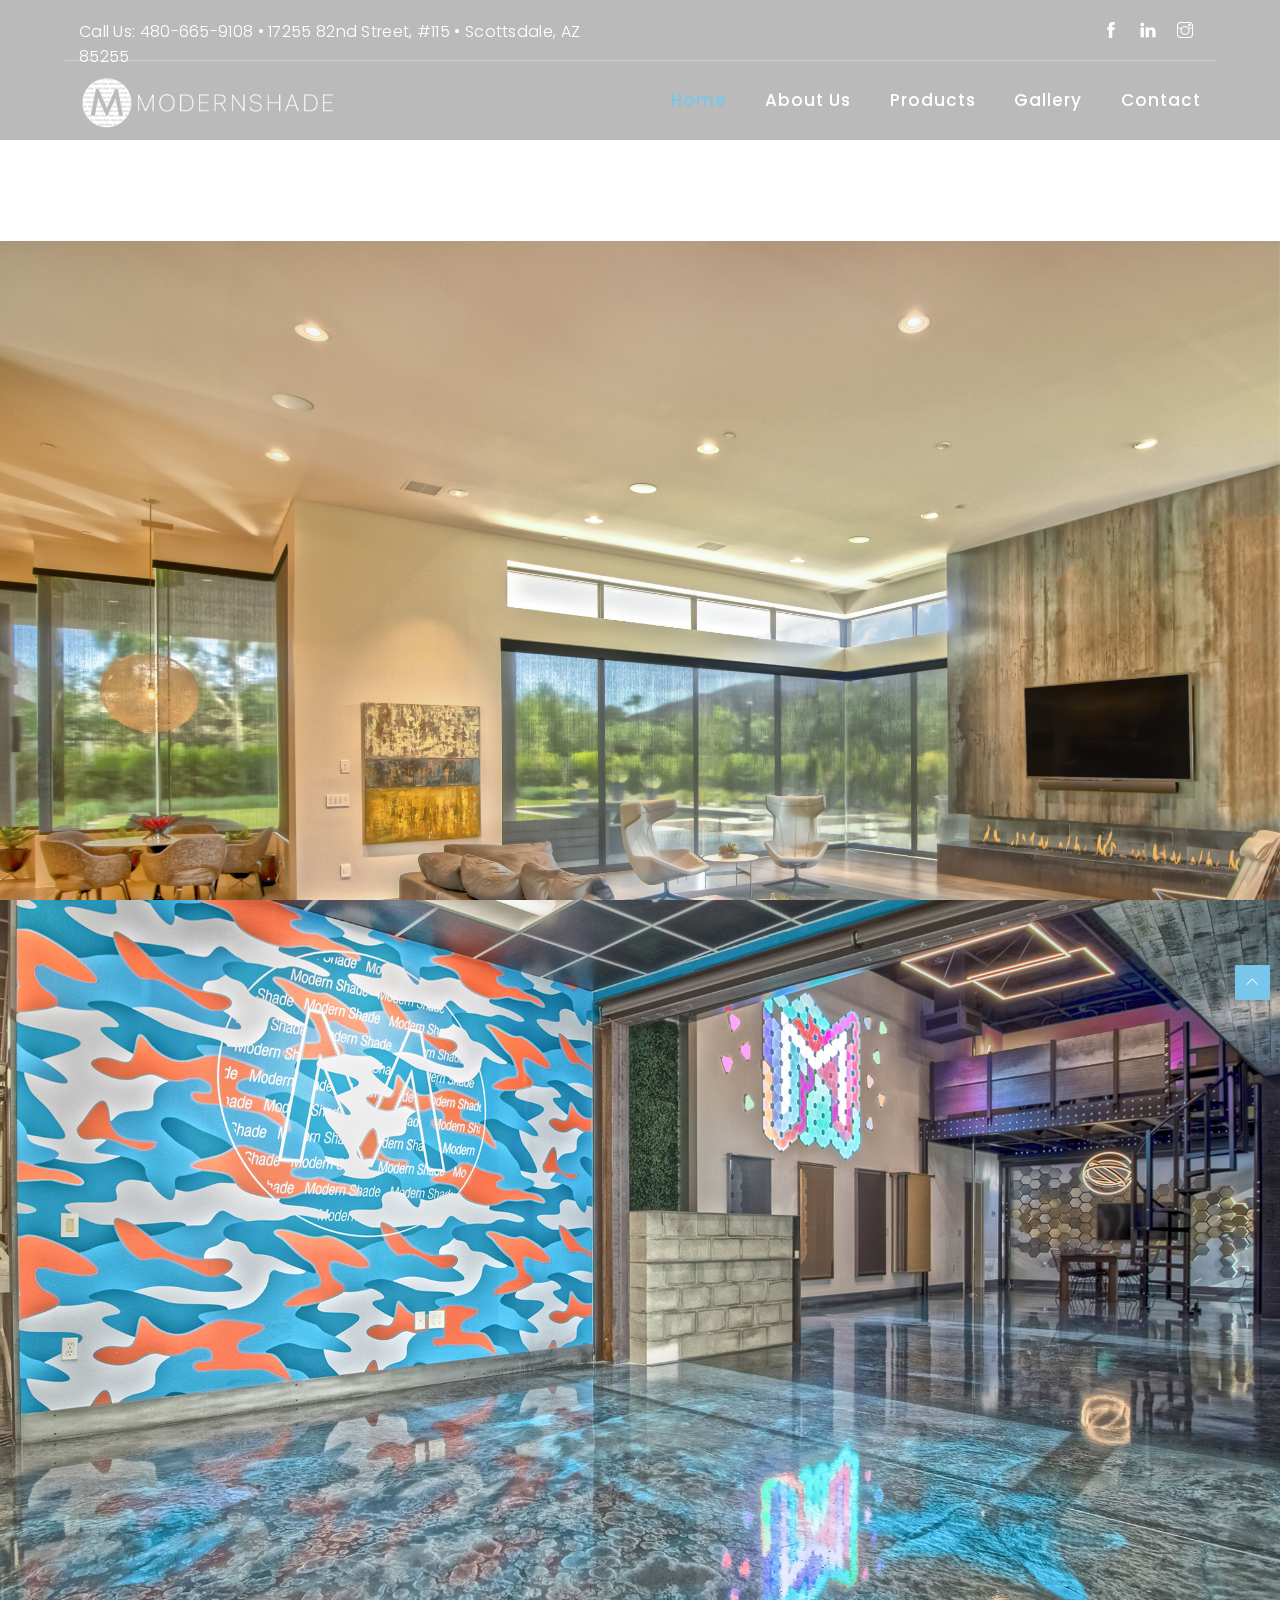
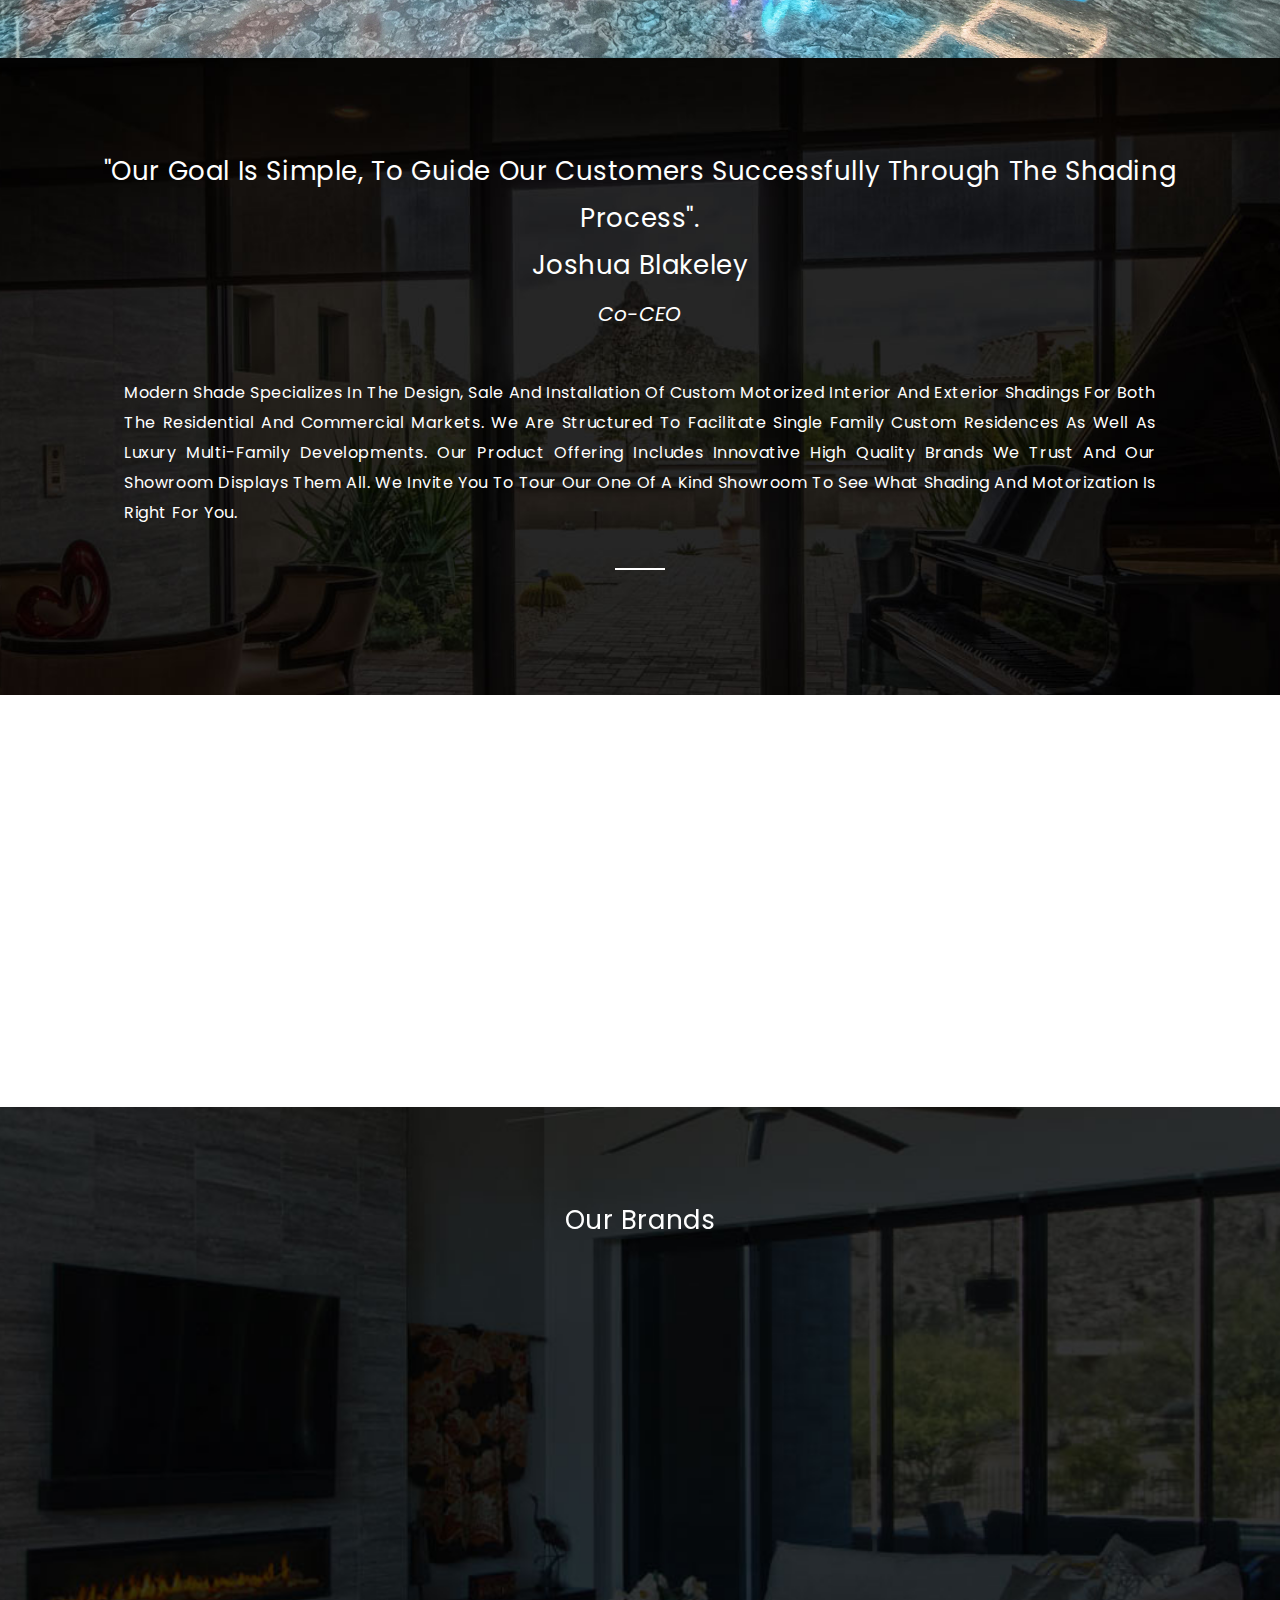
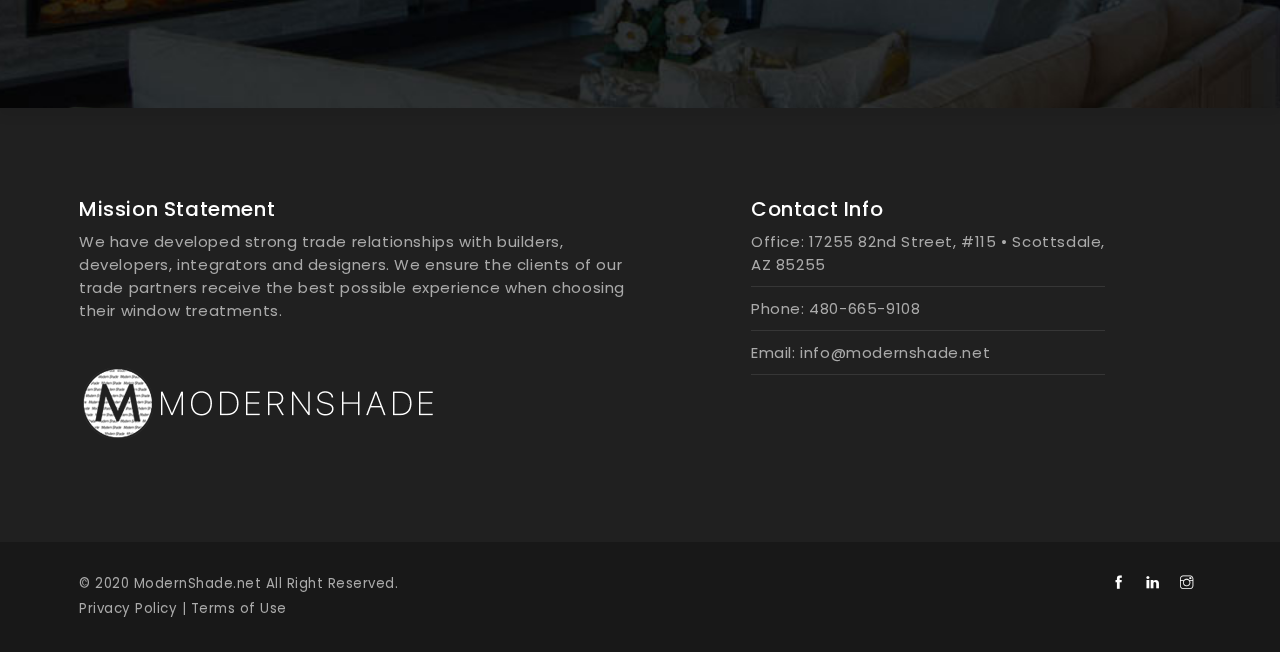
==== index.html @ 131667fb "update mobile" ====
<!DOCTYPE html>
<html lang="zxx">

<head>
    <meta charset="utf-8">
    <title>ModernShade.net</title>
    <meta content="" name="description">
    <meta content="" name="author">
    <meta content="" name="keywords">
    <meta content="width=device-width, initial-scale=1, maximum-scale=1" name="viewport">
    <!-- favicon -->
    <link href="img/favicon.png" rel="icon" sizes="32x32" type="image/png">
    <!-- Bootstrap CSS -->
    <link href="css/bootstrap.min.css" rel="stylesheet">
    <!-- font themify CSS -->
    <link rel="stylesheet" href="css/themify-icons.css">
    <!-- font awesome CSS -->
    <link href="font-awesome/css/font-awesome.css" rel="stylesheet">
    <!-- date picker CSS -->
    <link href="css/datepicker.min.css" rel="stylesheet">
    <!-- revolution slider css -->
    <link rel="stylesheet" type="text/css" href="css/fullscreen.css" media="screen" />
    <link rel="stylesheet" type="text/css" href="rs-plugin/css/settings.css" media="screen" />
    <link rel="stylesheet" href="css/rev-settings.css" type="text/css">
    <!-- on3step CSS -->
    <link href="css/animated-on3step.css" rel="stylesheet">
    <link href="css/owl.carousel.css" rel="stylesheet">
    <link href="css/owl.theme.css" rel="stylesheet">
    <link href="css/owl.transitions.css" rel="stylesheet">
    <link href="css/on3step-style.css" rel="stylesheet">
    <link href="css/queries-on3step.css" media="all" rel="stylesheet">
</head>

<body>

    <!-- preloader -->
    <div class="bg-preloader-white"></div>
    <div class="preloader-white">
        <div class="mainpreloader">
            <span></span>
        </div>
    </div>
    <!-- //preloader end -->

    <!-- content wraper -->
    <div class="content-wrapper">

        <header class="init">

            <!-- subnav -->
            <div class="container-fluid m-5-hor">
                <div class="row">
                    <div class="subnav">

                        <div class="col-md-6">
                            <div class="left">
                                <div class="social-icons-subnav hidden-sm hidden-xs">
                                    <div>Call Us: 480-665-9108 &#8226; 17255 82nd Street, #115 • Scottsdale, AZ 85255</div>
                                </div>
                            </div>
                        </div>

                        <div class="col-md-6">
                            <div class="right">
                                <div id="sub-icon" class="social-icons-subnav">
                                    <a href="https://www.facebook.com/modernshadeco/" target="_blank"><span class="ti-facebook"></span></a>
                                    <a href="https://www.linkedin.com/company/modern-shade-co/" target="_blank"><span class="ti-linkedin"></span></a>
                                    <a href="https://www.instagram.com/modernshadeco/" target="_blank"><span class="ti-instagram"></span></a>
                                </div>
                            </div>
                        </div>

                    </div>
                </div>
            </div>
            <!-- subnav end -->

            <!-- nav -->
            <div class="navbar-default-white navbar-fixed-top">
                <div class="container-fluid m-5-hor">
                    <div class="row">

                        <!-- menu mobile display -->
                        <button class="navbar-toggle" data-target=".navbar-collapse" data-toggle="collapse">
                            <span class="icon icon-bar"></span>
                            <span class="icon icon-bar"></span>
                            <span class="icon icon-bar"></span></button>

                        <!-- logo -->
                        <a class="navbar-brand white" href="index.html">
                            <img class="white" alt="logo" src="img/modershade-logo-white.png">
                            <img class="black" alt="logo" src="img/modershade-logo-gray.png">
                        </a>
                        <!-- logo end -->

                        <!-- mainmenu start -->
                        <div class="white menu-init" id="main-menu">
                            <nav id="menu-center">
                                <ul>
                                    <li>
                                        <a class="actived" href="index.html">Home </a>
                                    </li>
                                    <li>
                                        <a href="about.html">About Us</a>
                                    </li>

                                    <li>
                                        <a href="products.html">Products</a>
                                    </li>

                                    <li>
                                        <a href="gallery.html">Gallery</a>
                                    </li>
                                    <li>
                                        <a href="contact.html">Contact</a>
                                    </li>
                                </ul>
                            </nav>
                        </div>
                        <!-- mainmenu end -->

                    </div>
                </div>
                <!-- container -->
            </div>
            <!-- nav end -->

        </header>

        <!-- Home -->
        <div id="home">

            <!-- revolution slider -->
            <section class="fullwidthbanner-container no-bottom no-top" aria-label="section-slider">
                <div id="revolution-slider">
                    <ul>

                        <li data-transition="parallaxtobottom" data-slotamount="10" data-masterspeed="1200" data-delay="5000">
                            <!--  BACKGROUND IMAGE -->
                            <img src="images-slider/img-slide-1.jpg" alt="" data-start="0" data-bgposition="center center" data-kenburns="on" data-duration="10000" data-ease="Linear.easeNone" data-bgfit="120" data-bgfitend="100" data-bgpositionend="center center" />


                        </li>

                        <li data-transition="parallaxtobottom" data-slotamount="10" data-masterspeed="1200" data-delay="5000">
                            <!--  BACKGROUND IMAGE -->
                            <img src="images-slider/img-slide-2.jpg" alt="" data-start="0" data-bgposition="center center" data-kenburns="on" data-duration="10000" data-ease="Linear.easeNone" data-bgfit="120" data-bgfitend="100" data-bgpositionend="center center" />


                        </li>

                        <li data-transition="parallaxtobottom" data-slotamount="10" data-masterspeed="1200" data-delay="5000">
                            <!--  BACKGROUND IMAGE -->
                            <img src="images-slider/img-slide-3.jpg" alt="" data-start="0" data-bgposition="center center" data-kenburns="on" data-duration="10000" data-ease="Linear.easeNone" data-bgfit="120" data-bgfitend="100" data-bgpositionend="center center" />



                        </li>

                    </ul>
                    <div class="tp-bannertimer hide"></div>
                </div>
            </section>
            <!-- revolution slider end -->


            <!-- bouncing logo -->
            <section id="section-slider" class="fullwidthbanner-container" style="max-height: none; overflow: visible; height: 0px;">
                <div class="bouncing-logo init">
                    <a href="#second-section">
                        <img class="bounced-icon" src="https://modernshade.net/wp-content/themes/modernshade/images/sliding-logo.png" alt="">
                    </a>
                </div>
            </section>

        </div>
        <!-- //Home end -->


        <!-- Testimonial -->
        <section class="frm-search reviews" id="second-section">
            <div class="container-fluid m-5-hor m-5-hor-dev">
                <div class="row">

                    <p><iframe src="https://www.modernshadescottsdale.com/testimonials/" width="100%" height="569" frameborder="0"></iframe></p>


                </div>
            </div>
        </section>
        <!-- //Testimonial end -->

        
        <!-- CEO Statement -->
        <section class="frm-search ceo-bg">
            <div class="container-fluid m-5-hor m-5-hor-dev">
                <div class="row">

                    <h2 class="big-heading2">"Our Goal Is Simple, To Guide Our Customers Successfully Through The Shading Process". <br>
                        Joshua Blakeley<br>
                        <span style="font-size: 20px; color:#fff"><em> Co-CEO</em></span>
                    </h2>

                    <p class="sub-big-heading2">Modern Shade Specializes In The Design, Sale And Installation Of Custom Motorized Interior And Exterior Shadings For Both The Residential And Commercial Markets. We Are Structured To Facilitate Single Family Custom Residences As Well As Luxury Multi-Family Developments. Our Product Offering Includes Innovative High Quality Brands We Trust And Our Showroom Displays Them All. We Invite You To Tour Our One Of A Kind Showroom To See What Shading And Motorization Is Right For You.</p>

                    <div class="seperator"></div>

                </div>
            </div>
        </section>
        <!-- //CEO Statement end -->

        
        <!--  Gallery Home -->
        <section aria-label="gallery">
            <div class="container-fluid m-5-hor">
                <div class="row">

                </div>
            </div>

            <div class="onStep" data-animation="fadeInUp" data-time="0">
                <div id="owl-gal" class="owl-carousel">

                    <div class="item">
                        <div class="gal-home">
                            <a href="projects-detail.html">
                                <div class="hovereffect">
                                    <img alt="imageportofolio" class="img-responsive" src="img/gallery-home/gallery-home-img01.jpg">
                                </div>
                            </a>
                        </div>
                    </div>

                    <div class="item">
                        <div class="gal-home">
                            <a href="projects-detail.html">
                                <div class="hovereffect">
                                    <img alt="imageportofolio" class="img-responsive" src="img/gallery-home/gallery-home-img02.jpg">
                                </div>
                            </a>
                        </div>
                    </div>

                    <div class="item">
                        <div class="gal-home">
                            <a href="projects-detail.html">
                                <div class="hovereffect">
                                    <img alt="imageportofolio" class="img-responsive" src="img/gallery-home/gallery-home-img03.jpg">
                                </div>
                            </a>
                        </div>
                    </div>

                    <div class="item">
                        <div class="gal-home">
                            <a href="projects-detail.html">
                                <div class="hovereffect">
                                    <img alt="imageportofolio" class="img-responsive" src="img/gallery-home/gallery-home-img04.jpg">
                                </div>
                            </a>
                        </div>
                    </div>

                    <div class="item">
                        <div class="gal-home">
                            <a href="projects-detail.html">
                                <div class="hovereffect">
                                    <img alt="imageportofolio" class="img-responsive" src="img/gallery-home/gallery-home-img05.jpg">
                                </div>
                            </a>
                        </div>
                    </div>

                    <div class="item">
                        <div class="gal-home">
                            <a href="projects-detail.html">
                                <div class="hovereffect">
                                    <img alt="imageportofolio" class="img-responsive" src="img/gallery-home/gallery-home-img06.jpg">
                                </div>
                            </a>
                        </div>
                    </div>

                </div>
            </div>
        </section>
        <!--  //Gallery Home end -->

        
        <!--  Our Brands -->
        <section aria-label="milestone" class="brand-logos color-page">
            <h2 class="big-heading2 mb-30">
                Our Brands
            </h2>
            <div class="container-fluid m-5-hor">
                <div class="row">

                    <div class="col-md-3 onStep" data-animation="fadeInUp" data-time="0">
                        <div class="box-icon">
                            <a href="#">
                                <img alt="top-rated" class="img-responsive" src="img/logos/logo-1.png">
                            </a>
                        </div>
                    </div>

                    <div class="col-md-3 onStep" data-animation="fadeInUp" data-time="150">
                        <div class="box-icon">
                            <a href="#">
                                <img alt="top-rated" class="img-responsive" src="img/logos/logo-2.png">
                            </a>
                        </div>
                    </div>

                    <div class="col-md-3 onStep" data-animation="fadeInUp" data-time="300">
                        <div class="box-icon">
                            <a href="#">
                                <img alt="top-rated" class="img-responsive" src="img/logos/logo-3.png">
                            </a>
                        </div>
                    </div>

                    <div class="col-md-3 onStep" data-animation="fadeInUp" data-time="450">
                        <div class="box-icon">
                            <a href="#">
                                <img alt="top-rated" class="img-responsive" src="img/logos/logo-4.png">
                            </a>
                        </div>
                    </div>

                </div>
            </div>

            <div class="container-fluid m-5-hor">
                <div class="row">

                    <div class="col-md-3 onStep" data-animation="fadeInUp" data-time="0">
                        <div class="box-icon">
                            <a href="#">
                                <img alt="top-rated" class="img-responsive" src="img/logos/logo-5.png">
                            </a>
                        </div>
                    </div>

                    <div class="col-md-3 onStep" data-animation="fadeInUp" data-time="150">
                        <div class="box-icon">
                            <a href="#">
                                <img alt="top-rated" class="img-responsive" src="img/logos/logo-4.png">
                            </a>
                        </div>
                    </div>

                    <div class="col-md-3 onStep" data-animation="fadeInUp" data-time="300">
                        <div class="box-icon">
                            <a href="#">
                                <img alt="top-rated" class="img-responsive" src="img/logos/logo-3.png">
                            </a>
                        </div>
                    </div>

                    <div class="col-md-3 onStep" data-animation="fadeInUp" data-time="450">
                        <div class="box-icon">
                            <a href="#">
                                <img alt="top-rated" class="img-responsive" src="img/logos/logo-2.png">
                            </a>
                        </div>
                    </div>

                </div>
            </div>
        </section>
        <!-- //Our Brands end -->

        
        <!--  Subfooter -->
        <section aria-label="subfooter" class="subfooter no-bottom">
            <div class="container-fluid m-5-hor">
                <div class="row">
                    <div class="col-md-6">
                        <div class="wrap-subfooter">
                            <h4>Mission Statement</h4>
                            <div class="subfooter-content-left">We have developed strong trade relationships with builders, developers, integrators and designers. We ensure the clients of our trade partners receive the best possible experience when choosing their window treatments.</div>
                            <span class="logo">
                                <img alt="logo" src="img/modershade-logo-white.png">
                            </span>
                        </div>
                    </div>

                    <div class="col-md-4 col-md-offset-1">
                        <div class="wrap-subfooter">
                            <h4>Contact Info</h4>
                            <div class="subfooter-content-right">Office: 17255 82nd Street, #115 • Scottsdale, AZ 85255 </div>
                            <div class="subfooter-content-right">Phone: 480-665-9108</div>
                            <div class="subfooter-content-right"><a href="mailto:info@modernshade.net">Email: info@modernshade.net</a></div>
                        </div>
                    </div>
                </div>
            </div>
        </section>
        <!--  //subfooter end -->

        
        <!-- Footer -->
        <footer class="alt">
            <div class="container-fluid m-5-hor">
                <div class="row">

                    <div class="col-md-6 text-left">
                        <span>&copy; 2020 ModernShade.net All Right Reserved. <br> <a href="#">Privacy Policy</a> | <a href="#">Terms of Use</a></span>
                    </div>

                    <div class="col-md-6 text-right">
                        <div class="social-icons-subnav">

                            <a href="https://www.facebook.com/modernshadeco/" target="_blank"><span class="ti-facebook"></span></a>
                            <a href="https://www.linkedin.com/company/modern-shade-co/" target="_blank"><span class="ti-linkedin"></span></a>
                            <a href="https://www.instagram.com/modernshadeco/" target="_blank"><span class="ti-instagram"></span></a>
                        </div>
                    </div>

                </div>
            </div>
        </footer>
        <!-- //Footer end -->


        <!-- ScrolltoTop -->
        <div id="totop" class="init">
            <span class="ti-angle-up"></span>
        </div>



    </div>
    <!-- content wraper end -->

    <!-- plugin JS -->
    <script src="plugin/pluginson3step.js"></script>
    <script src="plugin/bootstrap.min.js"></script>
    <script src='plugin/bootstrap-datepicker.min.js'></script>
    <script src="plugin/sticky.js"></script>
    <!-- slider revolution  -->
    <script src="rs-plugin/js/jquery.themepunch.tools.min.js"></script>
    <script src="rs-plugin/js/jquery.themepunch.revolution.min.js"></script>
    <!-- on3step JS -->
    <script src="js/on3step.js"></script>
    <script src="js/plugin-set.js"></script>
    <script>
        $(document).ready(function() {
            // Add smooth scrolling to all links
            $("a").on('click', function(event) {

                // Make sure this.hash has a value before overriding default behavior
                if (this.hash !== "") {
                    // Prevent default anchor click behavior
                    event.preventDefault();

                    // Store hash
                    var hash = this.hash;

                    // Using jQuery's animate() method to add smooth page scroll
                    // The optional number (800) specifies the number of milliseconds it takes to scroll to the specified area
                    $('html, body').animate({
                        scrollTop: $(hash).offset().top
                    }, 800, function() {

                        // Add hash (#) to URL when done scrolling (default click behavior)
                        window.location.hash = hash;
                    });
                } // End if
            });
        });
    </script>
</body>

</html>
---- css/themify-icons.css ----
@font-face {
	font-family: 'themify';
	src:url('fonts/themify.eot?-fvbane');
	src:url('fonts/themify.eot?#iefix-fvbane') format('embedded-opentype'),
		url('fonts/themify.woff?-fvbane') format('woff'),
		url('fonts/themify.ttf?-fvbane') format('truetype'),
		url('fonts/themify.svg?-fvbane#themify') format('svg');
	font-weight: normal;
	font-style: normal;
}

[class^="ti-"], [class*=" ti-"] {
	font-family: 'themify';
	speak: none;
	font-style: normal;
	font-weight: normal;
	font-variant: normal;
	text-transform: none;
	line-height: 1;

	/* Better Font Rendering =========== */
	-webkit-font-smoothing: antialiased;
	-moz-osx-font-smoothing: grayscale;
}

.ti-wand:before {
	content: "\e600";
}
.ti-volume:before {
	content: "\e601";
}
.ti-user:before {
	content: "\e602";
}
.ti-unlock:before {
	content: "\e603";
}
.ti-unlink:before {
	content: "\e604";
}
.ti-trash:before {
	content: "\e605";
}
.ti-thought:before {
	content: "\e606";
}
.ti-target:before {
	content: "\e607";
}
.ti-tag:before {
	content: "\e608";
}
.ti-tablet:before {
	content: "\e609";
}
.ti-star:before {
	content: "\e60a";
}
.ti-spray:before {
	content: "\e60b";
}
.ti-signal:before {
	content: "\e60c";
}
.ti-shopping-cart:before {
	content: "\e60d";
}
.ti-shopping-cart-full:before {
	content: "\e60e";
}
.ti-settings:before {
	content: "\e60f";
}
.ti-search:before {
	content: "\e610";
}
.ti-zoom-in:before {
	content: "\e611";
}
.ti-zoom-out:before {
	content: "\e612";
}
.ti-cut:before {
	content: "\e613";
}
.ti-ruler:before {
	content: "\e614";
}
.ti-ruler-pencil:before {
	content: "\e615";
}
.ti-ruler-alt:before {
	content: "\e616";
}
.ti-bookmark:before {
	content: "\e617";
}
.ti-bookmark-alt:before {
	content: "\e618";
}
.ti-reload:before {
	content: "\e619";
}
.ti-plus:before {
	content: "\e61a";
}
.ti-pin:before {
	content: "\e61b";
}
.ti-pencil:before {
	content: "\e61c";
}
.ti-pencil-alt:before {
	content: "\e61d";
}
.ti-paint-roller:before {
	content: "\e61e";
}
.ti-paint-bucket:before {
	content: "\e61f";
}
.ti-na:before {
	content: "\e620";
}
.ti-mobile:before {
	content: "\e621";
}
.ti-minus:before {
	content: "\e622";
}
.ti-medall:before {
	content: "\e623";
}
.ti-medall-alt:before {
	content: "\e624";
}
.ti-marker:before {
	content: "\e625";
}
.ti-marker-alt:before {
	content: "\e626";
}
.ti-arrow-up:before {
	content: "\e627";
}
.ti-arrow-right:before {
	content: "\e628";
}
.ti-arrow-left:before {
	content: "\e629";
}
.ti-arrow-down:before {
	content: "\e62a";
}
.ti-lock:before {
	content: "\e62b";
}
.ti-location-arrow:before {
	content: "\e62c";
}
.ti-link:before {
	content: "\e62d";
}
.ti-layout:before {
	content: "\e62e";
}
.ti-layers:before {
	content: "\e62f";
}
.ti-layers-alt:before {
	content: "\e630";
}
.ti-key:before {
	content: "\e631";
}
.ti-import:before {
	content: "\e632";
}
.ti-image:before {
	content: "\e633";
}
.ti-heart:before {
	content: "\e634";
}
.ti-heart-broken:before {
	content: "\e635";
}
.ti-hand-stop:before {
	content: "\e636";
}
.ti-hand-open:before {
	content: "\e637";
}
.ti-hand-drag:before {
	content: "\e638";
}
.ti-folder:before {
	content: "\e639";
}
.ti-flag:before {
	content: "\e63a";
}
.ti-flag-alt:before {
	content: "\e63b";
}
.ti-flag-alt-2:before {
	content: "\e63c";
}
.ti-eye:before {
	content: "\e63d";
}
.ti-export:before {
	content: "\e63e";
}
.ti-exchange-vertical:before {
	content: "\e63f";
}
.ti-desktop:before {
	content: "\e640";
}
.ti-cup:before {
	content: "\e641";
}
.ti-crown:before {
	content: "\e642";
}
.ti-comments:before {
	content: "\e643";
}
.ti-comment:before {
	content: "\e644";
}
.ti-comment-alt:before {
	content: "\e645";
}
.ti-close:before {
	content: "\e646";
}
.ti-clip:before {
	content: "\e647";
}
.ti-angle-up:before {
	content: "\e648";
}
.ti-angle-right:before {
	content: "\e649";
}
.ti-angle-left:before {
	content: "\e64a";
}
.ti-angle-down:before {
	content: "\e64b";
}
.ti-check:before {
	content: "\e64c";
}
.ti-check-box:before {
	content: "\e64d";
}
.ti-camera:before {
	content: "\e64e";
}
.ti-announcement:before {
	content: "\e64f";
}
.ti-brush:before {
	content: "\e650";
}
.ti-briefcase:before {
	content: "\e651";
}
.ti-bolt:before {
	content: "\e652";
}
.ti-bolt-alt:before {
	content: "\e653";
}
.ti-blackboard:before {
	content: "\e654";
}
.ti-bag:before {
	content: "\e655";
}
.ti-move:before {
	content: "\e656";
}
.ti-arrows-vertical:before {
	content: "\e657";
}
.ti-arrows-horizontal:before {
	content: "\e658";
}
.ti-fullscreen:before {
	content: "\e659";
}
.ti-arrow-top-right:before {
	content: "\e65a";
}
.ti-arrow-top-left:before {
	content: "\e65b";
}
.ti-arrow-circle-up:before {
	content: "\e65c";
}
.ti-arrow-circle-right:before {
	content: "\e65d";
}
.ti-arrow-circle-left:before {
	content: "\e65e";
}
.ti-arrow-circle-down:before {
	content: "\e65f";
}
.ti-angle-double-up:before {
	content: "\e660";
}
.ti-angle-double-right:before {
	content: "\e661";
}
.ti-angle-double-left:before {
	content: "\e662";
}
.ti-angle-double-down:before {
	content: "\e663";
}
.ti-zip:before {
	content: "\e664";
}
.ti-world:before {
	content: "\e665";
}
.ti-wheelchair:before {
	content: "\e666";
}
.ti-view-list:before {
	content: "\e667";
}
.ti-view-list-alt:before {
	content: "\e668";
}
.ti-view-grid:before {
	content: "\e669";
}
.ti-uppercase:before {
	content: "\e66a";
}
.ti-upload:before {
	content: "\e66b";
}
.ti-underline:before {
	content: "\e66c";
}
.ti-truck:before {
	content: "\e66d";
}
.ti-timer:before {
	content: "\e66e";
}
.ti-ticket:before {
	content: "\e66f";
}
.ti-thumb-up:before {
	content: "\e670";
}
.ti-thumb-down:before {
	content: "\e671";
}
.ti-text:before {
	content: "\e672";
}
.ti-stats-up:before {
	content: "\e673";
}
.ti-stats-down:before {
	content: "\e674";
}
.ti-split-v:before {
	content: "\e675";
}
.ti-split-h:before {
	content: "\e676";
}
.ti-smallcap:before {
	content: "\e677";
}
.ti-shine:before {
	content: "\e678";
}
.ti-shift-right:before {
	content: "\e679";
}
.ti-shift-left:before {
	content: "\e67a";
}
.ti-shield:before {
	content: "\e67b";
}
.ti-notepad:before {
	content: "\e67c";
}
.ti-server:before {
	content: "\e67d";
}
.ti-quote-right:before {
	content: "\e67e";
}
.ti-quote-left:before {
	content: "\e67f";
}
.ti-pulse:before {
	content: "\e680";
}
.ti-printer:before {
	content: "\e681";
}
.ti-power-off:before {
	content: "\e682";
}
.ti-plug:before {
	content: "\e683";
}
.ti-pie-chart:before {
	content: "\e684";
}
.ti-paragraph:before {
	content: "\e685";
}
.ti-panel:before {
	content: "\e686";
}
.ti-package:before {
	content: "\e687";
}
.ti-music:before {
	content: "\e688";
}
.ti-music-alt:before {
	content: "\e689";
}
.ti-mouse:before {
	content: "\e68a";
}
.ti-mouse-alt:before {
	content: "\e68b";
}
.ti-money:before {
	content: "\e68c";
}
.ti-microphone:before {
	content: "\e68d";
}
.ti-menu:before {
	content: "\e68e";
}
.ti-menu-alt:before {
	content: "\e68f";
}
.ti-map:before {
	content: "\e690";
}
.ti-map-alt:before {
	content: "\e691";
}
.ti-loop:before {
	content: "\e692";
}
.ti-location-pin:before {
	content: "\e693";
}
.ti-list:before {
	content: "\e694";
}
.ti-light-bulb:before {
	content: "\e695";
}
.ti-Italic:before {
	content: "\e696";
}
.ti-info:before {
	content: "\e697";
}
.ti-infinite:before {
	content: "\e698";
}
.ti-id-badge:before {
	content: "\e699";
}
.ti-hummer:before {
	content: "\e69a";
}
.ti-home:before {
	content: "\e69b";
}
.ti-help:before {
	content: "\e69c";
}
.ti-headphone:before {
	content: "\e69d";
}
.ti-harddrives:before {
	content: "\e69e";
}
.ti-harddrive:before {
	content: "\e69f";
}
.ti-gift:before {
	content: "\e6a0";
}
.ti-game:before {
	content: "\e6a1";
}
.ti-filter:before {
	content: "\e6a2";
}
.ti-files:before {
	content: "\e6a3";
}
.ti-file:before {
	content: "\e6a4";
}
.ti-eraser:before {
	content: "\e6a5";
}
.ti-envelope:before {
	content: "\e6a6";
}
.ti-download:before {
	content: "\e6a7";
}
.ti-direction:before {
	content: "\e6a8";
}
.ti-direction-alt:before {
	content: "\e6a9";
}
.ti-dashboard:before {
	content: "\e6aa";
}
.ti-control-stop:before {
	content: "\e6ab";
}
.ti-control-shuffle:before {
	content: "\e6ac";
}
.ti-control-play:before {
	content: "\e6ad";
}
.ti-control-pause:before {
	content: "\e6ae";
}
.ti-control-forward:before {
	content: "\e6af";
}
.ti-control-backward:before {
	content: "\e6b0";
}
.ti-cloud:before {
	content: "\e6b1";
}
.ti-cloud-up:before {
	content: "\e6b2";
}
.ti-cloud-down:before {
	content: "\e6b3";
}
.ti-clipboard:before {
	content: "\e6b4";
}
.ti-car:before {
	content: "\e6b5";
}
.ti-calendar:before {
	content: "\e6b6";
}
.ti-book:before {
	content: "\e6b7";
}
.ti-bell:before {
	content: "\e6b8";
}
.ti-basketball:before {
	content: "\e6b9";
}
.ti-bar-chart:before {
	content: "\e6ba";
}
.ti-bar-chart-alt:before {
	content: "\e6bb";
}
.ti-back-right:before {
	content: "\e6bc";
}
.ti-back-left:before {
	content: "\e6bd";
}
.ti-arrows-corner:before {
	content: "\e6be";
}
.ti-archive:before {
	content: "\e6bf";
}
.ti-anchor:before {
	content: "\e6c0";
}
.ti-align-right:before {
	content: "\e6c1";
}
.ti-align-left:before {
	content: "\e6c2";
}
.ti-align-justify:before {
	content: "\e6c3";
}
.ti-align-center:before {
	content: "\e6c4";
}
.ti-alert:before {
	content: "\e6c5";
}
.ti-alarm-clock:before {
	content: "\e6c6";
}
.ti-agenda:before {
	content: "\e6c7";
}
.ti-write:before {
	content: "\e6c8";
}
.ti-window:before {
	content: "\e6c9";
}
.ti-widgetized:before {
	content: "\e6ca";
}
.ti-widget:before {
	content: "\e6cb";
}
.ti-widget-alt:before {
	content: "\e6cc";
}
.ti-wallet:before {
	content: "\e6cd";
}
.ti-video-clapper:before {
	content: "\e6ce";
}
.ti-video-camera:before {
	content: "\e6cf";
}
.ti-vector:before {
	content: "\e6d0";
}
.ti-themify-logo:before {
	content: "\e6d1";
}
.ti-themify-favicon:before {
	content: "\e6d2";
}
.ti-themify-favicon-alt:before {
	content: "\e6d3";
}
.ti-support:before {
	content: "\e6d4";
}
.ti-stamp:before {
	content: "\e6d5";
}
.ti-split-v-alt:before {
	content: "\e6d6";
}
.ti-slice:before {
	content: "\e6d7";
}
.ti-shortcode:before {
	content: "\e6d8";
}
.ti-shift-right-alt:before {
	content: "\e6d9";
}
.ti-shift-left-alt:before {
	content: "\e6da";
}
.ti-ruler-alt-2:before {
	content: "\e6db";
}
.ti-receipt:before {
	content: "\e6dc";
}
.ti-pin2:before {
	content: "\e6dd";
}
.ti-pin-alt:before {
	content: "\e6de";
}
.ti-pencil-alt2:before {
	content: "\e6df";
}
.ti-palette:before {
	content: "\e6e0";
}
.ti-more:before {
	content: "\e6e1";
}
.ti-more-alt:before {
	content: "\e6e2";
}
.ti-microphone-alt:before {
	content: "\e6e3";
}
.ti-magnet:before {
	content: "\e6e4";
}
.ti-line-double:before {
	content: "\e6e5";
}
.ti-line-dotted:before {
	content: "\e6e6";
}
.ti-line-dashed:before {
	content: "\e6e7";
}
.ti-layout-width-full:before {
	content: "\e6e8";
}
.ti-layout-width-default:before {
	content: "\e6e9";
}
.ti-layout-width-default-alt:before {
	content: "\e6ea";
}
.ti-layout-tab:before {
	content: "\e6eb";
}
.ti-layout-tab-window:before {
	content: "\e6ec";
}
.ti-layout-tab-v:before {
	content: "\e6ed";
}
.ti-layout-tab-min:before {
	content: "\e6ee";
}
.ti-layout-slider:before {
	content: "\e6ef";
}
.ti-layout-slider-alt:before {
	content: "\e6f0";
}
.ti-layout-sidebar-right:before {
	content: "\e6f1";
}
.ti-layout-sidebar-none:before {
	content: "\e6f2";
}
.ti-layout-sidebar-left:before {
	content: "\e6f3";
}
.ti-layout-placeholder:before {
	content: "\e6f4";
}
.ti-layout-menu:before {
	content: "\e6f5";
}
.ti-layout-menu-v:before {
	content: "\e6f6";
}
.ti-layout-menu-separated:before {
	content: "\e6f7";
}
.ti-layout-menu-full:before {
	content: "\e6f8";
}
.ti-layout-media-right-alt:before {
	content: "\e6f9";
}
.ti-layout-media-right:before {
	content: "\e6fa";
}
.ti-layout-media-overlay:before {
	content: "\e6fb";
}
.ti-layout-media-overlay-alt:before {
	content: "\e6fc";
}
.ti-layout-media-overlay-alt-2:before {
	content: "\e6fd";
}
.ti-layout-media-left-alt:before {
	content: "\e6fe";
}
.ti-layout-media-left:before {
	content: "\e6ff";
}
.ti-layout-media-center-alt:before {
	content: "\e700";
}
.ti-layout-media-center:before {
	content: "\e701";
}
.ti-layout-list-thumb:before {
	content: "\e702";
}
.ti-layout-list-thumb-alt:before {
	content: "\e703";
}
.ti-layout-list-post:before {
	content: "\e704";
}
.ti-layout-list-large-image:before {
	content: "\e705";
}
.ti-layout-line-solid:before {
	content: "\e706";
}
.ti-layout-grid4:before {
	content: "\e707";
}
.ti-layout-grid3:before {
	content: "\e708";
}
.ti-layout-grid2:before {
	content: "\e709";
}
.ti-layout-grid2-thumb:before {
	content: "\e70a";
}
.ti-layout-cta-right:before {
	content: "\e70b";
}
.ti-layout-cta-left:before {
	content: "\e70c";
}
.ti-layout-cta-center:before {
	content: "\e70d";
}
.ti-layout-cta-btn-right:before {
	content: "\e70e";
}
.ti-layout-cta-btn-left:before {
	content: "\e70f";
}
.ti-layout-column4:before {
	content: "\e710";
}
.ti-layout-column3:before {
	content: "\e711";
}
.ti-layout-column2:before {
	content: "\e712";
}
.ti-layout-accordion-separated:before {
	content: "\e713";
}
.ti-layout-accordion-merged:before {
	content: "\e714";
}
.ti-layout-accordion-list:before {
	content: "\e715";
}
.ti-ink-pen:before {
	content: "\e716";
}
.ti-info-alt:before {
	content: "\e717";
}
.ti-help-alt:before {
	content: "\e718";
}
.ti-headphone-alt:before {
	content: "\e719";
}
.ti-hand-point-up:before {
	content: "\e71a";
}
.ti-hand-point-right:before {
	content: "\e71b";
}
.ti-hand-point-left:before {
	content: "\e71c";
}
.ti-hand-point-down:before {
	content: "\e71d";
}
.ti-gallery:before {
	content: "\e71e";
}
.ti-face-smile:before {
	content: "\e71f";
}
.ti-face-sad:before {
	content: "\e720";
}
.ti-credit-card:before {
	content: "\e721";
}
.ti-control-skip-forward:before {
	content: "\e722";
}
.ti-control-skip-backward:before {
	content: "\e723";
}
.ti-control-record:before {
	content: "\e724";
}
.ti-control-eject:before {
	content: "\e725";
}
.ti-comments-smiley:before {
	content: "\e726";
}
.ti-brush-alt:before {
	content: "\e727";
}
.ti-youtube:before {
	content: "\e728";
}
.ti-vimeo:before {
	content: "\e729";
}
.ti-twitter:before {
	content: "\e72a";
}
.ti-time:before {
	content: "\e72b";
}
.ti-tumblr:before {
	content: "\e72c";
}
.ti-skype:before {
	content: "\e72d";
}
.ti-share:before {
	content: "\e72e";
}
.ti-share-alt:before {
	content: "\e72f";
}
.ti-rocket:before {
	content: "\e730";
}
.ti-pinterest:before {
	content: "\e731";
}
.ti-new-window:before {
	content: "\e732";
}
.ti-microsoft:before {
	content: "\e733";
}
.ti-list-ol:before {
	content: "\e734";
}
.ti-linkedin:before {
	content: "\e735";
}
.ti-layout-sidebar-2:before {
	content: "\e736";
}
.ti-layout-grid4-alt:before {
	content: "\e737";
}
.ti-layout-grid3-alt:before {
	content: "\e738";
}
.ti-layout-grid2-alt:before {
	content: "\e739";
}
.ti-layout-column4-alt:before {
	content: "\e73a";
}
.ti-layout-column3-alt:before {
	content: "\e73b";
}
.ti-layout-column2-alt:before {
	content: "\e73c";
}
.ti-instagram:before {
	content: "\e73d";
}
.ti-google:before {
	content: "\e73e";
}
.ti-github:before {
	content: "\e73f";
}
.ti-flickr:before {
	content: "\e740";
}
.ti-facebook:before {
	content: "\e741";
}
.ti-dropbox:before {
	content: "\e742";
}
.ti-dribbble:before {
	content: "\e743";
}
.ti-apple:before {
	content: "\e744";
}
.ti-android:before {
	content: "\e745";
}
.ti-save:before {
	content: "\e746";
}
.ti-save-alt:before {
	content: "\e747";
}
.ti-yahoo:before {
	content: "\e748";
}
.ti-wordpress:before {
	content: "\e749";
}
.ti-vimeo-alt:before {
	content: "\e74a";
}
.ti-twitter-alt:before {
	content: "\e74b";
}
.ti-tumblr-alt:before {
	content: "\e74c";
}
.ti-trello:before {
	content: "\e74d";
}
.ti-stack-overflow:before {
	content: "\e74e";
}
.ti-soundcloud:before {
	content: "\e74f";
}
.ti-sharethis:before {
	content: "\e750";
}
.ti-sharethis-alt:before {
	content: "\e751";
}
.ti-reddit:before {
	content: "\e752";
}
.ti-pinterest-alt:before {
	content: "\e753";
}
.ti-microsoft-alt:before {
	content: "\e754";
}
.ti-linux:before {
	content: "\e755";
}
.ti-jsfiddle:before {
	content: "\e756";
}
.ti-joomla:before {
	content: "\e757";
}
.ti-html5:before {
	content: "\e758";
}
.ti-flickr-alt:before {
	content: "\e759";
}
.ti-email:before {
	content: "\e75a";
}
.ti-drupal:before {
	content: "\e75b";
}
.ti-dropbox-alt:before {
	content: "\e75c";
}
.ti-css3:before {
	content: "\e75d";
}
.ti-rss:before {
	content: "\e75e";
}
.ti-rss-alt:before {
	content: "\e75f";
}
---- css/datepicker.min.css ----
/*!
 * Datepicker for Bootstrap v1.6.1 (https://github.com/eternicode/bootstrap-datepicker)
 *
 * Copyright 2012 Stefan Petre
 * Improvements by Andrew Rowls
 * Licensed under the Apache License v2.0 (http://www.apache.org/licenses/LICENSE-2.0)
 */
.datepicker{padding:4px;-webkit-border-radius:4px;-moz-border-radius:4px;border-radius:4px;direction:ltr}.datepicker-inline{width:220px}.datepicker.datepicker-rtl{direction:rtl}.datepicker.datepicker-rtl table tr td span{float:right}.datepicker-dropdown{top:0;left:0}.datepicker-dropdown:before{content:'';display:inline-block;border-left:7px solid transparent;border-right:7px solid transparent;border-bottom:7px solid #999;border-top:0;border-bottom-color:rgba(0,0,0,.2);position:absolute}.datepicker-dropdown:after{content:'';display:inline-block;border-left:6px solid transparent;border-right:6px solid transparent;border-bottom:6px solid #fff;border-top:0;position:absolute}.datepicker-dropdown.datepicker-orient-left:before{left:6px}.datepicker-dropdown.datepicker-orient-left:after{left:7px}.datepicker-dropdown.datepicker-orient-right:before{right:6px}.datepicker-dropdown.datepicker-orient-right:after{right:7px}.datepicker-dropdown.datepicker-orient-bottom:before{top:-7px}.datepicker-dropdown.datepicker-orient-bottom:after{top:-6px}.datepicker-dropdown.datepicker-orient-top:before{bottom:-7px;border-bottom:0;border-top:7px solid #999}.datepicker-dropdown.datepicker-orient-top:after{bottom:-6px;border-bottom:0;border-top:6px solid #fff}.datepicker>div{display:none}.datepicker table{margin:0;-webkit-touch-callout:none;-webkit-user-select:none;-khtml-user-select:none;-moz-user-select:none;-ms-user-select:none;user-select:none}.datepicker td,.datepicker th{text-align:center;width:20px;height:20px;-webkit-border-radius:4px;-moz-border-radius:4px;border-radius:4px;border:none}.table-striped .datepicker table tr td,.table-striped .datepicker table tr th{background-color:transparent}.datepicker table tr td.day.focused,.datepicker table tr td.day:hover{background:#eee;cursor:pointer}.datepicker table tr td.new,.datepicker table tr td.old{color:#999}.datepicker table tr td.disabled,.datepicker table tr td.disabled:hover{background:0 0;color:#999;cursor:default}.datepicker table tr td.highlighted{background:#d9edf7;border-radius:0}.datepicker table tr td.today,.datepicker table tr td.today.disabled,.datepicker table tr td.today.disabled:hover,.datepicker table tr td.today:hover{background-color:#fde19a;background-image:-moz-linear-gradient(to bottom,#fdd49a,#fdf59a);background-image:-ms-linear-gradient(to bottom,#fdd49a,#fdf59a);background-image:-webkit-gradient(linear,0 0,0 100%,from(#fdd49a),to(#fdf59a));background-image:-webkit-linear-gradient(to bottom,#fdd49a,#fdf59a);background-image:-o-linear-gradient(to bottom,#fdd49a,#fdf59a);background-image:linear-gradient(to bottom,#fdd49a,#fdf59a);background-repeat:repeat-x;filter:progid:DXImageTransform.Microsoft.gradient(startColorstr='#fdd49a', endColorstr='#fdf59a', GradientType=0);border-color:#fdf59a #fdf59a #fbed50;border-color:rgba(0,0,0,.1) rgba(0,0,0,.1) rgba(0,0,0,.25);filter:progid:DXImageTransform.Microsoft.gradient(enabled=false);color:#000}.datepicker table tr td.today.active,.datepicker table tr td.today.disabled,.datepicker table tr td.today.disabled.active,.datepicker table tr td.today.disabled.disabled,.datepicker table tr td.today.disabled:active,.datepicker table tr td.today.disabled:hover,.datepicker table tr td.today.disabled:hover.active,.datepicker table tr td.today.disabled:hover.disabled,.datepicker table tr td.today.disabled:hover:active,.datepicker table tr td.today.disabled:hover:hover,.datepicker table tr td.today.disabled:hover[disabled],.datepicker table tr td.today.disabled[disabled],.datepicker table tr td.today:active,.datepicker table tr td.today:hover,.datepicker table tr td.today:hover.active,.datepicker table tr td.today:hover.disabled,.datepicker table tr td.today:hover:active,.datepicker table tr td.today:hover:hover,.datepicker table tr td.today:hover[disabled],.datepicker table tr td.today[disabled]{background-color:#fdf59a}.datepicker table tr td.today.active,.datepicker table tr td.today.disabled.active,.datepicker table tr td.today.disabled:active,.datepicker table tr td.today.disabled:hover.active,.datepicker table tr td.today.disabled:hover:active,.datepicker table tr td.today:active,.datepicker table tr td.today:hover.active,.datepicker table tr td.today:hover:active{background-color:#fbf069\9}.datepicker table tr td.today:hover:hover{color:#000}.datepicker table tr td.today.active:hover{color:#fff}.datepicker table tr td.range,.datepicker table tr td.range.disabled,.datepicker table tr td.range.disabled:hover,.datepicker table tr td.range:hover{background:#eee;-webkit-border-radius:0;-moz-border-radius:0;border-radius:0}.datepicker table tr td.range.today,.datepicker table tr td.range.today.disabled,.datepicker table tr td.range.today.disabled:hover,.datepicker table tr td.range.today:hover{background-color:#f3d17a;background-image:-moz-linear-gradient(to bottom,#f3c17a,#f3e97a);background-image:-ms-linear-gradient(to bottom,#f3c17a,#f3e97a);background-image:-webkit-gradient(linear,0 0,0 100%,from(#f3c17a),to(#f3e97a));background-image:-webkit-linear-gradient(to bottom,#f3c17a,#f3e97a);background-image:-o-linear-gradient(to bottom,#f3c17a,#f3e97a);background-image:linear-gradient(to bottom,#f3c17a,#f3e97a);background-repeat:repeat-x;filter:progid:DXImageTransform.Microsoft.gradient(startColorstr='#f3c17a', endColorstr='#f3e97a', GradientType=0);border-color:#f3e97a #f3e97a #edde34;border-color:rgba(0,0,0,.1) rgba(0,0,0,.1) rgba(0,0,0,.25);filter:progid:DXImageTransform.Microsoft.gradient(enabled=false);-webkit-border-radius:0;-moz-border-radius:0;border-radius:0}.datepicker table tr td.range.today.active,.datepicker table tr td.range.today.disabled,.datepicker table tr td.range.today.disabled.active,.datepicker table tr td.range.today.disabled.disabled,.datepicker table tr td.range.today.disabled:active,.datepicker table tr td.range.today.disabled:hover,.datepicker table tr td.range.today.disabled:hover.active,.datepicker table tr td.range.today.disabled:hover.disabled,.datepicker table tr td.range.today.disabled:hover:active,.datepicker table tr td.range.today.disabled:hover:hover,.datepicker table tr td.range.today.disabled:hover[disabled],.datepicker table tr td.range.today.disabled[disabled],.datepicker table tr td.range.today:active,.datepicker table tr td.range.today:hover,.datepicker table tr td.range.today:hover.active,.datepicker table tr td.range.today:hover.disabled,.datepicker table tr td.range.today:hover:active,.datepicker table tr td.range.today:hover:hover,.datepicker table tr td.range.today:hover[disabled],.datepicker table tr td.range.today[disabled]{background-color:#f3e97a}.datepicker table tr td.range.today.active,.datepicker table tr td.range.today.disabled.active,.datepicker table tr td.range.today.disabled:active,.datepicker table tr td.range.today.disabled:hover.active,.datepicker table tr td.range.today.disabled:hover:active,.datepicker table tr td.range.today:active,.datepicker table tr td.range.today:hover.active,.datepicker table tr td.range.today:hover:active{background-color:#efe24b\9}.datepicker table tr td.selected,.datepicker table tr td.selected.disabled,.datepicker table tr td.selected.disabled:hover,.datepicker table tr td.selected:hover{background-color:#9e9e9e;background-image:-moz-linear-gradient(to bottom,#b3b3b3,grey);background-image:-ms-linear-gradient(to bottom,#b3b3b3,grey);background-image:-webkit-gradient(linear,0 0,0 100%,from(#b3b3b3),to(grey));background-image:-webkit-linear-gradient(to bottom,#b3b3b3,grey);background-image:-o-linear-gradient(to bottom,#b3b3b3,grey);background-image:linear-gradient(to bottom,#b3b3b3,grey);background-repeat:repeat-x;filter:progid:DXImageTransform.Microsoft.gradient(startColorstr='#b3b3b3', endColorstr='#808080', GradientType=0);border-color:grey grey #595959;border-color:rgba(0,0,0,.1) rgba(0,0,0,.1) rgba(0,0,0,.25);filter:progid:DXImageTransform.Microsoft.gradient(enabled=false);color:#fff;text-shadow:0 -1px 0 rgba(0,0,0,.25)}.datepicker table tr td.selected.active,.datepicker table tr td.selected.disabled,.datepicker table tr td.selected.disabled.active,.datepicker table tr td.selected.disabled.disabled,.datepicker table tr td.selected.disabled:active,.datepicker table tr td.selected.disabled:hover,.datepicker table tr td.selected.disabled:hover.active,.datepicker table tr td.selected.disabled:hover.disabled,.datepicker table tr td.selected.disabled:hover:active,.datepicker table tr td.selected.disabled:hover:hover,.datepicker table tr td.selected.disabled:hover[disabled],.datepicker table tr td.selected.disabled[disabled],.datepicker table tr td.selected:active,.datepicker table tr td.selected:hover,.datepicker table tr td.selected:hover.active,.datepicker table tr td.selected:hover.disabled,.datepicker table tr td.selected:hover:active,.datepicker table tr td.selected:hover:hover,.datepicker table tr td.selected:hover[disabled],.datepicker table tr td.selected[disabled]{background-color:grey}.datepicker table tr td.selected.active,.datepicker table tr td.selected.disabled.active,.datepicker table tr td.selected.disabled:active,.datepicker table tr td.selected.disabled:hover.active,.datepicker table tr td.selected.disabled:hover:active,.datepicker table tr td.selected:active,.datepicker table tr td.selected:hover.active,.datepicker table tr td.selected:hover:active{background-color:#666\9}.datepicker table tr td.active,.datepicker table tr td.active.disabled,.datepicker table tr td.active.disabled:hover,.datepicker table tr td.active:hover{background-color:#006dcc;background-image:-moz-linear-gradient(to bottom,#08c,#04c);background-image:-ms-linear-gradient(to bottom,#08c,#04c);background-image:-webkit-gradient(linear,0 0,0 100%,from(#08c),to(#04c));background-image:-webkit-linear-gradient(to bottom,#08c,#04c);background-image:-o-linear-gradient(to bottom,#08c,#04c);background-image:linear-gradient(to bottom,#08c,#04c);background-repeat:repeat-x;filter:progid:DXImageTransform.Microsoft.gradient(startColorstr='#0088cc', endColorstr='#0044cc', GradientType=0);border-color:#04c #04c #002a80;border-color:rgba(0,0,0,.1) rgba(0,0,0,.1) rgba(0,0,0,.25);filter:progid:DXImageTransform.Microsoft.gradient(enabled=false);color:#fff;text-shadow:0 -1px 0 rgba(0,0,0,.25)}.datepicker table tr td.active.active,.datepicker table tr td.active.disabled,.datepicker table tr td.active.disabled.active,.datepicker table tr td.active.disabled.disabled,.datepicker table tr td.active.disabled:active,.datepicker table tr td.active.disabled:hover,.datepicker table tr td.active.disabled:hover.active,.datepicker table tr td.active.disabled:hover.disabled,.datepicker table tr td.active.disabled:hover:active,.datepicker table tr td.active.disabled:hover:hover,.datepicker table tr td.active.disabled:hover[disabled],.datepicker table tr td.active.disabled[disabled],.datepicker table tr td.active:active,.datepicker table tr td.active:hover,.datepicker table tr td.active:hover.active,.datepicker table tr td.active:hover.disabled,.datepicker table tr td.active:hover:active,.datepicker table tr td.active:hover:hover,.datepicker table tr td.active:hover[disabled],.datepicker table tr td.active[disabled]{background-color:#04c}.datepicker table tr td.active.active,.datepicker table tr td.active.disabled.active,.datepicker table tr td.active.disabled:active,.datepicker table tr td.active.disabled:hover.active,.datepicker table tr td.active.disabled:hover:active,.datepicker table tr td.active:active,.datepicker table tr td.active:hover.active,.datepicker table tr td.active:hover:active{background-color:#039\9}.datepicker table tr td span{display:block;width:23%;height:54px;line-height:54px;float:left;margin:1%;cursor:pointer;-webkit-border-radius:4px;-moz-border-radius:4px;border-radius:4px}.datepicker table tr td span.focused,.datepicker table tr td span:hover{background:#eee}.datepicker table tr td span.disabled,.datepicker table tr td span.disabled:hover{background:0 0;color:#999;cursor:default}.datepicker table tr td span.active,.datepicker table tr td span.active.disabled,.datepicker table tr td span.active.disabled:hover,.datepicker table tr td span.active:hover{background-color:#006dcc;background-image:-moz-linear-gradient(to bottom,#08c,#04c);background-image:-ms-linear-gradient(to bottom,#08c,#04c);background-image:-webkit-gradient(linear,0 0,0 100%,from(#08c),to(#04c));background-image:-webkit-linear-gradient(to bottom,#08c,#04c);background-image:-o-linear-gradient(to bottom,#08c,#04c);background-image:linear-gradient(to bottom,#08c,#04c);background-repeat:repeat-x;filter:progid:DXImageTransform.Microsoft.gradient(startColorstr='#0088cc', endColorstr='#0044cc', GradientType=0);border-color:#04c #04c #002a80;border-color:rgba(0,0,0,.1) rgba(0,0,0,.1) rgba(0,0,0,.25);filter:progid:DXImageTransform.Microsoft.gradient(enabled=false);color:#fff;text-shadow:0 -1px 0 rgba(0,0,0,.25)}.datepicker table tr td span.active.active,.datepicker table tr td span.active.disabled,.datepicker table tr td span.active.disabled.active,.datepicker table tr td span.active.disabled.disabled,.datepicker table tr td span.active.disabled:active,.datepicker table tr td span.active.disabled:hover,.datepicker table tr td span.active.disabled:hover.active,.datepicker table tr td span.active.disabled:hover.disabled,.datepicker table tr td span.active.disabled:hover:active,.datepicker table tr td span.active.disabled:hover:hover,.datepicker table tr td span.active.disabled:hover[disabled],.datepicker table tr td span.active.disabled[disabled],.datepicker table tr td span.active:active,.datepicker table tr td span.active:hover,.datepicker table tr td span.active:hover.active,.datepicker table tr td span.active:hover.disabled,.datepicker table tr td span.active:hover:active,.datepicker table tr td span.active:hover:hover,.datepicker table tr td span.active:hover[disabled],.datepicker table tr td span.active[disabled]{background-color:#04c}.datepicker table tr td span.active.active,.datepicker table tr td span.active.disabled.active,.datepicker table tr td span.active.disabled:active,.datepicker table tr td span.active.disabled:hover.active,.datepicker table tr td span.active.disabled:hover:active,.datepicker table tr td span.active:active,.datepicker table tr td span.active:hover.active,.datepicker table tr td span.active:hover:active{background-color:#039\9}.datepicker table tr td span.new,.datepicker table tr td span.old{color:#999}.datepicker .datepicker-switch{width:145px}.datepicker .datepicker-switch,.datepicker .next,.datepicker .prev,.datepicker tfoot tr th{cursor:pointer}.datepicker .datepicker-switch:hover,.datepicker .next:hover,.datepicker .prev:hover,.datepicker tfoot tr th:hover{background:#eee}.datepicker .cw{font-size:10px;width:12px;padding:0 2px 0 5px;vertical-align:middle}.input-append.date .add-on,.input-prepend.date .add-on{cursor:pointer}.input-append.date .add-on i,.input-prepend.date .add-on i{margin-top:3px}.input-daterange input{text-align:center}.input-daterange input:first-child{-webkit-border-radius:3px 0 0 3px;-moz-border-radius:3px 0 0 3px;border-radius:3px 0 0 3px}.input-daterange input:last-child{-webkit-border-radius:0 3px 3px 0;-moz-border-radius:0 3px 3px 0;border-radius:0 3px 3px 0}.input-daterange .add-on{display:inline-block;width:auto;min-width:16px;height:18px;padding:4px 5px;font-weight:400;line-height:18px;text-align:center;text-shadow:0 1px 0 #fff;vertical-align:middle;background-color:#eee;border:1px solid #ccc;margin-left:-5px;margin-right:-5px}
/*# sourceMappingURL=bootstrap-datepicker.min.css.map */
---- css/fullscreen.css ----
/*-----------------------------------------------------------------------------

REVOLUTION RESPONSIVE BASIC STYLES OF HTML DOCUMENT

Screen Stylesheet

version:   	1.0
date:      	26/06/12
author:		themepunch
email:     	support@themepunch.com
website:   	http://www.themepunch.com
-----------------------------------------------------------------------------*/


/**********************
	-	RESET	-
************************/
html, body, div, span, applet, object, iframe, h1, h2, h3, h4, h5, h6, p, blockquote, pre, a, abbr, acronym, address, big, cite, code, del, dfn, em, font, img, ins, kbd, q, s, samp, small, strike, strong, sub, sup, tt, var, b, u, i, center, dl, dt, dd, ol, ul, li, fieldset, form, label, legend, table, caption, tbody, tfoot, thead, tr, th, td {
    margin: 0; padding: 0; border: 0; outline: 0; font-size: 100%; vertical-align: baseline; background: transparent;
}


/***********************
	-	BASICS 	-
***********************/
html {
	overflow-x:hidden;
	padding: 0 !important;
	background:#fff;
	margin:0px !important;
}


  /*********************************************************************************************
		-	SET THE SCREEN SIZES FOR THE BANNER IF YOU WISH TO MAKE THE BANNER RESOPONSIVE 	-
  **********************************************************************************************/

  /*	-	THE BANNER CONTAINER (Padding, Shadow, Border etc. )	-	*/



	.fullscreen-container {
		width:100% !important;
		position:relative;
		padding:0;
		height:100%;
	}


 /***************** THIS IS ONLY FOR DEMO , CAN BE DELETED **************/

.bottomtexts-example,
#topheader-to-offset 	{ position:relative;width:100%;min-height:120px;background-color:#421b3b; padding:30px 20px;box-sizing:border-box;-moz-box-sizing:border-box; text-align: center}

.bottomtexts-example	{	background-color:#421b3b; padding:40px 20px}
.bottomtexts-example h1,
#topheader-to-offset h1	{ font-size:25px;line-height:35px; color:#fff; font-family:Arial; font-weight:300;margin-bottom:30px;text-align:center;}

.bottomtexts-example p,
#topheader-to-offset p	{ font-size:13px; line-height:18px; color:#fff; font-family:Arial; font-weight:300;}
---- rs-plugin/css/settings.css ----
/*-----------------------------------------------------------------------------

	-	Revolution Slider 1.5.3 -

		Screen Stylesheet

version:   	2.1
date:      	09/18/11
last update: 06.12.2012
author:		themepunch
email:     	info@themepunch.com
website:   	http://www.themepunch.com
-----------------------------------------------------------------------------*/


/*-----------------------------------------------------------------------------

	-	Revolution Slider 2.0 Captions -

		Screen Stylesheet

version:   	1.4.5
date:      	09/18/11
last update: 06.12.2012
author:		themepunch
email:     	info@themepunch.com
website:   	http://www.themepunch.com
-----------------------------------------------------------------------------*/



/*************************
	-	CAPTIONS	-
**************************/

.tp-hide-revslider,.tp-caption.tp-hidden-caption	{	visibility:hidden !important; display:none !important;}

.tp-caption { z-index:1;}
.tp-caption.big_white{
			position: absolute;
			color: #fff;
			text-shadow: none;
			font-weight: 800;
			font-size: 20px;
			line-height: 20px;
			font-family: 'Open Sans', sans;
			padding: 3px 4px;
			padding-top: 1px;
			margin: 0px;
			border-width: 0px;
			border-style: none;
			background-color:#000;
			letter-spacing: 0px;
		}

.tp-caption.big_orange{
			position: absolute;
			color: #fff;
			text-shadow: none;
			font-weight: 700;
			font-size: 36px;
			line-height: 36px;
			font-family: Arial;
			padding: 0px 4px;
			margin: 0px;
			border-width: 0px;
			border-style: none;
			background-color:#fb7354;
			letter-spacing: -1.5px;
		}

.tp-caption.big_black{
			position: absolute;
			color: #000;
			text-shadow: none;
			font-weight: 800;
			font-size: 36px;
			line-height: 36px;
			font-family: 'Open Sans', sans;
			padding: 0px 4px;
			margin: 0px;
			border-width: 0px;
			border-style: none;
			background-color:#fff;
			letter-spacing: -1.5px;
		}

.tp-caption.medium_grey{
			position: absolute;
			color: #fff;
			text-shadow: none;
			font-weight: 700;
			font-size: 20px;
			line-height: 20px;
			font-family: Arial;
			padding: 2px 4px;
			margin: 0px;
			border-width: 0px;
			border-style: none;
			background-color:#888;
			white-space:nowrap;
			text-shadow: 0px 2px 5px rgba(0, 0, 0, 0.5);
		}

.tp-caption.small_text{
			position: absolute;
			color: #fff;
			text-shadow: none;
			font-weight: 700;
			font-size: 14px;
			line-height: 20px;
			font-family: Arial;
			margin: 0px;
			border-width: 0px;
			border-style: none;
			white-space:nowrap;
			text-shadow: 0px 2px 5px rgba(0, 0, 0, 0.5);
		}

.tp-caption.medium_text{
			position: absolute;
			color: #fff;
			text-shadow: none;
			font-weight: 300;
			font-size: 20px;
			line-height: 20px;
			font-family: 'Open Sans', sans;
			margin: 0px;
			border-width: 0px;
			border-style: none;
			white-space:nowrap;
			text-shadow: 0px 2px 5px rgba(0, 0, 0, 0.5);
		}

.tp-caption.large_text{
			position: absolute;
			color: #fff;
			text-shadow: none;
			font-weight: 800;
			font-size: 36px;
			line-height: 36px;
			font-family: 'Open Sans', sans;
			margin: 0px;
			border-width: 0px;
			border-style: none;
			white-space:nowrap;
			text-shadow: 0px 2px 5px rgba(0, 0, 0, 0.5);
		}
.tp-caption.large_black_text{
			position: absolute;
			color: #000;
			text-shadow: none;
			font-weight: 300;
			font-size: 42px;
			line-height: 42px;
			font-family: 'Open Sans', sans;
			margin: 0px;
			border-width: 0px;
			border-style: none;
			white-space:nowrap;
		}

.tp-caption.very_large_text{
			position: absolute;
			color: #fff;
			text-shadow: none;
			font-weight: 800;
			font-size: 60px;
			line-height: 60px;
			font-family: 'Open Sans', sans;
			margin: 0px;
			border-width: 0px;
			border-style: none;
			white-space:nowrap;
			text-shadow: 0px 2px 5px rgba(0, 0, 0, 0.5);
			letter-spacing: 0px;
		}
.tp-caption.very_large_black_text{
			position: absolute;
			color: #000;
			text-shadow: none;
			font-weight: 800;
			font-size: 72px;
			line-height: 72px;
			font-family: 'Open Sans', sans;
			margin: 0px;
			border-width: 0px;
			border-style: none;
			white-space:nowrap;
		}
.tp-caption.bold_red_text{
			position: absolute;
			color: #d31e00;
			text-shadow: none;
			font-weight: 800;
			font-size: 20px;
			line-height: 20px;
			font-family: 'Open Sans', sans;
			margin: 0px;
			border-width: 0px;
			border-style: none;
			white-space:nowrap;
		}
.tp-caption.bold_brown_text{
			position: absolute;
			color: #a04606;
			text-shadow: none;
			font-weight: 800;
			font-size: 20px;
			line-height: 20px;
			font-family: 'Open Sans', sans;
			margin: 0px;
			border-width: 0px;
			border-style: none;
			white-space:nowrap;
		}
    .tp-caption.bold_green_text{
			position: absolute;
			color: #5b9830;
			text-shadow: none;
			font-weight: 800;
			font-size: 20px;
			line-height: 20px;
			font-family: 'Open Sans', sans;
			margin: 0px;
			border-width: 0px;
			border-style: none;
			white-space:nowrap;
		}

.tp-caption.very_big_white{
			position: absolute;
			color: #fff;
			text-shadow: none;
			font-weight: 800;
			font-size: 36px;
			line-height: 36px;
			font-family: 'Open Sans', sans;
			margin: 0px;
			border-width: 0px;
			border-style: none;
			white-space:nowrap;
			padding: 3px 4px;
			padding-top: 1px;
			background-color:#7e8e96;
					}

.tp-caption.very_big_black{
			position: absolute;
			color: #000;
			text-shadow: none;
			font-weight: 700;
			font-size: 60px;
			line-height: 60px;
			font-family: Arial;
			margin: 0px;
			border-width: 0px;
			border-style: none;
			white-space:nowrap;
			padding: 0px 4px;
			padding-top: 1px;
			background-color:#fff;
					}
					
					
.tp-caption.modern_medium_fat{
			position: absolute; 
			color: #000; 
			text-shadow: none; 
			font-weight: 800; 
			font-size: 24px; 
			line-height: 20px; 
			font-family: 'Open Sans', sans-serif; 
			margin: 0px; 
			border-width: 0px; 
			border-style: none; 
			white-space:nowrap;		
		}
.tp-caption.modern_medium_fat_white{
			position: absolute; 
			color: #fff; 
			text-shadow: none; 
			font-weight: 800; 
			font-size: 24px; 
			line-height: 20px; 
			font-family: 'Open Sans', sans-serif; 
			margin: 0px; 
			border-width: 0px; 
			border-style: none; 
			white-space:nowrap;		
		}
.tp-caption.modern_medium_light{
			position: absolute; 
			color: #000; 
			text-shadow: none; 
			font-weight: 300; 
			font-size: 24px; 
			line-height: 20px; 
			font-family: 'Open Sans', sans-serif; 
			margin: 0px; 
			border-width: 0px; 
			border-style: none; 
			white-space:nowrap;		
		}
.tp-caption.modern_big_bluebg{
			position: absolute; 
			color: #fff; 
			text-shadow: none; 
			font-weight: 800; 
			font-size: 30px; 
			line-height: 36px; 
			font-family: 'Open Sans', sans-serif; 
			padding: 3px 10px; 
			margin: 0px; 
			border-width: 0px; 
			border-style: none; 
			background-color:#4e5b6c;	
			letter-spacing: 0;										
		}
.tp-caption.modern_big_redbg{
			position: absolute; 
			color: #fff; 
			text-shadow: none; 
			font-weight: 300; 
			font-size: 30px; 
			line-height: 36px; 
			font-family: 'Open Sans', sans-serif; 
			padding: 3px 10px; 
  			padding-top: 1px;
			margin: 0px; 
			border-width: 0px; 
			border-style: none; 
			background-color:#de543e;	
			letter-spacing: 0;										
		}
.tp-caption.modern_small_text_dark{
			position: absolute; 
			color: #555; 
			text-shadow: none; 
			font-size: 14px; 
			line-height: 22px; 
			font-family: Arial; 
			margin: 0px; 
			border-width: 0px; 
			border-style: none; 
			white-space:nowrap;		
		}

					
					
					

.tp-caption.boxshadow{
		-moz-box-shadow: 0px 0px 20px rgba(0, 0, 0, 0.5);
		-webkit-box-shadow: 0px 0px 20px rgba(0, 0, 0, 0.5);
		box-shadow: 0px 0px 20px rgba(0, 0, 0, 0.5);
	}

.tp-caption.black{
		color: #000;
		text-shadow: none;
  font-weight: 300;
			font-size: 19px;
			line-height: 19px;
			font-family: 'Open Sans', sans;
	}

.tp-caption.noshadow {
		text-shadow: none;
	}

.tp-caption a {
	color: #ff7302; text-shadow: none;	-webkit-transition: all 0.2s ease-out; -moz-transition: all 0.2s ease-out; -o-transition: all 0.2s ease-out; -ms-transition: all 0.2s ease-out;
}

.tp-caption a:hover {
	color: #ffa902;
}


.tp_inner_padding	{	box-sizing:border-box;
						-webkit-box-sizing:border-box;
						-moz-box-sizing:border-box;
						max-height:none !important;	}


.tp-caption .frontcorner		{
										width: 0;
										height: 0;
										border-left: 40px solid transparent;
										border-right: 0px solid transparent;
										border-top: 40px solid #00A8FF;
										position: absolute;left:-40px;top:0px;
									}

.tp-caption .backcorner		{
										width: 0;
										height: 0;
										border-left: 0px solid transparent;
										border-right: 40px solid transparent;
										border-bottom: 40px solid #00A8FF;
										position: absolute;right:0px;top:0px;
									}

.tp-caption .frontcornertop		{
										width: 0;
										height: 0;
										border-left: 40px solid transparent;
										border-right: 0px solid transparent;
										border-bottom: 40px solid #00A8FF;
										position: absolute;left:-40px;top:0px;
									}

.tp-caption .backcornertop		{
										width: 0;
										height: 0;
										border-left: 0px solid transparent;
										border-right: 40px solid transparent;
										border-top: 40px solid #00A8FF;
										position: absolute;right:0px;top:0px;
									}


/******************************
	-	BUTTONS	-
*******************************/

.button				{	padding:6px 13px 5px; border-radius: 3px; -moz-border-radius: 3px; -webkit-border-radius: 3px; height:30px;
						cursor:pointer;
						color:#fff !important; text-shadow:0px 1px 1px rgba(0, 0, 0, 0.6) !important; font-size:15px; line-height:45px !important;
						background:url(../images/gradient/g30.png) repeat-x top; font-family: arial, sans-serif; font-weight: bold; letter-spacing: -1px;
					}

.button.big			{	color:#fff; text-shadow:0px 1px 1px rgba(0, 0, 0, 0.6); font-weight:bold; padding:9px 20px; font-size:19px;  line-height:57px !important; background:url(../images/gradient/g40.png) repeat-x top;}


.purchase:hover,
.button:hover,
.button.big:hover		{	background-position:bottom, 15px 11px;}



	@media only screen and (min-width: 768px) and (max-width: 959px) {

	 }



	@media only screen and (min-width: 480px) and (max-width: 767px) {
		.button	{	padding:4px 8px 3px; line-height:25px !important; font-size:11px !important;font-weight:normal;	}
		a.button { -webkit-transition: none; -moz-transition: none; -o-transition: none; -ms-transition: none;	 }


	}

    @media only screen and (min-width: 0px) and (max-width: 479px) {
		.button	{	padding:2px 5px 2px; line-height:20px !important; font-size:10px !important;}
		a.button { -webkit-transition: none; -moz-transition: none; -o-transition: none; -ms-transition: none;	 }
	}





/*	BUTTON COLORS	*/



.button.green, .button:hover.green,
.purchase.green, .purchase:hover.green			{ background-color:#21a117; -webkit-box-shadow:  0px 3px 0px 0px #104d0b;        -moz-box-shadow:   0px 3px 0px 0px #104d0b;        box-shadow:   0px 3px 0px 0px #104d0b;  }


.button.blue, .button:hover.blue,
.purchase.blue, .purchase:hover.blue			{ background-color:#1d78cb; -webkit-box-shadow:  0px 3px 0px 0px #0f3e68;        -moz-box-shadow:   0px 3px 0px 0px #0f3e68;        box-shadow:   0px 3px 0px 0px #0f3e68;}


.button.red, .button:hover.red,
.purchase.red, .purchase:hover.red				{ background-color:#cb1d1d; -webkit-box-shadow:  0px 3px 0px 0px #7c1212;        -moz-box-shadow:   0px 3px 0px 0px #7c1212;        box-shadow:   0px 3px 0px 0px #7c1212;}

.button.orange, .button:hover.orange,
.purchase.orange, .purchase:hover.orange		{ background-color:#ff7700; -webkit-box-shadow:  0px 3px 0px 0px #a34c00;        -moz-box-shadow:   0px 3px 0px 0px #a34c00;        box-shadow:   0px 3px 0px 0px #a34c00;}

.button.darkgrey,.button.grey,
.button:hover.darkgrey,.button:hover.grey,
.purchase.darkgrey, .purchase:hover.darkgrey	{ background-color:#555; -webkit-box-shadow:  0px 3px 0px 0px #222;        -moz-box-shadow:   0px 3px 0px 0px #222;        box-shadow:   0px 3px 0px 0px #222;}

.button.lightgrey, .button:hover.lightgrey,
.purchase.lightgrey, .purchase:hover.lightgrey	{ background-color:#888; -webkit-box-shadow:  0px 3px 0px 0px #555;        -moz-box-shadow:   0px 3px 0px 0px #555;        box-shadow:   0px 3px 0px 0px #555;}



/****************************************************************

	-	SET THE ANIMATION EVEN MORE SMOOTHER ON ANDROID   -

******************************************************************/

.tp-simpleresponsive .slotholder *,
.tp-simpleresponsive img			{ -webkit-transform: translateZ(0);
										  -webkit-backface-visibility: hidden;
										  -webkit-perspective: 1000;
									}


/************************************************
	  - SOME CAPTION MODIFICATION AT START  -
*************************************************/
.tp-simpleresponsive .caption,
.tp-simpleresponsive .tp-caption {
	-ms-filter: "progid:DXImageTransform.Microsoft.Alpha(Opacity=0)";	-moz-opacity: 0;	-khtml-opacity: 0;	opacity: 0; position:absolute; visibility: hidden;

}

.tp-simpleresponsive img	{	max-width:none;}



/******************************
	-	IE8 HACKS	-
*******************************/
.noFilterClass {
	filter:none !important;
}


/******************************
	-	SHADOWS		-
******************************/
.tp-bannershadow  {
		position:absolute;

		margin-left:auto;
		margin-right:auto;
		-moz-user-select: none;
        -khtml-user-select: none;
        -webkit-user-select: none;
        -o-user-select: none;
	}

.tp-bannershadow.tp-shadow1 {	background:url(../assets/shadow1.png) no-repeat; background-size:100%; width:890px; height:60px; bottom:-60px;}
.tp-bannershadow.tp-shadow2 {	background:url(../assets/shadow2.png) no-repeat; background-size:100%; width:890px; height:60px;bottom:-60px;}
.tp-bannershadow.tp-shadow3 {	background:url(../assets/shadow3.png) no-repeat; background-size:100%; width:890px; height:60px;bottom:-60px;}


/********************************
	-	FULLSCREEN VIDEO	-
*********************************/
.caption.fullscreenvideo {	left:0px; top:0px; position:absolute;width:100%;height:100%;}
.caption.fullscreenvideo iframe	{ width:100% !important; height:100% !important;}

.tp-caption.fullscreenvideo {	left:0px; top:0px; position:absolute;width:100%;height:100%;}
.tp-caption.fullscreenvideo iframe	{ width:100% !important; height:100% !important;}

/************************
	-	NAVIGATION	-
*************************/

/** BULLETS **/

.tpclear		{	clear:both;}


.tp-bullets								{	z-index:1000; position:absolute;
												-ms-filter: "progid:DXImageTransform.Microsoft.Alpha(Opacity=100)";
												-moz-opacity: 1;
												-khtml-opacity: 1;
												opacity: 1;
												-webkit-transition: opacity 0.2s ease-out; -moz-transition: opacity 0.2s ease-out; -o-transition: opacity 0.2s ease-out; -ms-transition: opacity 0.2s ease-out;
											}
.tp-bullets.hidebullets					{
												-ms-filter: "progid:DXImageTransform.Microsoft.Alpha(Opacity=0)";
												-moz-opacity: 0;
												-khtml-opacity: 0;
												opacity: 0;
											}


.tp-bullets.simplebullets.navbar						{ 	border:1px solid #666; border-bottom:1px solid #444; background:url(../assets/boxed_bgtile.png); height:40px; padding:0px 10px; -webkit-border-radius: 5px; -moz-border-radius: 5px; border-radius: 5px ;}

.tp-bullets.simplebullets.navbar-old					{ 	 background:url(../assets/navigdots_bgtile.png); height:35px; padding:0px 10px; -webkit-border-radius: 5px; -moz-border-radius: 5px; border-radius: 5px ;}


.tp-bullets.simplebullets.round .bullet					{	cursor:pointer; position:relative;	background:url(../assets/bullet.png) no-Repeat top left;	width:20px;	height:20px;  margin-right:0px; float:left; margin-top:-10px; margin-left:3px;}
.tp-bullets.simplebullets.round .bullet.last			{	margin-right:3px;}

.tp-bullets.simplebullets.round-old .bullet				{	cursor:pointer; position:relative;	background:url(../assets/bullets.png) no-Repeat bottom left;	width:23px;	height:23px;  margin-right:0px; float:left; margin-top:-12px;}
.tp-bullets.simplebullets.round-old .bullet.last		{	margin-right:0px;}


/**	SQUARE BULLETS **/
.tp-bullets.simplebullets.square .bullet				{	cursor:pointer; position:relative;	background:url(../assets/bullets2.png) no-Repeat bottom left;	width:19px;	height:19px;  margin-right:0px; float:left; margin-top:-10px;}
.tp-bullets.simplebullets.square .bullet.last			{	margin-right:0px;}


/**	SQUARE BULLETS **/
.tp-bullets.simplebullets.square-old .bullet			{	cursor:pointer; position:relative;	background:url(../assets/bullets2.png) no-Repeat bottom left;	width:19px;	height:19px;  margin-right:0px; float:left; margin-top:-10px;}
.tp-bullets.simplebullets.square-old .bullet.last		{	margin-right:0px;}


/** navbar NAVIGATION VERSION **/
.tp-bullets.simplebullets.navbar .bullet			{	cursor:pointer; position:relative;	background:url(../assets/bullet_boxed.png) no-Repeat top left;	width:18px;	height:19px;   margin-right:5px; float:left; margin-top:10px;}

.tp-bullets.simplebullets.navbar .bullet.first		{	margin-left:0px !important;}
.tp-bullets.simplebullets.navbar .bullet.last		{	margin-right:0px !important;}



/** navbar NAVIGATION VERSION **/
.tp-bullets.simplebullets.navbar-old .bullet			{	cursor:pointer; position:relative;	background:url(../assets/navigdots.png) no-Repeat bottom left;	width:15px;	height:15px;  margin-left:5px !important; margin-right:5px !important;float:left; margin-top:10px;}
.tp-bullets.simplebullets.navbar-old .bullet.first		{	margin-left:0px !important;}
.tp-bullets.simplebullets.navbar-old .bullet.last		{	margin-right:0px !important;}


.tp-bullets.simplebullets .bullet:hover,
.tp-bullets.simplebullets .bullet.selected				{	background-position:top left; }

.tp-bullets.simplebullets.round .bullet:hover,
.tp-bullets.simplebullets.round .bullet.selected,
.tp-bullets.simplebullets.navbar .bullet:hover,
.tp-bullets.simplebullets.navbar .bullet.selected		{	background-position:bottom left; }



/*************************************
	-	TP ARROWS 	-
**************************************/
.tparrows												{	-ms-filter: "progid:DXImageTransform.Microsoft.Alpha(Opacity=100)";
															-moz-opacity: 1;
															-khtml-opacity: 1;
															opacity: 1;
															-webkit-transition: opacity 0.2s ease-out; -moz-transition: opacity 0.2s ease-out; -o-transition: opacity 0.2s ease-out; -ms-transition: opacity 0.2s ease-out;

														}
.tparrows.hidearrows									{
															-ms-filter: "progid:DXImageTransform.Microsoft.Alpha(Opacity=0)";
															-moz-opacity: 0;
															-khtml-opacity: 0;
															opacity: 0;
														}
.tp-leftarrow											{	z-index:100;cursor:pointer; position:relative;	background:url(../assets/large_left.png) no-Repeat top left;	width:40px;	height:40px;   }
.tp-rightarrow											{	z-index:100;cursor:pointer; position:relative;	background:url(../assets/large_right.png) no-Repeat top left;	width:40px;	height:40px;   }


.tp-leftarrow.round										{	z-index:100;cursor:pointer; position:relative;	background:url(../assets/small_left.png) no-Repeat top left;	width:19px;	height:14px;  margin-right:0px; float:left; margin-top:-7px;	}
.tp-rightarrow.round									{	z-index:100;cursor:pointer; position:relative;	background:url(../assets/small_right.png) no-Repeat top left;	width:19px;	height:14px;  margin-right:0px; float:left;	margin-top:-7px;}


.tp-leftarrow.round-old									{	z-index:100;cursor:pointer; position:relative;	background:url(../assets/arrow_left.png) no-Repeat top left;	width:26px;	height:26px;  margin-right:0px; float:left; margin-top:-13px;	}
.tp-rightarrow.round-old								{	z-index:100;cursor:pointer; position:relative;	background:url(../assets/arrow_right.png) no-Repeat top left;	width:26px;	height:26px;  margin-right:0px; float:left;	margin-top:-13px;}


.tp-leftarrow.navbar									{	z-index:100;cursor:pointer; position:relative;	background:url(../assets/small_left_boxed.png) no-Repeat top left;	width:20px;	height:15px;   float:left;	margin-right:6px; margin-top:12px;}
.tp-rightarrow.navbar									{	z-index:100;cursor:pointer; position:relative;	background:url(../assets/small_right_boxed.png) no-Repeat top left;	width:20px;	height:15px;   float:left;	margin-left:6px; margin-top:12px;}


.tp-leftarrow.navbar-old								{	z-index:100;cursor:pointer; position:relative;	background:url(../assets/arrowleft.png) no-Repeat top left;		width:9px;	height:16px;   float:left;	margin-right:6px; margin-top:10px;}
.tp-rightarrow.navbar-old								{	z-index:100;cursor:pointer; position:relative;	background:url(../assets/arrowright.png) no-Repeat top left;	width:9px;	height:16px;   float:left;	margin-left:6px; margin-top:10px;}

.tp-leftarrow.navbar-old.thumbswitharrow				{	margin-right:10px; }
.tp-rightarrow.navbar-old.thumbswitharrow				{	margin-left:0px; }

.tp-leftarrow.square									{	z-index:100;cursor:pointer; position:relative;	background:url(../assets/arrow_left2.png) no-Repeat top left;	width:12px;	height:17px;   float:left;	margin-right:0px; margin-top:-9px;}
.tp-rightarrow.square									{	z-index:100;cursor:pointer; position:relative;	background:url(../assets/arrow_right2.png) no-Repeat top left;	width:12px;	height:17px;   float:left;	margin-left:0px; margin-top:-9px;}


.tp-leftarrow.square-old								{	z-index:100;cursor:pointer; position:relative;	background:url(../assets/arrow_left2.png) no-Repeat top left;	width:12px;	height:17px;   float:left;	margin-right:0px; margin-top:-9px;}
.tp-rightarrow.square-old								{	z-index:100;cursor:pointer; position:relative;	background:url(../assets/arrow_right2.png) no-Repeat top left;	width:12px;	height:17px;   float:left;	margin-left:0px; margin-top:-9px;}


.tp-leftarrow.default									{	z-index:100;cursor:pointer; position:relative;	background:url(../assets/large_left.png) no-Repeat 0 0;	width:40px;	height:40px;

														}
.tp-rightarrow.default									{	z-index:100;cursor:pointer; position:relative;	background:url(../assets/large_right.png) no-Repeat 0 0;	width:40px;	height:40px;

														}




.tp-leftarrow:hover,
.tp-rightarrow:hover 									{	background-position:bottom left; }






/****************************************************************************************************
	-	TP THUMBS 	-
*****************************************************************************************************

 - tp-thumbs & tp-mask Width is the width of the basic Thumb Container (500px basic settings)

 - .bullet width & height is the dimension of a simple Thumbnail (basic 100px x 50px)

 *****************************************************************************************************/


.tp-bullets.tp-thumbs						{	z-index:1000; position:absolute; padding:3px;background-color:#fff;
												width:500px;height:50px; 			/* THE DIMENSIONS OF THE THUMB CONTAINER */
												margin-top:-50px;
											}


.fullwidthbanner-container .tp-thumbs		{  padding:3px;}

.tp-bullets.tp-thumbs .tp-mask				{	width:500px; height:50px;  			/* THE DIMENSIONS OF THE THUMB CONTAINER */
												overflow:hidden; position:relative;}


.tp-bullets.tp-thumbs .tp-mask .tp-thumbcontainer	{	width:5000px; position:absolute;}

.tp-bullets.tp-thumbs .bullet				{   width:100px; height:50px; 			/* THE DIMENSION OF A SINGLE THUMB */
												cursor:pointer; overflow:hidden;background:none;margin:0;float:left;
												-ms-filter: "progid:DXImageTransform.Microsoft.Alpha(Opacity=50)";
												/*filter: alpha(opacity=50);	*/
												-moz-opacity: 0.5;
												-khtml-opacity: 0.5;
												opacity: 0.5;

												-webkit-transition: all 0.2s ease-out; -moz-transition: all 0.2s ease-out; -o-transition: all 0.2s ease-out; -ms-transition: all 0.2s ease-out;
											}


.tp-bullets.tp-thumbs .bullet:hover,
.tp-bullets.tp-thumbs .bullet.selected		{ 	-ms-filter: "progid:DXImageTransform.Microsoft.Alpha(Opacity=100)";

												-moz-opacity: 1;
												-khtml-opacity: 1;
												opacity: 1;
											}
.tp-thumbs img								{	width:100%; }


/************************************
		-	TP BANNER TIMER		-
*************************************/
.tp-bannertimer								{	width:100%; height:10px; background:url(../assets/timer.png);position:absolute; z-index:200;top:0px;}
.tp-bannertimer.tp-bottom					{	bottom:0px;height:5px; top:auto;}




/***************************************
	-	RESPONSIVE SETTINGS 	-
****************************************/


	@media only screen and (min-width: 768px) and (max-width: 959px) {

	 }



	@media only screen and (min-width: 480px) and (max-width: 767px) {
			.responsive .tp-bullets.tp-thumbs				{	width:300px !important; height:30px !important;}
			.responsive .tp-bullets.tp-thumbs .tp-mask		{	width:300px !important; height:30px !important;}
			.responsive .tp-bullets.tp-thumbs .bullet		{	width:60px !important;height:30px !important;}

	}

    @media only screen and (min-width: 0px) and (max-width: 479px) {
				.responsive .tp-bullets	{	display:none}
				.responsive .tparrows	{	display:none;}
	}





/*********************************************

	-	BASIC SETTINGS FOR THE BANNER	-

***********************************************/

 .tp-simpleresponsive img {
		-moz-user-select: none;
        -khtml-user-select: none;
        -webkit-user-select: none;
        -o-user-select: none;
}



.tp-simpleresponsive a{	text-decoration:none;}

.tp-simpleresponsive ul {
	list-style:none;
	padding:0;
	margin:0;
}

.tp-simpleresponsive >ul >li{
	list-stye:none;
	position:absolute;
	visibility:hidden;
}
/*  CAPTION SLIDELINK   **/
.caption.slidelink a div,
.tp-caption.slidelink a div {	width:3000px; height:1500px;  background:url(../assets/coloredbg.png) repeat;}

.tp-loader 	{	background:url(../assets/loader.gif) no-repeat 10px 10px; background-color:#fff;  margin:-22px -22px; top:50%; left:50%; z-index:10000; position:absolute;width:44px;height:44px;
				border-radius: 3px;
				-moz-border-radius: 3px;
				-webkit-border-radius: 3px;
			}


.tp-transparentimg {	content:"url(../assets/transparent.png)"}
.tp-3d				{	-webkit-transform-style: preserve-3d;
						 -webkit-transform-origin: 50% 50%;
					}
---- css/rev-settings.css ----
.slide-big-heading{
	font-size: 34pt;
	line-height:normal;
	font-weight: 600;
	text-align: center;
}
.slide-sub-heading{
	font-size: 18pt;
	line-height:normal;
	font-weight: 400;
	text-align: center;
}
.btn-slider { 
	display: block;
	position:relative;
	float:left;
	width: 100%;
	max-width: 174px;
	height: auto;
	padding: 8px 35px;
	font-size: 11pt;
	font-weight: 500;
	text-align: center;
	letter-spacing:1px;
	color: #fff !important;
	background: rgba(255,255,255,0);
	border: 3px solid #fc9f1c;
	border-radius: 2px;
	outline: none;
	text-shadow: none;
	margin: 15px auto;
	cursor: pointer;
	overflow: hidden;
	-ms-transform: scale(1, 1);
    transform: scale(1, 1);
	-moz-transition: all 0.6s ease;
	-ms-transition: all 0.6s ease;
	-o-transition: all 0.6s ease;
	transition: all 0.6s ease;
}
.btn-slider a{
	color: #fff;
}
.btn-slider:hover { 
	color: #fff;
	background: #fc9f1c;
	border: 3px solid rgba(255, 255, 255, 0);
	-moz-transition: all .6s ease;
	-ms-transition: all .6s ease;
	-o-transition: all .6s ease;
	transition: all .6s ease; 
}
.btn-slider:hover .shine{
	-webkit-animation: sheen .6s alternate;
	animation: sheen .6s alternate;
} 
.btn-slider:hover a{ 
	color:#fff;
}
@media only screen and (max-width: 1024px) {
	.slide-big-heading{
	 font-size: 31pt;
	}
	.slide-sub-heading{
	 font-size: 17pt;
	}
	.btn-slider { 
	font-size: 12px;
	border: 2px solid #fc9f1c;
	-ms-transform: scale(.8, .8);
    transform: scale(.8, .8);
    }
    .btn-slider:hover { 
	border: 2px solid rgba(255, 255, 255, 0);
    }
}
@media only screen and (max-width: 800px) {
	.slide-big-heading{
	 font-size: 38pt;
	}
	.slide-sub-heading{
	 font-size: 26pt;
	}
}
---- css/on3step-style.css ----
/* CSS Document */


/* 
*
*
[Table of contents]
*
*
*

    font-plesire / @import url
	general / body
	space / .space-single
	margin / .m-40-left
	button / button
	section / section
	no select / .noselect
	wrapper / .content-wrapper
	whitepage / .whitepage
	preloader / .preloader
	sub navigation / .subnav
	navigation / header
	subheader / #subheader
	home / #home
	background img / .mainbg
	about / #about-us-1
    feature / .features
	choose / .box-icon
	gallery home / .gal-home
	testimony / #owl-testimonial
    tag-country / #tag-country
	goldpage / .goldpage
	team / #owl-team
	service / .services img
	Our Works / .projects-grid
	projects detail / #projectsBig .item 
	footer / footer.main
	totop / #totop
	Blog / .blog-simple .blog-text
	Blog comment / #blog-comment
	map / #map-1 
	contact / .wrapaddres
	totop / #totop
	Magnific Popup CSS / .mfp-bg
	Owl Carousel / .owl-prev 
	pagination owl / #owl-testimonial .owl-dots
    404 / .not-found
	scroll onStep / .onStep
	
*
*
*/


/* font-plesire */
@import url('https://fonts.googleapis.com/css?family=Poppins:100,100i,200,200i,300,300i,400,400i,500,500i,600,600i,700,700i,800,800i,900,900i');

/* general */
body {
    font-family: 'Poppins', sans-serif;
    font-size: 13px;
    line-height: 1.9em;
    font-style: normal;
    font-weight: normal;
    letter-spacing: .6px;
    color: #4e4e4e;
    background: #fff;
    -webkit-font-smoothing: antialiased;
    -moz-osx-font-smoothing: grayscale;
    -webkit-text-size-adjust: 100%;
    -moz-text-size-adjust: 100%;
    -ms-text-size-adjust: 100%;
}
.big-heading{
	font-family: 'Poppins', sans-serif;
    font-weight: 600;
    color: #666;
    margin-top: 0px;
}
.big-heading.bold{
    font-weight: 700;
}
.sub-heading{
	font-family: 'Poppins', sans-serif;
    font-weight: 300;
}
.sub-heading.bold{
    font-weight: 400;
}
.space-title{
    line-height: normal;
}
h1              { font-size: 36px; }
h2              { font-size: 30px; }
h3              { font-size: 26px; }
h4              { font-size: 20px; }
h5              { font-size: 18px; }
h6              { font-size: 16px; }
p               { font-size: 13px; }
p.intro         { 
    font-size: 15px; 
    color: #8c8c8c;
}
a {
    color: inherit;
    -moz-transition: all 0.3s ease;
    -ms-transition: all 0.3s ease;
    -o-transition: all 0.3s ease;
    transition: all 0.3s ease;
}
a:hover, a:active {
    color: #78c7ea;
    text-decoration: none;
    outline: 0;
    -moz-transition: all 0.3s ease;
    -ms-transition: all 0.3s ease;
    -o-transition: all 0.3s ease;
    transition: all 0.3s ease;
}
article a {
    text-decoration: underline;
}

/* space */
.space-single {
    width: 100%;
    height: 40px;
    display: block;
    clear: both;
}
.space-double {
    width: 100%;
    height: 80px;
    display: block;
    clear: both;
}
.space-half {
    width: 100%;
    height: 20px;
    display: block;
    clear: both;
}
hr {
    display: block;
    clear: both;
    border-top: solid 1px #ddd;
    margin: 40px 0 40px 0;
}
.center {
    text-align: center;
    margin: 0 auto;
}
.left {
    text-align: left;
    float: left;
    line-height: inherit;
}
.right {
    text-align: right;
    float: right;
    line-height: inherit;
}
.color {
    color: #fc9f1c;
}
.min-left {
    margin-left: -15px;
}
.min-right {
    margin-right: -15px;
}

/* margin */
.m-40-left {
    margin-left: 40px;
}
.m-5-hor {
    margin-left: 5%;
    margin-right: 5%;
}

/* button */
button {
    -moz-transition: all 0.3s ease;
    -ms-transition: all 0.3s ease;
    -o-transition: all 0.3s ease;
    transition: all 0.3s ease;
}
button:hover {
    border: none;
    -moz-transition: all 0.3s ease;
    -ms-transition: all 0.3s ease;
    -o-transition: all 0.3s ease;
    transition: all 0.3s ease;
}
.btn-content {
    position: relative;
    padding: 8px 20px; 
    font-size: 10pt;
    font-weight: 500;
    text-align: center;
    letter-spacing: 1px;
    color: #fff;
    background: #fc9f1c;
    border-radius: 2px;
    border: 3px solid #fc9f1c;
    outline: none;
    text-shadow: none;
    margin-top: 17px;
    cursor: pointer;
    overflow: hidden;
    -moz-transition: all 0.3s ease;
    -ms-transition: all 0.3s ease;
    -o-transition: all 0.3s ease;
    transition: all 0.3s ease;
}
.btn-content:hover {
    color: #fff;
    background: #999;
    border: 3px solid rgba(255, 255, 255, 0);
    -moz-transition: all .3s ease;
    -ms-transition: all .3s ease;
    -o-transition: all .3s ease;
    transition: all .3s ease;
}
.btn-content:hover .shine {
    -webkit-animation: sheen .6s alternate;
    animation: sheen .6s alternate;
}
.btn-content:hover a {
    color: #fff;
}
.input-group-btn button{
    border:none;
    padding:0px;
}

/* section */
section {
    padding: 90px 0 90px 0;
}
.no-bottom {
    padding-bottom: 0 !important;
}
.no-top {
    padding-top: 0 !important;
}
.no-padding, section.no-padding {
    padding: 0;
}
.p-30 {
    padding: 30px;
}
.p-60 {
    padding: 60px;
}
.p-90 {
    padding: 90px;
}
.sp-padding {
    padding: 30px 0 30px 0;
    overflow: hidden;
    overflow-x: hidden;
}
.devider-left {
    display: block;
    border-top: 4px solid #ff9219;
    width: 45px;
    margin:20px 0 30px 0;
}
.devider-center {
    display: block;
    border-top: 2px solid #ff9219;
    width: 93px;
    margin:20px auto;
    margin-bottom: 40px;

}
.sub-heading-content{
    display: block;
    font-size: 17px;
    color: #999999;
}
/* no select */

.noselect {
    -webkit-touch-callout: none;
    -webkit-user-select: none;
    -khtml-user-select: none;
    -moz-user-select: none;
    -ms-user-select: none;
    user-select: none;
}
/* wrapper */

.content-wrapper {
    overflow-x: hidden;
}
.v-align {
    display: flex;
    align-items: center;
    justify-content: center;
    flex-direction: row;
}
.no-gutter {
    margin-left: 0;
    margin-right: 0;
    margin-top: 0;
    margin-bottom: 0;
}
.no-gutter [class*='col-']:not(:first-child), .no-gutter [class*='col-']:not(:last-child) {
    padding-right: 0;
    padding-left: 0;
    padding-top: 0;
    padding-bottom: 0;
}
.row.equal {
    display: flex;
    flex-wrap: wrap;
}

/* whitepage */
.whitepage {
    width: 100%;
    height: auto;
    color: #606060;
    background: #fcfcfc;
    /* For browsers that do not support gradients */
    background: -webkit-linear-gradient(#fff, #fcfcfc);
    /* For Safari 5.1 to 6.0 */
    background: -o-linear-gradient(#fff, #fcfcfc);
    /* For Opera 11.1 to 12.0 */
    background: -moz-linear-gradient(#fff, #fcfcfc);
    /* For Firefox 3.6 to 15 */
    background: linear-gradient(#fff, #fcfcfc);
    /* Standard syntax */
    box-shadow: 0 7px 10px 2px rgba(0, 0, 0, 0.04);
}
.color-page {
    color: #606060;
    background: #f5f5f5;
    box-shadow: 0 7px 10px 2px rgba(0, 0, 0, 0.06);
}
.dark-page {
    color: #606060;
    background: #fcfcfc;
}
/* content column */

.col-content {
    position: relative;
    width: 100%;
    height: auto;
}
.col-content h1, .col-content h2, .col-content h3, .col-content h4, .col-content h5, .col-content h6 {
    margin-bottom: 30px;
    font-weight: 500;
}
.col-content h3 {
    font-size: 23pt;
    font-weight: 500;
    letter-spacing: 1px;
    line-height: normal;
}
.col-content p {
    font-weight: 300;
    line-height: 2em;
    letter-spacing: .4px;
    margin-bottom: 15px;
    margin-top: 15px;
}
.col-content {
    color: #555;
    font-weight: 400;
    line-height: 2em;
    letter-spacing: .4px;
}
/* preloader */

.preloader {
    position: fixed;
    top: 0;
    left: 0;
    width: 100%;
    height: 100%;
    z-index: 99999;
    display: -webkit-box;
    display: -webkit-flex;
    display: -ms-flexbox;
    display: flex;
    -webkit-flex-flow: row nowrap;
    -ms-flex-flow: row nowrap;
    flex-flow: row nowrap;
    -webkit-box-pack: center;
    -webkit-justify-content: center;
    -ms-flex-pack: center;
    justify-content: center;
    -webkit-box-align: center;
    -webkit-align-items: center;
    -ms-flex-align: center;
    align-items: center;
    background: #090c0d;
}
.preloader-white {
    position: fixed;
    top: 0;
    left: 0;
    width: 100%;
    height: 100%;
    z-index: 99999;
    display: -webkit-box;
    display: -webkit-flex;
    display: -ms-flexbox;
    display: flex;
    -webkit-flex-flow: row nowrap;
    -ms-flex-flow: row nowrap;
    flex-flow: row nowrap;
    -webkit-box-pack: center;
    -webkit-justify-content: center;
    -ms-flex-pack: center;
    justify-content: center;
    -webkit-box-align: center;
    -webkit-align-items: center;
    -ms-flex-align: center;
    align-items: center;
    background: #fbfbfb;
}
.mainpreloader {
    position: relative;
    animation: rotate 1s infinite linear;
    border: 3px solid rgba(0, 0, 0, .1);
    width: 40px;
    height: 40px;
    margin-right: -24px;
    border-radius: 999px;
}
.mainpreloader span {
    position: absolute;
    width: 40px;
    height: 40px;
    border: 3px solid transparent;
    border-top: 3px solid #fc9f1c;
    top: -3px;
    left: -3px;
    border-radius: 999px;
}
@-webkit-keyframes rotate {
    0% {
        -webkit-transform: rotate(0deg);
    }
    100% {
        -webkit-transform: rotate(360deg);
    }
}
@keyframes rotate {
    0% {
        transform: rotate(0deg);
    }
    100% {
        transform: rotate(360deg);
    }
}
.logo-preloader {
    animation: fadeimg 1s infinite linear;
}
@-webkit-keyframes fadeimg {
    0% {
        opacity: 1;
    }
    50% {
        opacity: 0.6;
    }
    100% {
        opacity: 1;
    }
}
@keyframes fadeimg {
    0% {
        opacity: 1;
    }
    50% {
        opacity: 0.6;
    }
    100% {
        opacity: 1;
    }
}
.bg-preloader {
    position: fixed;
    width: 100%;
    height: 100%;
    top: 0px;
    left: 0px;
    background: #fbfbfb;
    z-index: 99999;
}
.bg-preloader-white {
    position: fixed;
    width: 100%;
    height: 100%;
    top: 0px;
    left: 0px;
    background: #fbfbfb
    z-index: 99999;
}
/* end preloader */

/* subnav */
.subnav {
    display: block;
    width: 100%;
    margin: 0 auto;
    z-index: 999;
    font-size: 16px;
    font-weight: 300;
    letter-spacing: .3px;
    color: #fff;
    background: rgba(255, 255, 255, 0);
    padding: 20px 0 40px 0;
    border-bottom: 1px solid rgba(255, 255, 255, .3);
}
#sub-icon {
/*
    border-right: 1px solid rgba(255, 255, 255, .3);
    padding-right: 20px;
*/
}
.social-icons-subnav, .social-icons-subnav div {
    display: inline-block;
}
.right .social-icons-subnav {
    margin-right: 10px;
}
.right .social-icons-subnav:last-child{
	margin-right: 0px;
}
.social-icons-subnav span, .social-icons-subnav i {
    text-shadow: none;
    padding: 8px;
    width: 28px;
    height: 28px;
    text-align: center;
    color: #fff;
    border-radius: 1px;
    -moz-border-radius: 1px;
    -webkit-border-radius: 1px;
    -webkit-transition: all .3s ease-in-out;
    -moz-transition: all .3s ease-in-out;
    transition: all .3s ease-in-out;
}
.social-icons-subnav a{
    cursor: pointer;
}
.social-icons-subnav a:hover, .social-icons-subnav a:hover span{
    color: #78c7ea;
    border-color: #eceff3;
    -webkit-transition: all .3s ease-in-out;
    -moz-transition: all .3s ease-in-out;
    transition: all .3s ease-in-out;
}
/******************** navigation *******************/

header {
    position: fixed;
    z-index: 9999;
}
header.init {
    width: 100%;
    height: 140px;
    background: rgba(28, 28, 28, .3)!important;
    -webkit-transition: all .5s cubic-bezier(.165, .84, .44, 1);
    -moz-transition: all .5s cubic-bezier(.165, .84, .44, 1);
    transition: all .5s cubic-bezier(.165, .84, .44, 1);
}
header.show {
	position: fixed;
    height: 80px;
    background: rgba(28, 28, 28,.9) !important;
    -webkit-transition: all .5s cubic-bezier(.165, .84, .44, 1);
    -moz-transition: all .5s cubic-bezier(.165, .84, .44, 1);
    transition: all .5s cubic-bezier(.165, .84, .44, 1);
}
.navbar-default-white {
    position: fixed;
    margin: 60px auto;
    top: 0px;
    background: rgba(255, 255, 255, 0);
    border-bottom: 1px groove rgba(255, 255, 255, 0);
    box-shadow: 5px 5px 2px rgba(23, 36, 52, .0);
    -webkit-transition: all .5s cubic-bezier(.165, .84, .44, 1);
    -moz-transition: all .5s cubic-bezier(.165, .84, .44, 1);
    transition: all .5s cubic-bezier(.165, .84, .44, 1);
    z-index: 9999;
}
.navbar-default-white {
    transform: translateZ(0);
    /* Scroll Fix in iPad */
    width: 100%;
    height: 80px;
    -webkit-transition: all .5s cubic-bezier(.165, .84, .44, 1);
    -moz-transition: all .5s cubic-bezier(.165, .84, .44, 1);
    transition: all .5s cubic-bezier(.165, .84, .44, 1);
}
.navbar-default-white.fullHeight {
    height: 100%!important;
}
.navbar-brand.white {
    position: relative;
    top: -9px;
    left: 0px;
    z-index: 2;
}
.navbar-brand.white img {
    width: auto;
    height: auto;
    max-height: 66px!important;
    -webkit-transform: translateY(0);
    -ms-transform: translateY(0);
    transform: translateY(0);
    -webkit-transition: all .1s ease-in-out;
    -moz-transition: all .1s ease-in-out;
    transition: all .1s ease-in-out;
}
.navbar-brand.white img.black {
    display: none;
}
.navbar-default-white.sticky {
    left: 0;
    right: 0;
    margin: 0 auto;
    width: inherit;
    box-sizing: border-box;
    /*background: rgba(255, 255, 255, 1);
    box-shadow: 5px 5px 2px rgba(23, 36, 52, .05);*/
    -webkit-transition: all .3s cubic-bezier(.165, .84, .44, 1);
    -moz-transition: all .3s cubic-bezier(.165, .84, .44, 1);
    transition: all .3s cubic-bezier(.165, .84, .44, 1);
}
/* menu nav */

.white nav {
    position: relative;
    float: right;
    z-index: 999;
    -webkit-transition: all .1s ease-in-out;
    -moz-transition: all .1s ease-in-out;
    transition: all .1s ease-in-out;
}
.white nav ul {
    padding: 0;
    margin: 0;
    list-style: none;
    position: relative;
}
.white nav ul li {
    display: inline-block;
    margin: 0;
    margin-right: 15px;
}

.white nav ul li .input-group {
    top: 15px;
    margin-left: 20px;
    width: 220px;
}
.white nav ul li .input-group button {
    display: inherit;
    padding: 0;
    line-height: 0px;
    border: none;
}
.white nav ul li .input-group i {
    margin-left: 0px;
}
.white nav a {
    display: block;
    padding: 10px 0px 10px 20px;
    color: #fff;
    font-size: 17px;
    font-family: 'Poppins', sans-serif;
    font-weight: 500;
    letter-spacing: 1px;
    line-height: 60px;
    text-decoration: none;
}
.white nav a:hover {
    color: #ddd !important;
}
.white nav a:hover::before {
    display: inline-block;
    position: absolute;
    max-width: 35px;
    color: rgba(255, 255, 255, 0);
    border-bottom: 2px solid rgba(255, 255, 255, 1);
    -webkit-transition: max-width 0.5s;
    -moz-transition: max-width 0.5s;
    transition: max-width 0.5s;
}
.white nav a::before {
    position: absolute;
    overflow: hidden;
    max-width: 0;
    border-bottom: 2px solid rgba(255, 255, 255, 0);
    color: rgba(255, 255, 255, 0);
    content: attr(data-hover);
    -webkit-transition: max-width 0.5s;
    -moz-transition: max-width 0.5s;
    transition: max-width 0.5s;
    white-space: nowrap;
}
.white nav a.actived {
    color: #78c7ea!important;
}
.white nav ul ul {
    display: none;
    position: absolute;
    top: 80px;
    color: #efefef;
}
.white nav ul li:hover>ul {
    display: inherit;
    -webkit-animation-name: animfadeInUpmenu;
    animation-name: animfadeInUpmenu;
    -webkit-animation-duration: .3s;
    animation-duration: .3s;
    -webkit-animation-fill-mode: both;
    animation-fill-mode: both;
}
.white nav ul ul li {
    width: 230px;
    float: none;
    display: list-item;
    background: #090c0d;
    border-bottom: 1px groove rgba(0, 0, 0, .2);
    box-shadow: 5px 5px 2px rgba(23, 36, 52, .05);
    position: relative;
}
.white nav ul li i {
    margin-left: 10px;
}
.white nav ul ul li a {
    color: #eee;
    font-size: 11px;
    line-height: 20px;
    padding-left: 17px;
}
.white nav ul ul li a:hover {
    color: #fff!important;
    background: #fc9f1c;
}
.white nav ul ul li a.active {
    color: #fff;
    background: #fc9f1c;
}
.white nav ul ul li:last-child {
    border-bottom: none;
}
.white nav ul ul ul li {
    position: relative;
    top: -75px;
    left: 230px;
}
.white>nav>ul>li.has-children>a:after {
    content: '\f107';
    font-family: 'FontAwesome';
    margin-left: 10px;
}
li>a:only-child:after {
    content: '';
}
/* end menu nav */

/******************** navigation end *******************/

/* subheader */

#subheader {
    color: #fefefe;
    padding: 126px 0 31px 0;
    background: #222;
    background: url(../img/bg-subheader.jpg)top fixed;
    background-size:cover;
}
#subheader-commerce {
  color: #fefefe;
  padding: 310px 0 80px 0;
  background: #222;
  background: url(../img/bg-commerce.jpg)top fixed;
}
#subheader h1, #subheader-commerce h1 {
    text-align: center;
    margin-top: 40px;
    font-size: 44px;
    font-weight: 600;
    letter-spacing: 1px;
    text-transform: none;
    color: #fefefe;
}
#subheader p, #subheader-commerce p{
    font-size: 12pt;
    letter-spacing: 1px;
}
/* subheader end */

/* home */

#home {
    position: relative;
    color: #fff;
    text-align: center;
    z-index: 1;
}
.overlay-main {
    position: absolute;
    width: 100%;
    height: 100%;
    top: 0px;
    left: 0px;
    text-align: left;
    padding-left: 5%;
    padding-top: 5%;
}
/* background img */

.mainbg {
    -moz-box-sizing: border-box;
    -webkit-box-sizing: border-box;
    box-sizing: border-box;
    width: 100%;
    overflow-x: hidden;
    background: url(../img/bg-1.jpg) no-repeat center center fixed;
    -webkit-background-size: cover;
    -moz-background-size: cover;
    -o-background-size: cover;
    background-size: cover;
}
.mainbg-1 {
    -moz-box-sizing: border-box;
    -webkit-box-sizing: border-box;
    box-sizing: border-box;
    width: 100%;
    overflow-x: hidden;
    background: url(../img/bg-2.jpg) no-repeat center center fixed;
    -webkit-background-size: cover;
    -moz-background-size: cover;
    -o-background-size: cover;
    background-size: cover;
}
.mainbg-paralax {
    -moz-box-sizing: border-box;
    -webkit-box-sizing: border-box;
    box-sizing: border-box;
    width: 100%;
    overflow-x: hidden;
    -webkit-background-size: cover;
    -moz-background-size: cover;
    -o-background-size: cover;
    background-size: cover;
}
.imgbg {
    -moz-box-sizing: border-box;
    -webkit-box-sizing: border-box;
    box-sizing: border-box;
    width: 100%;
    overflow-x: hidden;
    -webkit-background-size: cover;
    -moz-background-size: cover;
    -o-background-size: cover;
    background-size: cover;
}
.imgbgres {
    -moz-box-sizing: border-box;
    -webkit-box-sizing: border-box;
    box-sizing: border-box;
    width: 100%;
    overflow-x: hidden;
    background-repeat: no-repeat;
    background-attachment: fixed;
    background-position: center center;
    -webkit-background-size: cover;
    -moz-background-size: cover;
    -o-background-size: cover;
    background-size: cover;
}
.mainbgvideo {
    -moz-box-sizing: border-box;
    -webkit-box-sizing: border-box;
    box-sizing: border-box;
    width: 100%;
    height: 100%;
    overflow-x: hidden;
    -webkit-background-size: cover;
    -moz-background-size: cover;
    -o-background-size: cover;
    background-size: cover;
    background-attachment: scroll;
}
.bgslider-owl {
    position: relative;
    width: 100%;
    height: 100%;
    color: #fff;
    background: #fff;
    overflow: hidden;
}
.bgslider {
    position: absolute;
    width: 100%;
    height: 100%;
    overflow: hidden;
    color: #fff;
    background: #535353;
}
.bgslider img {
    position: absolute;
    width: 100%;
    height: auto;
    top: 0;
    left: 0;
}
/* background video  */

.bgvideo {
    position: absolute;
    width: 100%;
    height: 100%;
    top: -50px;
    left: 0;
    background: #efefef;
}
.video {
    position: relative;
    top: 50%;
    left: 50%;
    z-index: 1;
    min-width: 100%;
    min-height: 100%;
    width: auto;
    height: auto;
    z-index: 0;
    opacity: 0.8;
    -webkit-transform: translate(-50%, -50%);
    -ms-transform: translate(-50%, -50%);
    transform: translate(-50%, -50%);
}
/* home end */

/* about */

#about-us-1 {
    height: 100%;
}
#about-us-2 {
    height: 100%;
}
#about-us-1 .image-container {
    background: url(../img/bg-about.jpg);
    background-size: cover;
}
#about-us-2 .image-container {
    background: url(../img/bg-about-1.jpg);
    background-size: cover;
}
.count-about {
    display: inline-block;
    margin: 30px 30px 0 0;
}
.count-about span {
    display: block;
    margin-bottom: 10px;
}
.count-about span.numb {
    font-size: 24pt;
    color: #fc9f1c;
    font-weight: 600;
}
.count-about span.detail {
    font-size: 9pt;
    font-weight: 400;
    letter-spacing: .3pt;
}
/* about end */

/* feature */
.features {
    width: 100%;
    height: 100%;
    color: #fff;
    text-align: center;
    -webkit-transition: all 0.3s ease-in-out;
    transition: all 0.3s ease-in-out;
}
.features .big-heading{
    color: #fff;
    margin-bottom: 8px;
}
.features.no-margin {
    margin-top: 0px!important;
}
.features:hover {
    cursor: pointer;
    -webkit-transition: all 0.3s ease-in-out;
    transition: all 0.3s ease-in-out;
}
.features:hover a {
    color: #fff;
    background: #fc9f1c;
    border: 3px solid rgba(255, 255, 255, 0);
    -moz-transition: all .6s ease;
    -ms-transition: all .6s ease;
    -o-transition: all .6s ease;
    transition: all .6s ease;
}
.features:hover .shine {
    -webkit-animation: sheen .6s alternate;
    animation: sheen .6s alternate;
}
.features .heading {
    font-size: 14pt;
    letter-spacing: 2px;
    font-weight: 500;
    text-transform: uppercase;
}
.features .content {
    margin: 0 auto;
    max-width: 380px;
}
.features span {
    display: block;
    color: #fc9f1c;
    padding: 10px 0 10px 0;
}
.features span.number {
    font-size: 90pt;
    font-weight: 600;
    margin-top: 30px;
}
.features span.content {
    font-size: 14pt;
}
.features a {
    font-weight: 400;
    display: block;
    position: relative;
    width: 174px;
    height: 45px;
    font-size: 11pt;
    font-weight: 500;
    text-align: center;
    letter-spacing: 1px;
    line-height: 40px;
    color: #fff;
    background: rgba(255, 255, 255, 0);
    border: 3px solid #fc9f1c;
    outline: none;
    text-shadow: none;
    margin: 0 auto;
    margin-top: 20px;
    cursor: pointer;
    overflow: hidden;
    -moz-transition: all 0.6s ease;
    -ms-transition: all 0.6s ease;
    -o-transition: all 0.6s ease;
    transition: all 0.6s ease;
}
/* bg-feature */

.features .bg-img {
    width: 100%;
    padding: 60px;
    background: url(../img/bg-serv-1.jpg);
    overflow-x: hidden;
    background-size: cover;
    background-position: center;
}
.features .bg-img-1 {
    width: 100%;
    padding: 60px;
    background: url(../img/bg-serv-2.jpg);
    overflow-x: hidden;
    background-size: cover;
    background-position: center;
}
.features .bg-img-2 {
    width: 100%;
    padding: 60px;
    background: url(../img/bg-serv-3.jpg);
    overflow-x: hidden;
    background-size: cover;
    background-position: center;
}
.features .bg-img-3 {
    width: 100%;
    padding: 40px;
    background: url(../img/bg-serv-4.jpg);
    overflow-x: hidden;
    background-size: cover;
    background-position: center;
}
.features .bg-img-3 .bg-overlay {
    padding: 30px;
    margin-bottom: 10px;
    background-color: rgba(9, 12, 13, .9);
    border: 1px solid rgba(200, 177, 111, .8);
}
sup.subtour{
	text-transform:uppercase;
	font-size:11px;
}
/* feature end */

/* feature 1 */
.feature-1{
    border-radius: 4px;
    margin-top: 30px;
    margin-bottom: 30px;
    -webkit-transition: box-shadow .18s ease;
    transition: box-shadow .18s ease;
}
.feature-1:hover {
  box-shadow: 0 7px 10px 2px rgba(0, 0, 0, 0.04);
}
.cont-img{
    overflow: hidden;
    border-top-left-radius: 4px;
    border-top-right-radius: 4px;
    width: 100%;
    height: auto;
}
.cont-detail{
    padding: 30px;
}
.star-content.color{
    margin-bottom: 30px;
}
/* feature 1 end */

/* search form */
#sform{
	margin-top:40px;
}
.frm-search .big-heading{
    line-height: 0;
    color: #fff;
    text-align: center
}
#sform .form-group{
    float: left;
	margin:0 10px 0 0;
    width: 240px;
}
#sform.clean{
   width: auto;
   margin: 0;
   float: none;
}
#sform.clean label span{
    margin-right: 5px;
}
#sform .form-group .result{
    display: block;
    margin-top: 30px;
}
#sform .form-group input.form-control, #sform .form-group select{
    color: #969595;
    width: 100%;
	padding: 5px 10px 5px 10px;
    line-height: 36px;
    height: 40px;
}
#sform label{
    font-weight: 500;
    margin-bottom: 5px;
}
#sform .form-group .input-group{
    width: 100%;
}

.ceo-bg {
    width: 100%;
	color: #fff;
    background: url(../img/ceo-bg.jpg);
    overflow-x: hidden;
    background-size: cover;
    background-position: center;
}

.big-heading2{
	font-family: 'Poppins', sans-serif;
    font-weight: 400;
    color: #fff;
    margin-top: 0px;
    font-size: 26px;
    text-align: center;
        line-height: 47px;
}

.sub-big-heading2{
    font-family: 'Poppins', sans-serif;
    font-size: 16px;
    line-height: 30px;
    color: #fff;
    text-align: justify;
    padding: 10px 60px;
    margin-bottom: 30px; 
    margin-top: 30px; 
}


@media only screen and (max-width: 767px) {

    .sub-big-heading2 {
        font-family: 'Poppins', sans-serif;
        font-size: 16px;
        line-height: 30px;
        color: #fff;
        text-align: center;
        padding: 10px 10px;

    }

}


.reviews {
    width: 100%;
	color: #fff;
    background: url(../img/bg-search.jpg);
    overflow-x: hidden;
    background-size: cover;
    background-position: center;
}

.frm-clean{
    position: relative;
    width: 90%;
    margin: 0 auto;
    margin-top: -60px;
    padding: 50px;
    border-radius: 8px;
    z-index: 2;
    background: #fcfcfc;
    background: -webkit-linear-gradient(#fff, #fcfcfc);
    background: -o-linear-gradient(#fff, #fcfcfc);
    background: -moz-linear-gradient(#fff, #fcfcfc);
    background: linear-gradient(#fff, #fcfcfc);
    box-shadow: 0 7px 10px 2px rgba(0, 0, 0, 0.06);
}
.frm-clean .btn-frm-search{
    width: 100%;
}
.frm-clean .search-icn::after, .date-icn::after{
    right: 30px;
}
.frm-clean .form-control {
    padding: 0 10px;
    border-radius: 2px;
}
div.frm-search{
    margin-bottom: 30px;
    padding: 60px 0 60px 0;
    box-shadow: 5px 5px 2px rgba(23, 36, 52, .1);
}
div.frm-search #sform{
    margin-top: 0px;
}
div.frm-search #sform .form-group {
   margin: 15px 0;
}
div.frm-search #sform .form-group{
    width: 100%;
}
.btn-frm-search{
    float: left;
    color: #fff;
    background: #ff9219;
    border: 0px;
    padding: 8px 40px;
    font-size: 10pt;
    font-weight: 500;
    margin: 29px 5px 0 5px;
    border-radius: 2px;
    -moz-transition: all .3s ease;
    -ms-transition: all .3s ease;
    -o-transition: all .3s ease;
    transition: all .3s ease;
}
.btn-frm-search:hover {
    background: #999;
    -moz-transition: all .3s ease;
    -ms-transition: all .3s ease;
    -o-transition: all .3s ease;
    transition: all .3s ease;
}
div.frm-search #sform .btn-frm-search{
    float: left;
    color: #fff;
    width: 100%;
    background: #ff9219;
    border: 0px;
    padding: 8px 40px;
    font-size: 10pt;
    font-weight: 500;
    margin: 24px 5px 0 0;
    border-radius: 2px;
}
div.frm-search #sform .btn-frm-search:hover {
    background: #999;
    -moz-transition: all .3s ease;
    -ms-transition: all .3s ease;
    -o-transition: all .3s ease;
    transition: all .3s ease;
}
.form-group i{
        position: absolute;
        right: 13px;
        top: 11px;
        font-size: 18px;
        color: #000;
        z-index: 99999999999;
    }
.search-icn, .date-icn{
    position: relative;
}
.search-icn::after, .date-icn::after{
    position: absolute;
    right: 15px;
    top: 37px;
    font-family: "FontAwesome";
    color: #dadada;
    }
.search-icn::after {
    content: "\f002";
    }
.date-icn::after {
    content: "\f073";
    }

/* select option */
select.cust-select{
  width: 100%;
  height: 40px;
  border-radius: 2px;
  border: 2px solid #f1f1f1;
  color: #999;
  padding: 0 10px;
  background: url(../img/chevron-down.svg) no-repeat 94% 50% #fefefe;
  -moz-appearance: none;
  -webkit-appearance: none;
}
/* for ie 10 */
select.cust-select::-ms-expand {
    display: none;
}
/* select option end */

/* search form end */

/* choose */
.box-icon {
    margin: 28px auto;
    display: flex;
    justify-content: center;
}
.box-icon .icon-choose {
    font-size: 48px;
    color: #fc9f1c;
    margin-right: 30px;
}
.box-icon .text h3 {
    font-size: 13pt;
    text-transform: uppercase;
    font-weight: 600;
    margin: 3px auto;
}
.box-icon .text p {
    margin-bottom: 0px;
}

/* gallery home */
#owl-gal .owl-dots{
	position:absolute;
}
.gal-home {
    position: relative;
    overflow: hidden;
    margin: 0 0 30px 0;
}
.gal-home a:hover{
    color:#4e4e4e;
}
.item .gal-home{
    margin-bottom: 0px;
}
.gal-home img {
    width: 100%;
    -webkit-transform: scale(1);
    -ms-transform: scale(1);
    transform: scale(1);
    -webkit-transition: all 1s ease-in-out;
    transition: all 1s ease-in-out;
}
.gal-home-content{
    width: 100%;
    border: 1px solid #ddd;
    border-top: 0px; 
    padding: 20px;
}
.gal-home-content p{
    color: #8c8c8c;
}
.gal-home-content .heading-price{
    font-size: 13px;
    text-align: right;
    margin-top: 5px;
}
.gal-home-content .price{
    color: #ff9219;
    font-size: 14pt;
    font-weight: 600;
    text-align: right;
}
.gal-home-content .star-content {
    display: inline-block;
    color: #ff9219;
    font-size: 11px;
    font-weight: 400;
    margin:5px 5px 0 0;
}
.review-cont{
    display: inline-block;
}
.review-cont.big-heading{
    font-weight: 400;
    font-size: 11px;
}
/* gallery home end */

/* testimony */
#owl-testimonial {
    margin-top: 30px;
}
#testimony .image-container {
    background: url(../img/bg-testi.jpg);
    overflow-x: hidden;
    background-size: cover;
    background-position: top right;
    height: 100%;
}
#testimony blockquote {
    border: 1px solid #fc9f1c;
    font-style: italic;
    padding: 40px;
}
#testimony h3 {
    margin-top: 68px;
    font-size: 11pt;
}
#testimony p {
    line-height: 40px;
}
#testimony img.tal {
	max-width:75px;
	height:auto;
    margin-top: 15px;
    float: left;
    margin-right: 30px;
    -webkit-border-radius: 100%;
    -moz-border-radius: 100%;
    border-radius: 100%;
}
.owl-theme .owl-dots .owl-dot.active span, .owl-theme .owl-dots .owl-dot:hover span{
    background: #4e4e4e;
}
.owl-theme .owl-dots .owl-dot span {
    width: 7px;
    height: 7px;
}
/* testimony end */

/* tag-country */
#tag-country{
    display: block;
    font-family: 'Poppins', sans-serif;
    font-size: 14pt;
    margin:20px 0 10px 0;
}
#tag-country .list-country{
    display: inline-block;
    margin: 0 20px 20px 0;
    padding-bottom: 5px;
    border-bottom: 2px solid #fff;
}
#tag-country .list-country:hover{
    border-bottom: 2px solid #ff9219;
}
#tag-country .list-country sup{
    font-size: 11px;
    font-style: italic;
}
.tag-country{
    display: block;
    font-family: 'Poppins', sans-serif;
    font-size: 14pt;
    margin: 10px 0 0 0;
}
.tag-country .list-country{
    display: inline-block;
    margin: 0 10px 10px 0;
    padding-bottom: 5px;
    border-bottom: 1px solid rgba(255,255,255,.1);
    opacity:.8;
}
.tag-country .list-country:hover{
    border-bottom: 1px solid #ff9219;
}
.tag-country .list-country sup{
    font-size: 11px;
    font-style: italic;
}
/* goldpage */
.goldpage {
    padding: 30px 0 30px 0;
    color: #606060;
    background: #fcfcfc;
    box-shadow: 0 7px 10px 2px rgba(0, 0, 0, 0.06);
}
.goldpage h3 {
    display: inline-block;
    font-size: 14pt;
    font-weight: 400;
    letter-spacing: 2px;
    margin: 30px auto;
}
.goldpage i {
    display: inline-block;
    font-size: 24pt;
    margin: 0 60px 0 60px;
}
/* goldpage end */

/* team */
#owl-team .item {
    margin: 5px;
    text-align: left;
}
.team {
    position: relative;
    -moz-box-sizing: border-box;
    -webkit-box-sizing: border-box;
    box-sizing: border-box;
    width: 100%;
    height: 450px;
    overflow-x: hidden;
    background-repeat: no-repeat;
    background-position: center;
    -webkit-background-size: cover;
    -moz-background-size: cover;
    -o-background-size: cover;
    background-size: cover;
}
.team .hovereffect {
    width: 100%;
    height: 100%;
    float: left;
    position: relative;
    text-align: center;
    overflow: hidden;
    cursor: pointer;
}
.team .devider-recent {
    display: block;
    border-top: 2px solid rgba(255, 255, 255, .6);
    margin: 0 auto;
    width: 40%;
    margin-top: 5px;
    margin-bottom: 5px;
    -moz-transition: all 0.6s ease;
    -ms-transition: all 0.6s ease;
    -o-transition: all 0.6s ease;
    transition: all 0.6s ease;
}
.team .hovereffect .overlay-2 {
    width: 100%;
    height: 100%;
    position: absolute;
    color: #fff;
    white-space: nowrap;
    background-color: rgba(0, 0, 0, .3);
    bottom: 0;
    left: 0;
    opacity: 0;
    -moz-transition: all 0.6s ease;
    -ms-transition: all 0.6s ease;
    -o-transition: all 0.6s ease;
    transition: all 0.6s ease;
}
.team .hovereffect:hover .overlay-2 {
    opacity: 1;
    bottom: 0;
    background-color: rgba(0, 0, 0, .3);
    -moz-transition: all 0.6s ease;
    -ms-transition: all 0.6s ease;
    -o-transition: all 0.6s ease;
    transition: all 0.6s ease;
}
.team .overlay-2 .content {
    white-space: nowrap;
    margin: 120% 10px 0 10px;
    color: #fff;
    background-color: rgba(9, 12, 13, .9);
    padding: 40px;
    -moz-transition: all 0.6s ease;
    -ms-transition: all 0.6s ease;
    -o-transition: all 0.6s ease;
    transition: all 0.6s ease;
}
.team .hovereffect:hover .overlay-2 .content {
    margin: 62% 10px 10px 10px;
    -moz-transition: all 0.3s ease;
    -ms-transition: all 0.3s ease;
    -o-transition: all 0.3s ease;
    transition: all 0.3s ease;
}
.team .overlay-2 .content .heading {
    font-size: 21px;
    font-weight: 500;
    letter-spacing: 1px;
}
.team .overlay-2 .content .subheading {
    font-size: 12px;
    letter-spacing: .5px;
    margin-bottom: 5px;
    letter-spacing: 2px;
}
.team .overlay-2 .content .readmore {
    font-size: 13px;
    font-weight: 400;
    line-height: 50px;
}
.team .overlay-2 .content .readmore i {
    font-weight: 600;
}
.team .devider-recent-2 {
    display: block;
    border-top: 2px solid #fc9f1c;
    margin: 0 auto;
    width: 40%;
    margin-top: 15px;
    margin-bottom: 10px;
    -moz-transition: all 0.6s ease;
    -ms-transition: all 0.6s ease;
    -o-transition: all 0.6s ease;
    transition: all 0.6s ease;
}
.team .social-icons a {
    margin: 0 5px 0 5px;
}
/* team end */

/* services */
.services img {
    width:100%;
    margin-bottom: 30px;
}
.services h2 {
    margin-bottom: 15px;
}
.services blockquote {
    font-size: 15px;
    font-style: italic;
    font-weight: 400;
    line-height: 1.6em;
    color: #333;
    background: #f8f8f8;
    padding: 30px;
    margin: 30px 0 30px 0;
    border-left: 5px solid #fc9f1c;
}
ul#services-list {
    padding-left: 0px;
}
#services-list li {
    background: #f8f8f8;
    color: #606060;
    letter-spacing: 1.3px;
    margin-bottom: 1px;
    cursor: pointer;
    list-style: none;
    width: 100%;
    padding: 0;
}
#services-list li:hover {
    background: #fcfcfc;
    color: #606060;
    -webkit-transition: all .3s ease-in-out;
    transition: all .3s ease-in-out;
}
#services-list li a {
    display: block;
    font-weight: 500;
    width: 100%;
    padding: 15px 20px 15px 20px;
}
#services-list li.active {
    color: #606060;
    background: #fcfcfc;
    box-shadow: 0 7px 10px 2px rgba(0, 0, 0, 0.06);
}
.widget .download-brochure {
    background: url(../img/bg-widget.jpg) no-repeat;
    background-size: cover;
    padding: 60px 15px 60px 15px;
    text-align: center;
    margin-top: 30px;
}
.download-brochure h3 {
    font-size: 18pt;
    font-weight: 600;
    text-transform: uppercase;
    letter-spacing: 2px;
    color: #fff;
    margin-bottom: 5px;
}
.download-brochure p {
    font-size: 11pt;
    font-weight: 400;
    text-transform: uppercase;
    letter-spacing: 1px;
    color: #fff;
    margin-bottom: 15px;
}
.btn-download {
    display: block;
    position: relative;
    width: 174px;
    height: 45px;
    font-size: 11pt;
    font-weight: 500;
    text-align: center;
    letter-spacing: 1px;
    line-height: 40px;
    color: #fff;
    background: rgba(255, 255, 255, 0);
    border: 3px solid #fc9f1c;
    outline: none;
    text-shadow: none;
    margin: 15px auto;
    cursor: pointer;
    overflow: hidden;
    -moz-transition: all 0.6s ease;
    -ms-transition: all 0.6s ease;
    -o-transition: all 0.6s ease;
    transition: all 0.6s ease;
}
.btn-download:hover {
    color: #fff;
    background: #fc9f1c;
    border: 3px solid rgba(255, 255, 255, 0);
    -moz-transition: all .6s ease;
    -ms-transition: all .6s ease;
    -o-transition: all .6s ease;
    transition: all .6s ease;
}
.btn-download:hover .shine {
    -webkit-animation: sheen .6s alternate;
    animation: sheen .6s alternate;
}
.btn-download:hover a {
    color: #fff;
}
/* services end */

/* Our Works */
.projects-grid {
    position: relative;
    letter-spacing: 1pt;
    text-transform: uppercase;
    overflow: hidden;
}
.projects-grid:hover img {
    width: 100%;
    -webkit-transform: scale(1.1);
    -ms-transform: scale(1.1);
    transform: scale(1.1);
    -webkit-transition: all 1s ease-in-out;
    transition: all 1s ease-in-out;
}
.projects-grid img {
    width: 100%;
    -webkit-transform: scale(1);
    -ms-transform: scale(1);
    transform: scale(1);
    -webkit-transition: all 1s ease-in-out;
    transition: all 1s ease-in-out;
}
.projects-grid .hovereffect-color {
    width: 100%;
    height: 100%;
    float: left;
    position: relative;
    text-align: center;
    cursor: pointer;
}
.projects-grid .hovereffect-color .overlay {
    width: 100%;
    height: 100%;
    position: absolute;
    bottom: -30px;
    left: 0;
    opacity: 0;
    -webkit-transition: all 0.3s ease-in-out;
    transition: all 0.3s ease-in-out;
}
.projects-grid .hovereffect-color:hover .overlay {
    opacity: 1;
    bottom: 0;
}
.projects-grid .hovereffect-color .overlay div {
    padding: 10%;
    height: 100%;
    font-size: 11pt;
    font-weight: 400;
    letter-spacing: 2px;
    color: rgba(255, 255, 255, 1);
    background-color: rgba(0, 0, 0, .5);
}
.overlay div span {
    width: 100%;
    display: block;
}
.overlay div span.icon i {
    color: #111;
    background: #fff;
    -webkit-border-radius: 50%;
    -moz-border-radius: 50%;
    border-radius: 50%;
    padding: 12px;
    margin: 5px;
    -webkit-transition: all .3s ease-in-out;
    -moz-transition: all .3s ease-in-out;
    transition: all .3s ease-in-out;
}
.overlay div span.icon a:hover i {
    color: #fff;
    background: #111;
    -webkit-transition: all .6s ease-in-out;
    -moz-transition: all .6s ease-in-out;
    transition: all .6s ease-in-out;
}
/* filter controls */

#filter-porto {
    padding: 0;
    margin: 0 auto;
    margin-bottom: 15px;
    text-align: left;
    margin-left: 4px;
}
#filter-hide {
    padding: 0;
    margin: 0 auto;
    text-align: right;
    margin-right: 4px;
}
#filter-hide.init {
    margin-bottom: -40px;
    -webkit-transition: all .3s ease-in-out;
    -moz-transition: all .3s ease-in-out;
    transition: all .3s ease-in-out;
}
#filter-hide.show {
    margin-bottom: 0px;
    -webkit-transition: all .3s ease-in-out;
    -moz-transition: all .3s ease-in-out;
    transition: all .3s ease-in-out;
}
#filter-hide li.filtter-icon {
    color: #777;
    font-size: 11pt;
    padding: 0;
    margin: 0 5px 0 0;
    padding: 15px 0 0 0;
    letter-spacing: 1px;
    text-transform: uppercase;
    cursor: pointer;
    display: inline-block;
    list-style: none;
}
#filter-porto li.filt-projects, #filter-porto li.filt-projects-w {
    font-size: 9pt;
    font-weight: 500;
    border: 1px solid rgba(0, 0, 0, 0);
    padding: 4px 15px 4px 15px;
    margin: 0 10px 10px 0;
    letter-spacing: 1px;
    text-transform: uppercase;
    cursor: pointer;
    display: inline-block;
    list-style: none;
    -webkit-border-radius: 4px;
    -moz-border-radius: 4px;
    border-radius: 4px;
    -webkit-transition: all .3s ease-in-out;
    -moz-transition: all .3s ease-in-out;
    transition: all .3s ease-in-out;
}
#filter-porto li.filt-projects:hover, #filter-porto li.filt-projects-w:hover {
    border: 1px solid #fc9f1c;
    -webkit-transition: all .3s ease-in-out;
    -moz-transition: all .3s ease-in-out;
    transition: all .3s ease-in-out;
}
#filter-porto li.selected {
    border: 1px solid #efefef;
    -webkit-transition: all 0.3s ease;
    -moz-transition: all 0.3s ease;
    -o-transition: all 0.3s ease;
    transition: all 0.2s ease;
}
/* projects max width */

#w-gallery-container {
    text-align: center;
    overflow: hidden;
}
.w-gallery {
    margin: 0 auto;
    width: 100%;
    border: 4px solid rgba(0, 0, 0, 0);
}
.w-gallery:after {
    content: '';
    display: block;
    clear: both;
}
.w-gallery-image {
    width: 100%;
    display: block;
    height: auto;
}
/* Our Works end */

/******* projects detail ******/
#projectsBig .item {
    margin: 0;
    padding: 0;
}
#projectsBig .owl-dots{
    display: none;
}
#projectsBig .item img {
    display: block;
    width: 100%;
    height: auto;
    overflow: hidden;
}
#projectsSmall .item {
    cursor: pointer;
    position: relative;
    margin-top: 10px;
    margin-bottom: 30px;
}
#projectsSmall .item img {
    width: 165px;
    height: auto;
    display: block;
    position: relative;
}
#projectsSmall .synced .item {
    opacity: 0.5;
}
#projectsBig .owl-buttons div {
    padding: 10px 17px;
    background: rgba(0, 0, 0, .8);
}
#projectsBig .owl-buttons i {
    margin-top: 4px;
    font-size: 13pt;
}
#projectsBig .owl-prev {
    left: 5px;
    top: 45%;
}
#projectsBig .owl-next {
    right: 5px;
    top: 45%;
}
.pro-btn {
    padding: 10px 0 10px 0;
    margin: 5px 0 5px 0;
    color: #111;
    font-size: 11pt;
    cursor: pointer;
    -webkit-transition: all 0.3s ease;
    -moz-transition: all 0.3s ease;
    -o-transition: all 0.3s ease;
    transition: all 0.2s ease;
}
.pro-btn .left {
    text-align: left;
}
.pro-btn .right {
    text-align: right;
}
.pro-btn:hover {
    color: #c3c3c3;
    -webkit-transition: all 0.3s ease;
    -moz-transition: all 0.3s ease;
    -o-transition: all 0.3s ease;
    transition: all 0.2s ease;
}
.pro-btn.left a i {
    font-size: 13pt;
    padding-right: 20px;
}
.pro-btn.right a i {
    font-size: 13pt;
    padding-left: 20px;
}
.grid-item {
    margin: 30px 0 0 0;
}
.grid-item .big-heading {
    font-size: 21pt;
    font-weight: 600;
    margin-bottom: 20px;
}
.grid-item .content {
    padding-bottom: 10px;
}
.grid-item img{
    margin-bottom:30px;
}
.service-hotel span{ 
    display:block; 
    letter-spacing:.01em; 
    line-height:24pt;
}
.service-hotel i{ 
    color:#fc9f1c; 
    margin-right:5px;
}
.service-hotel .price{
    font-family: 'Playfair Display', serif;
    width:111%;
    font-size:44pt;
    text-align:left;
    font-weight:600;
    color:#fc9f1c;
    margin-top:10px;
    margin-bottom:30px;
}
.service-hotel .price sub{ 
    font-size:12pt;
    font-weight:400;
}

.devider-rooms-detail {
    display: block;
    border-top: 1px solid #d9d9d9;
    width: 80%;
    text-align: center;
    margin: 15px 0;
}
.btn-book{
  display: block;
  width: 100%;
  height: 50px;
  font-size: 11pt;
  font-weight: 500;
  text-align: center;
  letter-spacing:2px;
  line-height: 48px;
  color: #fff;
  border: 1px solid rgba(255, 255, 255, 0);
  border-radius: 2px;
  background: #fc9f1c; 
  margin-top: 30px;
  outline: none;
  text-shadow: none;
  cursor: pointer;
  -moz-transition: all 0.3s ease;
  -ms-transition: all 0.3s ease;
  -o-transition: all 0.3s ease;
  transition: all 0.3s ease;
}
a.btn-book { color:#fff; }
.btn-book:hover {   
  background: #999;
  border: 1px solid rgba(255, 255, 255, 0);
  -moz-transition: all 0.3s ease;
  -ms-transition: all 0.3s ease;
  -o-transition: all 0.3s ease;
  transition: all 0.3s ease;
}
/******* projects detail end ******/

/* footer */
.subfooter{
    background: #202020;
    color: #fff;
}
.wrap-subfooter{
    margin:0 0 45px 0;
    padding-bottom: 45px;
}
.subfooter-content-left, .subfooter-content-right{
    font-size: 15px;
    line-height: normal;
    margin-top: 10px;
    color:#aaa;
}
.subfooter-content-left{
    padding-bottom: 30px;
}
.subfooter-content-right{
    padding-bottom: 10px;
    border-bottom: 1px solid rgba(255,255,255,.1);
}
footer.main {
    background: #090c0d;
    color: #ebebeb;
    font-size: 9pt;
    letter-spacing: .5px;
    font-weight: 300;
    padding: 60px 0 60px 0;
}
footer.alt {
    background: #181818;
    color: #aaa;
    font-size: 10pt;
    letter-spacing: .5px;
    font-weight: 400;
    padding: 30px 0 30px 0;
}
footer.main span {
    display: block;
}
footer.main .logo {
    margin: 0 auto;
}
footer.main .social-icons {
    margin: 15px 0 15px 0;
}
/* footer end */

/* Blog */
.blog-simple .blog-text {
    margin: 30px 0;
    position: relative;
    width: 100%;
    padding: 15px 15px 15px 0px;
    float: right;
    letter-spacing: .3px;
}
.blog-simple blockquote {
    font-size: 15px;
    font-style: italic;
    font-weight: 400;
    line-height: 1.6em;
    color: #333;
    background: #f8f8f8;
    padding: 30px;
    margin: 30px 0 30px 0;
    border-left: 5px solid #fc9f1c;
}
.blog-simple .blog-text .heading {
    margin-top: 15px;
}
.blog-simple .blog-text h3 a {
    font-weight: 500;
}
.blog-simple .blog-text span {
    display: inline-block;
    margin-bottom: 20px;
}
.blog-simple .blog-text span.date-post {
    font-style: italic;
    font-size: 13px;
    font-weight: 400;
    margin-left: 20px;
}
.blog-simple .blog-text span.date-post i {
    padding-right: 7px;
}
.blog-simple .blog-text span.user-post {
    font-size: 13px;
    font-weight: 400;
}
.blog-simple .blog-text span.user-post i {
    padding-right: 7px;
}
.blog-simple .blog-text span.comment {
    margin-left: 20px;
    font-size: 13px;
}
.blog-simple .blog-text span.comment a i {
    padding-right: 7px;
}
.blog-simple .blog-text h3 {
    font-size: 20px;
    margin-bottom: 20px;
    font-weight: 300;
    line-height: 1.5;
}
.blog-simple .blog-text a {
    margin-top: 20px;
    margin-bottom: 20px;
}
ul.pagination li a {
    font-size: 9.5pt;
    color: #333;
    margin-right: 5px;
}
ul.pagination li a:hover {
    color: #fff;
    background: #fc9f1c;
}
/* post meta */

.post-meta {
    background: #fcfcfc;
    border-top: none;
    text-align: center;
}
.post-meta .format {
    border-bottom: 1px solid #333333;
    padding: 10px 0 10px;
}
.post-meta i {
    margin: 0;
}
.post-meta .date {
    border-bottom: 1px solid #e6e6e6;
    padding: 10px 0 10px;
}
.post-meta .date span {
    text-align: center;
    color: #efefef;
    font-size: 12px;
    font-weight: 500;
}
.post-meta .comments {
    padding: 10px 0 10px;
}
.post-meta .comments a {
    color: #efefef;
    font-size: 10px;
    font-weight: 500;
}
.post-meta .comments a:hover {
    text-decoration: none;
}
/* post format */

.post-image {
    margin-bottom: 20px;
}
ul.meta-post {
    float: left;
    margin: 0;
    padding: 0;
    list-style: none;
}
ul.meta-post li {
    float: left;
    margin: 0 10px 0 0;
    padding: 0;
    list-style: none;
}
ul.meta-post li a {
    float: left;
    font-size: 11pt;
    font-weight: 500;
    padding-top: 20px;
}
/* single post */

.top-article {
    display: block;
    margin-top: 30px;
}
.bottom-article {
    overflow: hidden;
    padding: 10px 0 10px 0;
    margin-top: 10px;
    margin-bottom: 30px;
}
.bottom-article a.btn {
    display: inline-block;
    width: auto;
    height: 40px;
    font-size: 10pt;
    font-weight: 600;
    letter-spacing: 1pt;
    font-style: normal;
    text-align: center;
    line-height: 38px;
    color: #fff;
    -webkit-border-radius: 4px;
    -moz-border-radius: 4px;
    border-radius: 4px;
    outline: none;
    text-shadow: none;
    margin: 5px auto;
    margin-left: 0px;
    padding: 0 30px 0 30px;
    cursor: pointer;
    -moz-transition: all 0.3s ease;
    -ms-transition: all 0.3s ease;
    -o-transition: all 0.3s ease;
    transition: all 0.3s ease;
}
.bottom-article a.btn:hover {
    color: #999;
    background: #efefef;
}
/*  Aside, sidebar */

aside {
    position: relative;
    margin-bottom: 40px;
}
.sidebar-nav {
    float: left;
    width: 100%;
}
.right-sidebar {
    margin: 0 auto;
}
.left-sidebar {
    padding: 0 30px 0 0;
}
.left-sidebar .widget h3, .left-sidebar .widget .widget-content {
    padding-right: 20px;
}
aside .widget, .widget {
    margin-bottom: 40px;
}
.widget .form-control {
    width: 100% !important;
    height: auto !important;
    padding: 7px 10px 7px 10px !important;
    font-size: 13px;
    line-height: 24px;
    color: #969595;
    background: #fff !important;
    border: 1px solid #fc9f1c!important;
    border-radius: 0;
    box-shadow: none;
}
.widget .form-control:focus {
    border: 1px solid #efefef !important;
    box-shadow: none;
}
.widget .recent div {
    margin-bottom: 20px;
    display: inline-block;
}
.widget .recent div img {
    float: left;
    padding-right: 10px;
    width: 75px;
    height: 65px;
    object-fit: cover;
}
.widget .recent div h6 {
    font-weight: 500;
    margin-top: 0px;
    margin-bottom: 0px;
}
.widget .recent div p {
    line-height: normal;
}
.widget .tagcloud {
    margin: 0;
    margin-left: 0;
    padding-left: 0;
}
.widget .tagcloud {
    margin: 5px 5px 15px 0;
    display: inline-block;
}
.widget .tagcloud a {
    display: inline-block;
    border: 1px solid #efefef;
    padding: 5px 10px;
    text-align: center;
    font-size: inherit!important;
    margin: 0 5px 10px 5px;
}
.widget .tagcloud a:hover {
    text-decoration: none;
    border: 1px solid #fc9f1c;
}
.widget .recent div {
  margin-bottom: 20px;
  display: inline-block;
}
.widget .recent div img {
  float: left;
  padding-right: 10px;
}
.widget .recent div h6 {
  font-weight: 500;
  margin-top:0px;
}
.widget .recent div p {
  line-height:normal;
}
.widget .tags {
  margin: 0;
  margin-left: 0;
  padding-left: 0;
}
.widget .tags div {
  margin: 5px 5px 15px 0;
  display: inline-block;
}
.widget .tags div a {
  border: 1px solid #efefef;
  padding: 5px 10px;
  text-align: center;
}
.widget .tags div a:hover {
  text-decoration: none;
  border: 1px solid #fc9f1c;
}
.devider-widget {
  display: block;
  border-bottom: 2px solid #fc9f1c;
  margin-bottom: 30px;
  margin-top: 20px;
  width: 60px;
  text-align: left;
}
.input-group input[type="text"], .input-group input[type="text"] {
    font-size: 9pt;
    letter-spacing: .9px;
    font-weight: 400;
}
.input-group input[type="text"]:focus, .input-group input[type="text"].focus {
    color: #111;
}
.input-group span.icon {
    display: inline-block;
    padding: 6px 12px;
    margin-bottom: 0;
    margin-left: 0px;
    font-size: 14px;
    font-weight: 400;
    line-height: 2;
    text-align: center;
    white-space: nowrap;
    vertical-align: middle;
    color: #fff;
    -webkit-transition: all 0.1s ease-in-out;
    transition: all 0.1s ease-in-out;
}
.input-group-btn button span.icon {
    background: #333;
}
.input-group-btn button:hover span.icon {
    background: #fc9f1c;
    -webkit-transition: all 0.2s ease-in-out;
    transition: all 0.2s ease-in-out;
}
/* Blog end */

/* Blog comment */
#blog-comment {
    margin: 0;
    padding: 0px;
}
#blog-comment h5 {
    font-size: 12pt;
    margin-bottom: 15px;
    padding-bottom: 15px;
    border-bottom: 1px solid #efefef;
}
#blog-comment ul, #blog-comment li {
    list-style: none;
    padding-left: 0;
}
#blog-comment li {
    min-height: 70px;
    padding-bottom: 10px;
    margin-bottom: 10px;
    padding-bottom: 20px;
}
#blog-comment li .avatar {
    position: absolute;
    margin-top: 5px;
}
#blog-comment .comment {
    font-size: 13px;
    margin-left: 85px;
}
#blog-comment li {
    min-height: 70px;
    font-size: 14px;
    line-height: 1.6em;
}
#blog-comment li li {
    margin-left: 80px;
    padding-bottom: 0px;
    margin-top: 20px;
    padding-top: 10px;
    border-bottom: none;
}
#blog-comment li li .avatar {
    position: absolute;
}
.comment-info {
    margin-left: 85px;
    padding-top: 2px;
    margin-bottom: 5px;
}
.comment-info .c-name {
    font-size: 12pt;
    display: block;
    font-weight: 500;
    line-height: normal;
    margin-bottom: 5px;
}
.comment-info .c-reply {
    display: inline-block;
    padding-left: 10px;
    margin-left: 10px;
    border-left: solid 1px #c3c3c3;
}
.comment-info .c-reply a {
    font-size: 10pt;
}
.comment-info .c-date {
    display: inline;
    font-size: 10pt;
}
.comment-info .c-date i {
    padding-right: 7px;
}
/* comment form */

#comment-form-wrapper h6 {
    font-size: 11pt;
    margin-bottom: 15px;
    padding-bottom: 15px;
}
#comment-form-wrapper {
    margin: 50px 0 50px 0;
    padding: 0px;
}
#commentform input {
    width: 100%;
    font-size: 10pt;
    padding: 10px;
    margin: 5px 0 5px 0;
    height: 40px;
    letter-spacing: 0px;
    border: 1px solid #efefef;
    -webkit-transition: all 0.3s ease;
    -moz-transition: all 0.3s ease;
    -o-transition: all 0.3s ease;
    transition: all 0.2s ease;
}
#commentform input:focus {
    color: #606060;
    background: rgba(0, 0, 0, 0);
    border: 1px solid #fc9f1c;
}
#commentform textarea {
    width: 100%;
    font-size: 10pt;
    padding: 10px;
    margin: 5px 0 5px 0;
    height: 150px;
    letter-spacing: 0px;
    border: 1px solid #efefef;
}
#commentform textarea:focus {
    color: #606060;
    background: rgba(0, 0, 0, 0);
    border: 1px solid #fc9f1c;
}
#commentform button.btn, #commentform input[type="submit"] {
    width: auto;
    height: 40px;
    font-size: 10pt;
    font-weight: 400;
    letter-spacing: 1pt;
    font-style: normal;
    text-align: center;
    line-height: 35px;
    color: #fff;
    border: 2px solid rgba(0, 0, 0, 0);
    background: #fc9f1c;
    -webkit-border-radius: 0px;
    -moz-border-radius: 0px;
    border-radius: 2px;
    outline: none;
    text-shadow: none;
    margin: 30px auto;
    margin-left: 0px;
    padding: 0 25px;
    cursor: pointer;
    -moz-transition: all 0.3s ease;
    -ms-transition: all 0.3s ease;
    -o-transition: all 0.3s ease;
    transition: all 0.3s ease;
}
#commentform button.btn:hover, #commentform input[type="submit"]:hover {
    color: #060606;
    background: #ebebeb;
}
#cancel-comment-reply-link {
    color: red;
}
select.form-control, select.form-control:hover, select.form-control:focus, input[type="text"].form-control, input[type="text"].form-control:hover, input[type="text"].form-control:focus {
    height: 40px;
    background: #fbfbfb;
    box-shadow: 0 1px 1px rgba(0, 0, 0, 0) inset, 0 0 8px rgba(126, 239, 104, 0);
    outline: 0 none;
}
a.btn-blog {
    padding: 8px 30px 8px 30px;
    line-height: 80px;
    border: 1px solid rgba(0, 0, 0, .1);
}
a.btn-blog:hover {
    border: 1px solid #fc9f1c;
}
/* Blog comment end */

/* map */
#map-1 {
    width: 100%;
    height: 500px;
    padding-top: 0px;
    padding-bottom: 0px;
}

/* contact */
.wrapaddres {
    background: #fff;
    height: 400px;
    padding: 25px 20px 25px 40px;
    box-shadow: 5px 5px 2px rgba(0, 0, 0, 0.1);
}
address span {
    display: block;
    border-bottom: solid 1px rgba(255, 255, 255, 0);
    padding-bottom: 5px;
    margin-bottom: 5px;
    line-height: 26pt;
    font-weight: 400!important;
}
address span strong {
    font-weight: 500!important;
    display: inline-block;
    width: 60px;
}
address span a {
    color: #eceff3;
    display: inline;
}
address.cont-1 span {
    display: block;
    border-bottom: solid 1px #ebebeb;
    padding-bottom: 5px;
    margin-bottom: 5px;
    line-height: 30pt;
    font-weight: 400!important;
}
address.cont-1 span {
    font-style: normal;
}
address.cont-1 span strong {
    font-weight: 400!important;
    display: inline-block;
    width: 60px;
}
address.cont-1 span a {
    color: #666;
    display: inline;
}
.heading-cont {
    font-size: 13pt;
    font-weight: 500;
    margin-bottom: 15px;
    padding-bottom: 15px;
    border-bottom: 2px solid #ebebeb;
}
.wpcf7-form input[type="text"], .wpcf7-form input[type="email"] .wpcf7-form textarea, .wpcf7-form select {
    border: 2px solid #f1f1f1 !important;
    color: #969595;
}
.form-group {
    margin-bottom: 20px;
}
.form-control {
    width: 100% !important;
    padding: 10px 20px 6px 35px;
    font-size: 13px;
    line-height: 24px;
    color: #969595;
    background: #fff !important;
    border: 2px solid #f1f1f1;
    border-radius: 0;
    box-shadow: none;
}
.form-control:focus {
    border: 2px solid #31aae2 !important;
    box-shadow: none;
}
.user-message textarea {
    min-height: 195px;
    padding-top: 15px !important;
}
#form-contact1 input{
    height: 55px;
}
.contact-form form button {
    margin-top: 10px;
}
.user-name, .user-email, .user-phone, .user-url, .user-message {
    position: relative;
}
.user-name::after, .user-email::after, .user-phone::after, .user-url::after, .user-message::after {
    position: absolute;
    left: 15px;
    top: 15px;
    font-family: "FontAwesome";
    color: #dadada;
}
.user-name::after {
    content: "\f007";
}
.user-email::after {
    content: "\f003";
}
.user-phone::after {
    content: "\f095";
}
.user-url::after {
    content: "\f0ac";
}
.user-message::after {
    content: "\f086";
}
.btn-contact {
    width: auto;
    height: 40px;
    font-size: 10pt;
    font-weight: 400;
    letter-spacing: 1pt;
    font-style: normal;
    text-align: center;
    line-height: 35px;
    color: #fff;
    border: 2px solid rgba(0, 0, 0, 0);
    background: #fc9f1c;
    -webkit-border-radius: 0px;
    -moz-border-radius: 0px;
    border-radius: 2px;
    outline: none;
    text-shadow: none;
    margin: 30px auto;
    margin-left: 0px;
    padding: 0 50px;
    cursor: pointer;
    -moz-transition: all 0.3s ease;
    -ms-transition: all 0.3s ease;
    -o-transition: all 0.3s ease;
    transition: all 0.3s ease;
}
.btn-contact:hover {
    border: 2px solid rgba(0, 0, 0, 0);
    width: auto;
    color: #fff;
    background: #999;
    -moz-transition: all 0.3s ease;
    -ms-transition: all 0.3s ease;
    -o-transition: all 0.3s ease;
    transition: all 0.3s ease;
}
.error {
    width: 100%;
    display: none;
    padding: 2px 10px 2px 10px;
    font-size: 11px;
    margin: 10px auto;
}
.success {
    width: 100%;
    display: none;
    padding: 5px 0px 2px 0px;
    font-size: 11px;
    margin: 10px auto;
}
/* contact end */

/* totop */

#totop {
    width: 35px;
    height: 35px;
    background: #78c7ea;
    line-height: 35px;
    position: fixed;
    right: 10px;
    text-align: center;
    cursor: pointer;
    -webkit-border-radius: 4%;
    -moz-border-radius: 4%;
    -ms-border-radius: 4%;
    -o-border-radius: 4%;
    border-radius: 4%;
    -moz-transition: all 0.3s ease;
    -ms-transition: all 0.3s ease;
    -o-transition: all 0.3s ease;
    transition: all 0.3s ease;
}
#totop.init {
    bottom: -100px;
    -moz-transition: all 0.3s ease;
    -ms-transition: all 0.3s ease;
    -o-transition: all 0.3s ease;
    transition: all 0.3s ease;
}
#totop.show {
    bottom: 10px;
    -moz-transition: all 0.3s ease;
    -ms-transition: all 0.3s ease;
    -o-transition: all 0.3s ease;
    transition: all 0.3s ease;
}
#totop:hover {
    background: #999;
    -moz-transition: all 0.3s ease;
    -ms-transition: all 0.3s ease;
    -o-transition: all 0.3s ease;
    transition: all 0.3s ease;
}
#totop span {
    font-size: 9pt;
    font-weight: 300;
    color: #fff;
}
/* totop end */

/* commerce */
#content-commerce{
    padding: 30px 0 30px 0;
    color: #606060;
    background: #fcfcfc;
    /* For browsers that do not support gradients */
    background: -webkit-linear-gradient(#fff, #fcfcfc);
    /* For Safari 5.1 to 6.0 */
    background: -o-linear-gradient(#fff, #fcfcfc);
    /* For Opera 11.1 to 12.0 */
    background: -moz-linear-gradient(#fff, #fcfcfc);
    /* For Firefox 3.6 to 15 */
    background: linear-gradient(#fff, #fcfcfc);
    /* Standard syntax */
    box-shadow: 0 7px 10px 2px rgba(0, 0, 0, 0.04);
}
#content-commerce select{
  color: #272727;
}
#content-commerce .table-responsive table th, #content-commerce .table-responsive table td{
    padding:30px 10px 30px 0 !important;
}
#content-commerce .table-responsive table th{
    font-size:13pt;
    letter-spacing:.6px;    
}
#content-commerce .table-responsive table .flexCont {
  width:80%;  
  height:180px;
  display: flex;
  flex-direction: column;
  justify-content: space-between;
}
#content-commerce .table-responsive table .type{
    font-size:16pt;
    padding-bottom:20px;
    border-bottom:1px solid #fff;
}
#content-commerce .table-responsive table .subtype{
    font-size:13pt;
}
#content-commerce .table-responsive table .price{
    font-size:17pt;
    font-weight: bold;
    color: #fc9f1c;
}
#content-commerce .table-responsive table .disc{
    font-size:11pt;
    text-decoration:line-through;
}
#content-commerce .table-responsive table thead tr th:first-child,
#content-commerce .table-responsive table tbody tr td:first-child {
  width: 30%;
}
.commerce-step{
    display:block;
    margin:30px 0 0 0;
    color:#fff;
}
.commerce-step a{
    font-size:13pt;
    letter-spacing:.3px;
    padding:0 15px;
    border-right:1px solid #fff;
    cursor:pointer;
}
.commerce-step a:hover, .commerce-step a.active{
    color:#fc9f1c;
}
.commerce-step a:last-child{
    border-right:0px solid #fff;
    
}
.commerce-step a:first-child{
    padding:0 15px 0 0;
}
.btn-commerce { 
  display: block;
  position:relative;
  width: 160px;
  height: 40px;
  font-size: 10pt;
  font-weight: 500;
  text-align: center;
  letter-spacing:1px;
  line-height: 35px;
  color: #606060;
  background: rgba(255,255,255,0);
  border: 3px solid #fc9f1c;
  outline: none;
  text-shadow: none;
  margin-top:30px;
  cursor: pointer;
  overflow: hidden;
  -moz-transition: all 0.6s ease;
  -ms-transition: all 0.6s ease;
  -o-transition: all 0.6s ease;
  transition: all 0.6s ease;
}
.btn-commerce:hover { 
  color: #fff;
  background: #fc9f1c;
  border: 3px solid rgba(255, 255, 255, 0);
  -moz-transition: all .6s ease;
  -ms-transition: all .6s ease;
  -o-transition: all .6s ease;
  transition: all .6s ease; }
.btn-commerce:hover .shine{
    -webkit-animation: sheen .6s alternate;
    animation: sheen .6s alternate;
    } 
.btn-commerce:hover a{ color:#fff;}
.checkbox{
    padding:10px 0 10px 0;
}
.btn-ecom, a.btn-ecom {
display:block;
width: 100%;
height: 46px;
font-size:10pt;
font-weight:400;
letter-spacing:1pt;
font-style:normal;
text-align:center;
line-height:45px;
color:#fff;
border:2px solid rgba(0,0,0,0);
background:#fc9f1c;
-webkit-border-radius: 0px;
-moz-border-radius: 0px;
border-radius: 0px;
outline: none;
text-shadow:none;
margin: 60px auto;
margin-left:0px;
padding: 0;
cursor:pointer;
-moz-transition: all 0.3s ease;
-ms-transition: all 0.3s ease;
-o-transition: all 0.3s ease;
transition: all 0.3s ease;
}
.btn-ecom:hover, a.btn-ecom:hover{ 
color:#fff;
background:#090c0d;
line-height:45px;
}


/*step round commerce */
.board{
width: 100%;
margin: 0 auto;
height: auto;
background: #fff;
}
.board .nav-tabs {
position: relative;
margin-bottom: 0;
box-sizing: border-box;
border-bottom: 0px solid #ddd;
display: flex;
justify-content: space-between;
}
p.narrow{
width: 60%;
margin: 10px auto;
}
.liner{
height: 2px;
background: #ddd;
position: absolute;
width: 98%;
margin: 0 auto;
left: 0;
right: 0;
top: 50%;
z-index: 1;
}
.nav-tabs > li.active > a, .nav-tabs > li.active > a:hover, .nav-tabs > li.active > a:focus {
color: #555555;
cursor: default;
border: 0;
}
span.round-tabs{
width: 70px;
height: 70px;
line-height: 68px;
display: inline-block;
border-radius: 100px;
background: white;
z-index: 2;
position: absolute;
left: 0;
text-align: center;
font-size: 25px;
}
span.title{
width:100%;
display: block;
z-index: 2;
position: absolute;
top: -30px;
left: 0px;
text-align: center;
font-size: 11pt;
font-weight:500;
}
span.round-tabs.step{
border: 2px solid #fc9f1c;
color: #fc9f1c;
}
span.round-tabs.step:before{
  font-family: FontAwesome;
  content: "\f00d";
}
li.active span.round-tabs.step{
  background: #fff !important;
  color: #272727;
  border: 2px solid #272727;
}
li.active span.round-tabs.step:before{
  font-family: FontAwesome;
  content: "\f00c";
}
.nav-tabs > li.active > a span.round-tabs{
background: #fafafa;
}
.nav-tabs > li {
    width:30%;
}
.nav-tabs > li:last-child{
    width:auto;
}
.nav-tabs > li a{
width: 70px;
height: 70px;
border-radius: 100%;
padding: 0;
}
.nav-tabs > li a:hover{
background: transparent;
}
.headingform{
    font-size:11pt;
    margin:15px auto;
}
.headingbook{
    font-size:11pt;
    font-weight:500;
    margin-top:30px;
}
[type="radio"]:checked,
[type="radio"]:not(:checked) {
    position: absolute;
    left: -9999px;
}
[type="radio"]:checked + label,
[type="radio"]:not(:checked) + label
{
    position: relative;
    padding-left: 28px;
    cursor: pointer;
    line-height: 20px;
    display: inline-block;
}
[type="radio"]:checked + label:before,
[type="radio"]:not(:checked) + label:before {
    content: '';
    position: absolute;
    left: 0;
    top: 0;
    width: 18px;
    height: 18px;
    border: 1px solid #ddd;
    border-radius: 100%;
    background: #fff;
}
[type="radio"]:checked + label:after,
[type="radio"]:not(:checked) + label:after {
    content: '';
    width: 12px;
    height: 12px;
    background: #fc9f1c;
    position: absolute;
    top: 3px;
    left: 3px;
    border-radius: 100%;
    -webkit-transition: all 0.2s ease;
    transition: all 0.2s ease;
}
[type="radio"]:not(:checked) + label:after {
    opacity: 0;
    -webkit-transform: scale(0);
    transform: scale(0);
}
[type="radio"]:checked + label:after {
    opacity: 1;
    -webkit-transform: scale(1);
    transform: scale(1);
}
.labelcard{
    font-size:13pt;
}
.labeldetail{
    font-size:9pt;
    margin:5px 0 15px 28px;
}
/* commerce end */

/* Magnific Popup CSS */
.mfp-bg, .mfp-wrap {
    position: fixed;
    left: 0;
    top: 0
}
.mfp-bg, .mfp-container, .mfp-wrap {
    height: 100%;
    width: 100%
}
.mfp-container:before, .mfp-figure:after {
    content: ''
}
.mfp-bg {
    z-index: 10421;
    overflow: hidden;
    background: #0b0b0b;
    opacity: .8;
    filter: alpha(opacity=80)
}
.mfp-wrap {
    z-index: 10431;
    outline: 0!important;
    -webkit-backface-visibility: hidden
}
.mfp-container {
    text-align: center;
    position: absolute;
    left: 0;
    top: 0;
    padding: 0 8px;
    -webkit-box-sizing: border-box;
    -moz-box-sizing: border-box;
    box-sizing: border-box
}
.mfp-container:before {
    display: inline-block;
    height: 100%;
    vertical-align: middle
}
.mfp-align-top .mfp-container:before {
    display: none
}
.mfp-content {
    position: relative;
    display: inline-block;
    vertical-align: middle;
    margin: 0 auto;
    text-align: left;
    z-index: 10451
}
.mfp-ajax-holder .mfp-content, .mfp-inline-holder .mfp-content {
    width: 100%;
    cursor: auto
}
.mfp-ajax-cur {
    cursor: progress
}
.mfp-zoom-out-cur, .mfp-zoom-out-cur .mfp-image-holder .mfp-close {
    cursor: -moz-zoom-out;
    cursor: -webkit-zoom-out;
    cursor: zoom-out
}
.mfp-zoom {
    cursor: pointer;
    cursor: -webkit-zoom-in;
    cursor: -moz-zoom-in;
    cursor: zoom-in
}
.mfp-auto-cursor .mfp-content {
    cursor: auto
}
.mfp-arrow, .mfp-close, .mfp-counter, .mfp-preloader {
    -webkit-user-select: none;
    -moz-user-select: none;
    user-select: none
}
.mfp-loading.mfp-figure {
    display: none
}
.mfp-hide {
    display: none!important
}
.mfp-preloader {
    color: #ccc;
    position: absolute;
    top: 50%;
    width: auto;
    text-align: center;
    margin-top: -.8em;
    left: 8px;
    right: 8px;
    z-index: 10441
}
.mfp-preloader a {
    color: #ccc
}
.mfp-close, .mfp-preloader a:hover {
    color: #efefef
}
.mfp-s-error .mfp-content, .mfp-s-ready .mfp-preloader {
    display: none
}
button.mfp-arrow, button.mfp-close {
    overflow: visible;
    cursor: pointer;
    background: 0 0;
    border: 0;
    -webkit-appearance: none;
    display: block;
    outline: 0;
    padding: 0;
    z-index: 10461;
    -webkit-box-shadow: none;
    box-shadow: none
}
.mfp-figure:after, .mfp-iframe-scaler iframe {
    box-shadow: 0 0 8px rgba(23, 36, 52, .6);
    position: absolute;
    left: 0
}
button::-moz-focus-inner {
    padding: 0;
    border: 0
}
.mfp-close {
    width: 44px;
    height: 44px;
    line-height: 44px;
    position: absolute;
    right: 0;
    top: 0;
    text-decoration: none;
    text-align: center;
    opacity: .65;
    padding: 0 0 18px 10px;
    font-style: normal;
    font-size: 38px;
    font-family: Arial, Baskerville, monospace;
}
.mfp-close:focus, .mfp-close:hover {
    opacity: 1;
}
.mfp-close:active {
    top: 1px
}
.mfp-close-btn-in .mfp-close {
    color: #efefef
}
.mfp-iframe-holder .mfp-close, .mfp-image-holder .mfp-close {
    color: #efefef;
    right: -6px;
    text-align: right;
    padding-right: 6px;
    width: 100%
}
.mfp-counter {
    position: absolute;
    top: 0;
    right: 0;
    color: #efefef;
    font-size: 12px;
    line-height: 18px
}
.mfp-figure, img.mfp-img {
    line-height: 0
}
.mfp-arrow {
    position: absolute;
    opacity: .65;
    margin: -55px 0 0;
    top: 50%;
    padding: 0;
    width: 90px;
    height: 110px;
    -webkit-tap-highlight-color: transparent
}
.mfp-arrow:active {
    margin-top: -54px
}
.mfp-arrow:focus, .mfp-arrow:hover {
    opacity: 1
}
.mfp-arrow .mfp-a, .mfp-arrow .mfp-b, .mfp-arrow:after, .mfp-arrow:before {
    content: '';
    display: block;
    width: 0;
    height: 0;
    position: absolute;
    left: 0;
    top: 0;
    margin-top: 35px;
    margin-left: 35px;
    border: inset transparent
}
.mfp-arrow .mfp-a, .mfp-arrow:after {
    border-top-width: 13px;
    border-bottom-width: 13px;
    top: 8px
}
.mfp-arrow .mfp-b, .mfp-arrow:before {
    border-top-width: 21px;
    border-bottom-width: 21px
}
.mfp-arrow-left {
    left: 0
}
.mfp-arrow-left .mfp-a, .mfp-arrow-left:after {
    border-right: 17px solid #efefef;
    margin-left: 31px
}
.mfp-arrow-left .mfp-b, .mfp-arrow-left:before {
    margin-left: 25px;
    border-right: 27px solid #3f3f3f
}
.mfp-arrow-right {
    right: 0
}
.mfp-arrow-right .mfp-a, .mfp-arrow-right:after {
    border-left: 17px solid #efefef;
    margin-left: 39px
}
.mfp-arrow-right .mfp-b, .mfp-arrow-right:before {
    border-left: 27px solid #3f3f3f
}
.mfp-iframe-holder {
    padding-top: 40px;
    padding-bottom: 40px
}
.mfp-iframe-holder .mfp-content {
    line-height: 0;
    width: 100%;
    max-width: 900px
}
.mfp-image-holder .mfp-content, img.mfp-img {
    max-width: 100%
}
.mfp-iframe-holder .mfp-close {
    top: -40px
}
.mfp-iframe-scaler {
    width: 100%;
    height: 0;
    overflow: hidden;
    padding-top: 56.25%
}
.mfp-iframe-scaler iframe {
    position: absolute;
    display: block;
    top: 0;
    left: 0;
    width: 100%;
    height: 100%;
    box-shadow: 0 0 8px rgba(0, 0, 0, 0.6);
	background: #000;
}
.mfp-figure:after, img.mfp-img {
    width: auto;
    height: auto;
    display: block
}
img.mfp-img {
    -webkit-box-sizing: border-box;
    -moz-box-sizing: border-box;
    box-sizing: border-box;
    padding: 40px 0;
    margin: 0 auto
}
.mfp-figure:after {
    top: 40px;
    bottom: 40px;
    right: 0;
    z-index: -1;
    background: #444
}
.mfp-figure small {
    color: #bdbdbd;
    display: block;
    font-size: 12px;
    line-height: 14px
}
.mfp-figure figure {
    margin: 0
}
.mfp-bottom-bar {
    margin-top: -36px;
    position: absolute;
    top: 100%;
    left: 0;
    width: 100%;
    cursor: auto
}
.mfp-title {
    text-align: left;
    line-height: 18px;
    color: #f3f3f3;
    word-wrap: break-word;
    padding-right: 36px
}
.mfp-gallery .mfp-image-holder .mfp-figure {
    cursor: pointer
}
@media screen and (max-width:800px) and (orientation:landscape), screen and (max-height:300px) {
    .mfp-img-mobile .mfp-image-holder {
        padding-left: 0;
        padding-right: 0
    }
    .mfp-img-mobile img.mfp-img {
        padding: 0
    }
    .mfp-img-mobile .mfp-figure:after {
        top: 0;
        bottom: 0
    }
    .mfp-img-mobile .mfp-figure small {
        display: inline;
        margin-left: 5px
    }
    .mfp-img-mobile .mfp-bottom-bar {
        background: rgba(23, 36, 52, .6);
        bottom: 0;
        margin: 0;
        top: auto;
        padding: 3px 5px;
        position: fixed;
        -webkit-box-sizing: border-box;
        -moz-box-sizing: border-box;
        box-sizing: border-box
    }
    .mfp-img-mobile .mfp-bottom-bar:empty {
        padding: 0
    }
    .mfp-img-mobile .mfp-counter {
        right: 5px;
        top: 3px
    }
    .mfp-img-mobile .mfp-close {
        top: 0;
        right: 0;
        width: 35px;
        height: 35px;
        line-height: 35px;
        background: rgba(23, 36, 52, .6);
        position: fixed;
        text-align: center;
        padding: 0
    }
}
@media all and (max-width:900px) {
    .mfp-arrow {
        -webkit-transform: scale(.75);
        transform: scale(.75)
    }
    .mfp-arrow-left {
        -webkit-transform-origin: 0;
        transform-origin: 0
    }
    .mfp-arrow-right {
        -webkit-transform-origin: 100%;
        transform-origin: 100%
    }
    .mfp-container {
        padding-left: 6px;
        padding-right: 6px
    }
}
.mfp-ie7 .mfp-img {
    padding: 0
}
.mfp-ie7 .mfp-bottom-bar {
    width: 600px;
    left: 50%;
    margin-left: -300px;
    margin-top: 5px;
    padding-bottom: 5px
}
.mfp-ie7 .mfp-container {
    padding: 0
}
.mfp-ie7 .mfp-content {
    padding-top: 44px
}
.mfp-ie7 .mfp-close {
    top: 0;
    right: 0;
    padding-top: 0;
}
.image-source-link {
    color: #98C3D1
}
.mfp-with-zoom .mfp-container, .mfp-with-zoom.mfp-bg {
    opacity: 0;
    -webkit-backface-visibility: hidden;
    -webkit-transition: all .3s ease-in-out;
    -moz-transition: all .3s ease-in-out;
    -o-transition: all .3s ease-in-out;
    transition: all .3s ease-in-out
}
.mfp-with-zoom.mfp-ready .mfp-container {
    opacity: 1
}
.mfp-with-zoom.mfp-ready.mfp-bg {
    opacity: .8
}
.mfp-with-zoom.mfp-removing .mfp-container, .mfp-with-zoom.mfp-removing.mfp-bg {
    opacity: 0
}
/* end Magnific Popup CSS */

/* Bootstrap modal */
.modal{
    z-index: 9999;
}
.modal-login {
        color: #636363;
        max-width: 400px;
    }
    .modal-login .modal-content {
        padding: 20px;
        border-radius: 5px;
        border: none;
    }
    .modal-login .modal-header {
        border-bottom: none;
        position: relative;
        justify-content: center;
    }
    .modal-login h4 {
        text-align: center;
        font-size: 26px;
    }
    .modal-login  .form-group {
        position: relative;
    }
    .modal-login i {
        position: absolute;
        left: 13px;
        top: 11px;
        font-size: 18px;
        color: #ddd;
    }
    .modal-login .form-control {
        padding-left: 10px;
    }
    .modal-login .form-control:focus {
        border-color: #00ce81;
    }
    .modal-login .form-control, .modal-login .btn {
        min-height: 40px;
    }
    .modal-login .hint-text {
        text-align: center;
        padding-top: 10px;
    }
    .modal-login .close {
        position: absolute;
        top: -5px;
        right: -5px;
    }
    .modal-login .btn {
        font-size: 11pt;
        letter-spacing: 1px;
        background: #fc9f1c;
        border: none;
        border-radius: 0px;
        line-height: normal;
        -moz-transition: all 0.3s ease;
        -ms-transition: all 0.3s ease;
        -o-transition: all 0.3s ease;
        transition: all 0.3s ease;
    }
    .modal-login .btn:hover, .modal-login .btn:focus {
        background: #ddd;
        -moz-transition: all 0.3s ease;
        -ms-transition: all 0.3s ease;
        -o-transition: all 0.3s ease;
        transition: all 0.3s ease;
    }
    .modal-login .modal-footer {
        background: #ecf0f1;
        border-color: #dee4e7;
        text-align: center;
        margin: 0 -20px -20px;
        border-radius: 5px;
        font-size: 13px;
        justify-content: center;
    }
    .modal-login .modal-footer a {
        color: #999;
    }
    .trigger-btn {
        display: inline-block;
        margin: 100px auto;
    }
    .modal-dialog{
        margin: 30px auto;
    }
    /* Bootstrap modal end */

/*
  Owl Carousel
*/

/* owl */
.owl-prev {
    width: 40px;
    height: 40px;
    position: absolute;
    top: 40%;
    left: 10px;
    display: block !important;
    border:0px solid black;
    background: rgba(0,0,0,.8) !important;
    -webkit-border-radius: 50px;
    border-radius: 50px;
}

.owl-next {
    width: 40px;
    height: 40px;
    position: absolute;
    top: 40%;
    right: 10px;
    display: block !important;
    border:0px solid black;
    background: rgba(0,0,0,.8) !important;
    -webkit-border-radius: 50px;
    border-radius: 50px;
}
.owl-prev i, .owl-next i { font-size: 18pt; color: #fff; padding-top: 3px;}
.owl-nav {
    opacity: 0;
    -webkit-transition: all 0.3s ease-in-out;
    transition: all 0.3s ease-in-out;
}
.owl-carousel:hover .owl-nav {
    opacity: 1;
    -webkit-transition: all 0.3s ease-in-out;
    transition: all 0.3s ease-in-out;
}

/* pagination owl */
#owl-testimonial .owl-dots {
	float:right;
}
.owl-theme .owl-dots .owl-dot span {
	border-radius: 0;
}

/* 404 */
.not-found{
    width: 90%;
    padding: 60px 0 60px 0;
    text-align: center;
    color: #ccc;
    background: #fbfbfb;
    margin: 5% 5% 0 5%;
}
.not-found h3{
    font-size: 60px;
    font-weight: 600;
}
.not-found .desc{
    font-size: 13px;
}
/* scroll onStep */
.onStep {
    opacity: 0;
    overflow: hidden!important;
}
html {
    margin-right: 0 !important;
    overflow: visible !important;
}

/* wordpress default */
dt {
    font-weight: 700;
}

dd {
    margin: 0 1.5em 1.5em;
}

table {
    border-collapse: collapse;
    margin: 0 0 1.5em;
    width: 100%;
}

thead th {
    border-bottom: 2px solid #bbb;
    padding-bottom: 0.5em;
}

th {
    padding: 0.4em;
    text-align: left;
}

tr {
    border-bottom: 1px solid #eee;
}

td {
    padding: 0.4em;
}

th:first-child, td:first-child {
    padding-left: 0;
}

th:last-child, td:last-child {
    padding-right: 0;
}

address {
    font-style: italic;
}

.alignnone {
    max-width: 100%;
}
article:before, article:after {
    content: "";
    display: table;
    clear: both;
}

.widget ul {
    padding: 0;
    list-style-type: none;
}

.widget  ul li {
    padding: 7px 0;
    text-decoration: none;
    position: relative;
    border-bottom: 1px solid rgba(0,0,0,.1);
}
.widget  ul li:last-child {
    border-bottom: 1px solid rgba(0,0,0,0);
}
form.post-password-form input[type="password"] {
    padding: 7px 10px 7px 10px !important;
    font-size: 13px;
    line-height: 24px;
    color: #969595;
    background: #fff !important;
    border: 1px solid #fc9f1c!important;
    border-radius: 0;
    box-shadow: none;
    margin-left: 10px;
}

form.post-password-form input[type="submit"] {
    background: #333;
    color: #fff;
    border: none;
    height: 40px;
    padding: 0 30px;
    margin-left: 8px;
}

form.post-password-form label {
    display: inline-block;
}
a.no-image {
    position: relative;
    display: block;
    height: 385px;
    width: 100%;
    overflow: hidden;
}

a.no-image img {
    display: block;
    position: absolute;
    top: 50%;
    transform: translateY(-50%);
    -moz-transform: translateY(-50%);
    -webkit-transform: translateY(-50%);
}
.widget ul li a {
    display: inline-block;
    position: relative;
    padding-bottom: 6px;
}
.force-top {
    margin-top: 0!important;
}


.bounced-icon {
    -moz-animation: bounce 6s infinite;
    -webkit-animation: bounce 6s infinite;
    animation: bounce 6s infinite;
}

a,
a:hover,
    .test-column,
    .test-column:hover {
    -o-transition: .3s;
    -ms-transition: .3s;
    -moz-transition: .3s;
    -webkit-transition: .3s;
    transition: .3s;
}

.bouncing-logo {
    position: absolute;
    left: 0;
    right: 0;
    bottom: 27px;
    text-align: center;
    z-index: 99;
}

.fullwidthbanner-container {
    position: relative;
    padding: 0;
    overflow: hidden;
}

.seperator {
    background: #fff!important;
}
.seperator {
    background: #d3b07e;
    width: 50px;
    height: 2px;
    margin: 0 auto 35px;
    display: table;
}

.brand-logos{
    background-position: top;
    background-image: url(../img/our-brands-dark-background2.jpg);
    background-size: cover!important;
    position: relative;
}

.brand-logos img{
    padding: 16px;
    border: 1px solid #ffffff;
}

.brand-logos img:hover{
    opacity: 0.5;
    -webkit-transition: opacity 0.5s ease-in-out;
    -moz-transition: opacity 0.5s ease-in-out;
    -ms-transition: opacity 0.5s ease-in-out;
    -o-transition: opacity 0.5s ease-in-out;
    transition: opacity 0.5s ease-in-out;
}

.mt-30 {
    margin-top: 30px;
}
.mb-30 {
    margin-bottom: 30px;
}

@media only screen and (max-width: 767px) {

    .bouncing-logo {
        bottom: 148px;
    }

}
---- css/queries-on3step.css ----
@media only screen and (max-width: 1190px) {
#owl-testimonial{ margin-top:0px;}
}

@media only screen and (max-width: 1199px) {
  .m-5-hor{ 
    margin-left:0; 
    margin-right:0;
  }	
  .m-5-hor-dev {
    margin-left: 5%;
    margin-right: 5%;
  }
  .navbar-brand.white img.black { display:block !important; }
  .navbar-brand.white img.white { display:none; }
  .subnav {
  z-index:99999;
  position: relative;
  background: #090c0d;
  }
  header.init{
    position: relative;
    background: rgba(255, 255, 255, 0)!important;
  }
  header.show{
	height:80px;
	background: rgba(255, 255, 255, 0)!important;
  }
  nav ul li.space {
    display: none;
  }
  .overlay-main {
    top: 0px;
  }
  .navbar-toggle {
    display: block;
    position: fixed;
    right: 7px;
    top: 15px;
    z-index: 9999;
  }
  .navbar-toggle:hover {
    border: 1px solid #999;
  }
  
.navbar-default-white .navbar-toggle {
  border-color: transparent; /* Removes border color */
  float: left; /* Move navbar toggle to left */
}
.navbar-default-white .navbar-toggle .icon-bar {
  background-color: #fff; /* Changes regular toggle color */
}
.navbar-default-white .navbar-toggle .icon-bar:hover {
  background-color: #fff; /* Changes toggle color on hover */
}
  /* menu block white */
  .navbar-default-white {
	position: relative;
	margin: 0px auto;
  border-bottom: 0px groove rgba(255, 255, 255, 0);
  top: 0px;
	background: #090c0d;
  }
  .navbar-default-white {
  transform: translateZ(0); /* Scroll Fix in iPad */
  }
  .navbar-brand.white {
	position:fixed;
  left: 10px;
  top: 5px;
  }

  .navbar-brand.white img {
  width: auto;
	height: auto;
	max-height:40px!important;
  }

  #main-menu.white {
    left: 0px;
    width: 100%;
    height: 100%;
    background: #090c0d;
    z-index: 1;
    text-align: center;
    overflow: auto;
    overflow-x: hidden;
  }
  .menu-init {
    display: none;
  }
  .white nav {
    margin: 0 auto;
    margin-top: 100px;
    margin-bottom: 20px;
    position: relative;
    float: none;
    left: 20px;
    top: 0px;
    z-index: 999;
  }
  .white nav ul li, .white nav ul li.btn {
    display: block;
    margin: 0 0 0 0;
    margin-right: 15px;
    text-align: left;
    background: rgba(0, 0, 0, 0);
  }
 .white nav a {
    display: block;
    padding: 10px;
    line-height: 30px;
  }
 .white nav ul ul {
    position: relative;
    top: 0px;
    margin-left: 15px;
  }
 .white nav ul ul li {
    background: rgba(21, 23, 29, 0);
    box-shadow: 0px 0px 0px rgba(0, 0, 0, 0);
  }
 .white nav ul ul ul li {
    position: relative;
    top: 0px;
    left: 0px;
    box-shadow: 0px 0px 0px rgba(0, 0, 0, 0);
  }
 .white nav ul ul li a {
    line-height: 20px;
    font-weight: 400;
    font-size: 8pt;
  }
  .white nav ul li .input-group {
  margin-left:0px;
  margin-right:30px;
  }
  /*menu block white end*/
  
  .goldpage h3 {
  font-size:12pt;
  }

  .goldpage .text-left{ text-align:center;}
  .goldpage i { display:block; font-size:24pt; margin:0 60px 0 60px;}
  #subheader, #subheader-commerce {
    color: #fefefe;
    padding: 120px 0 30px 0;
  }
  .commerce-step a{
    font-size: 13px;
  }
}
@media only screen and (max-width: 990px) {
  .text-left{ text-align:center;}
  .text-right{ text-align:center;}
  footer.main .logo{ margin-top:30px; }
  .goldpage h3{
    line-height: normal;
  }
  .wrap-subfooter{
    border-bottom: 1px solid rgba(255,255,255,.1);
  }
  .frm-search .big-heading{
    line-height: normal;
  }
  .big-heading{
    font-size: 24px;
  }
  #subheader h1, #subheader-commerce h1 {
    font-size: 31px;
  }
  #subheader-commerce p, #subheader p{
    font-size: 11px !important;
  }
}
@media only screen and (max-width: 800px) {
  #sform {
  margin-right: 10px;
  }
  #sform .form-group {
    width: 100%;
  }
 
}
@media only screen and (max-width: 768px) {
 
}
@media only screen and (max-width: 600px) {
	.p-90{ padding:30px 0;}
}
@media(max-width:414px) {
  section {
    padding: 90px 0 90px 0;
  }
  .navbar-default {
    border-bottom: 1px groove rgba(255, 255, 255, 0);
  }
  .navbar-brand {
    left: 5px;
  }
  .navbar-brand.white {
    left: 5px;
  }
  .p-30{ padding:10px;}
  .p-60{ padding:20px;}
  .p-90{ padding:30px 0;}
  
  .pro-btn { font-size:9pt; }
  .pro-btn.left a i{ font-size:10pt;  padding-right:10px; }
  .pro-btn.right a i{ font-size:10pt; padding-left:10px; }
  
}
@media(max-width:360px) {
 .features .bg-img-3{ 
  padding:20px; 
 }

}
@media(max-width:320px) {
 .modal-login{
  width: 100%
 }
}
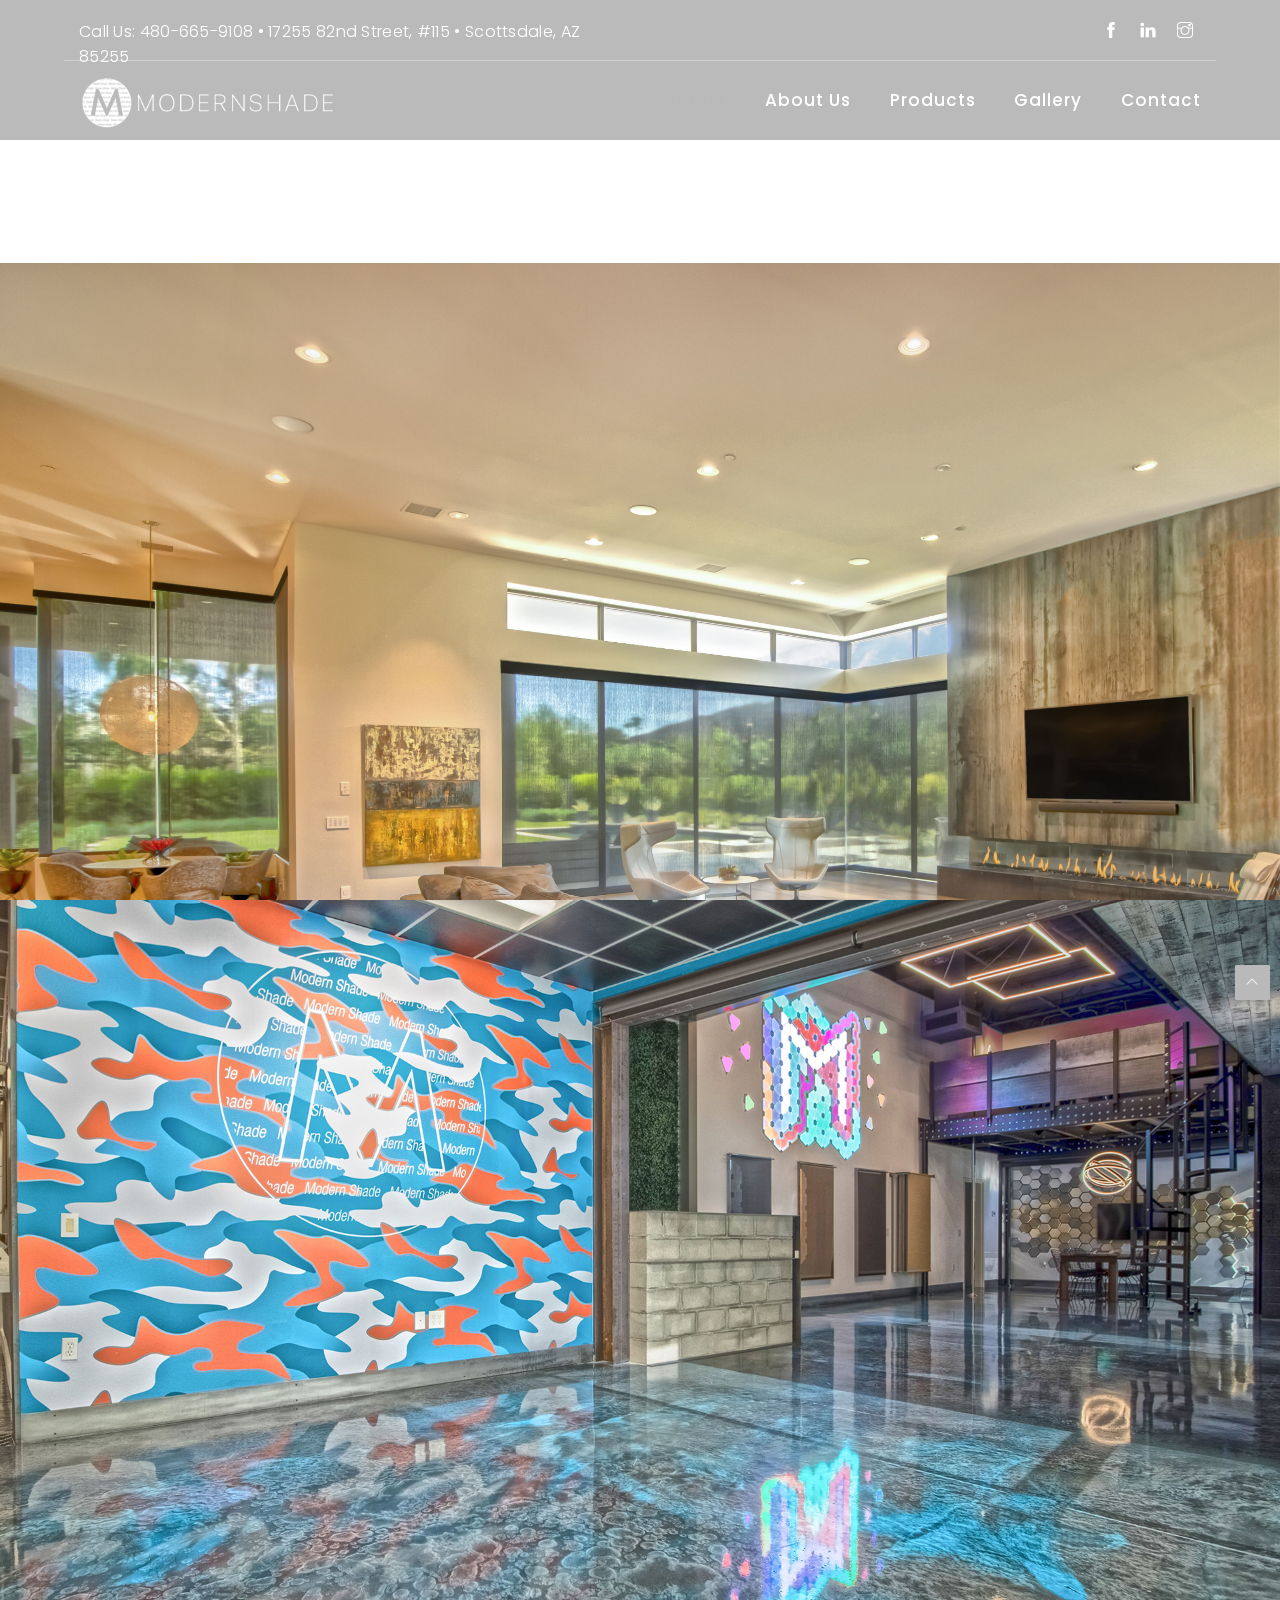
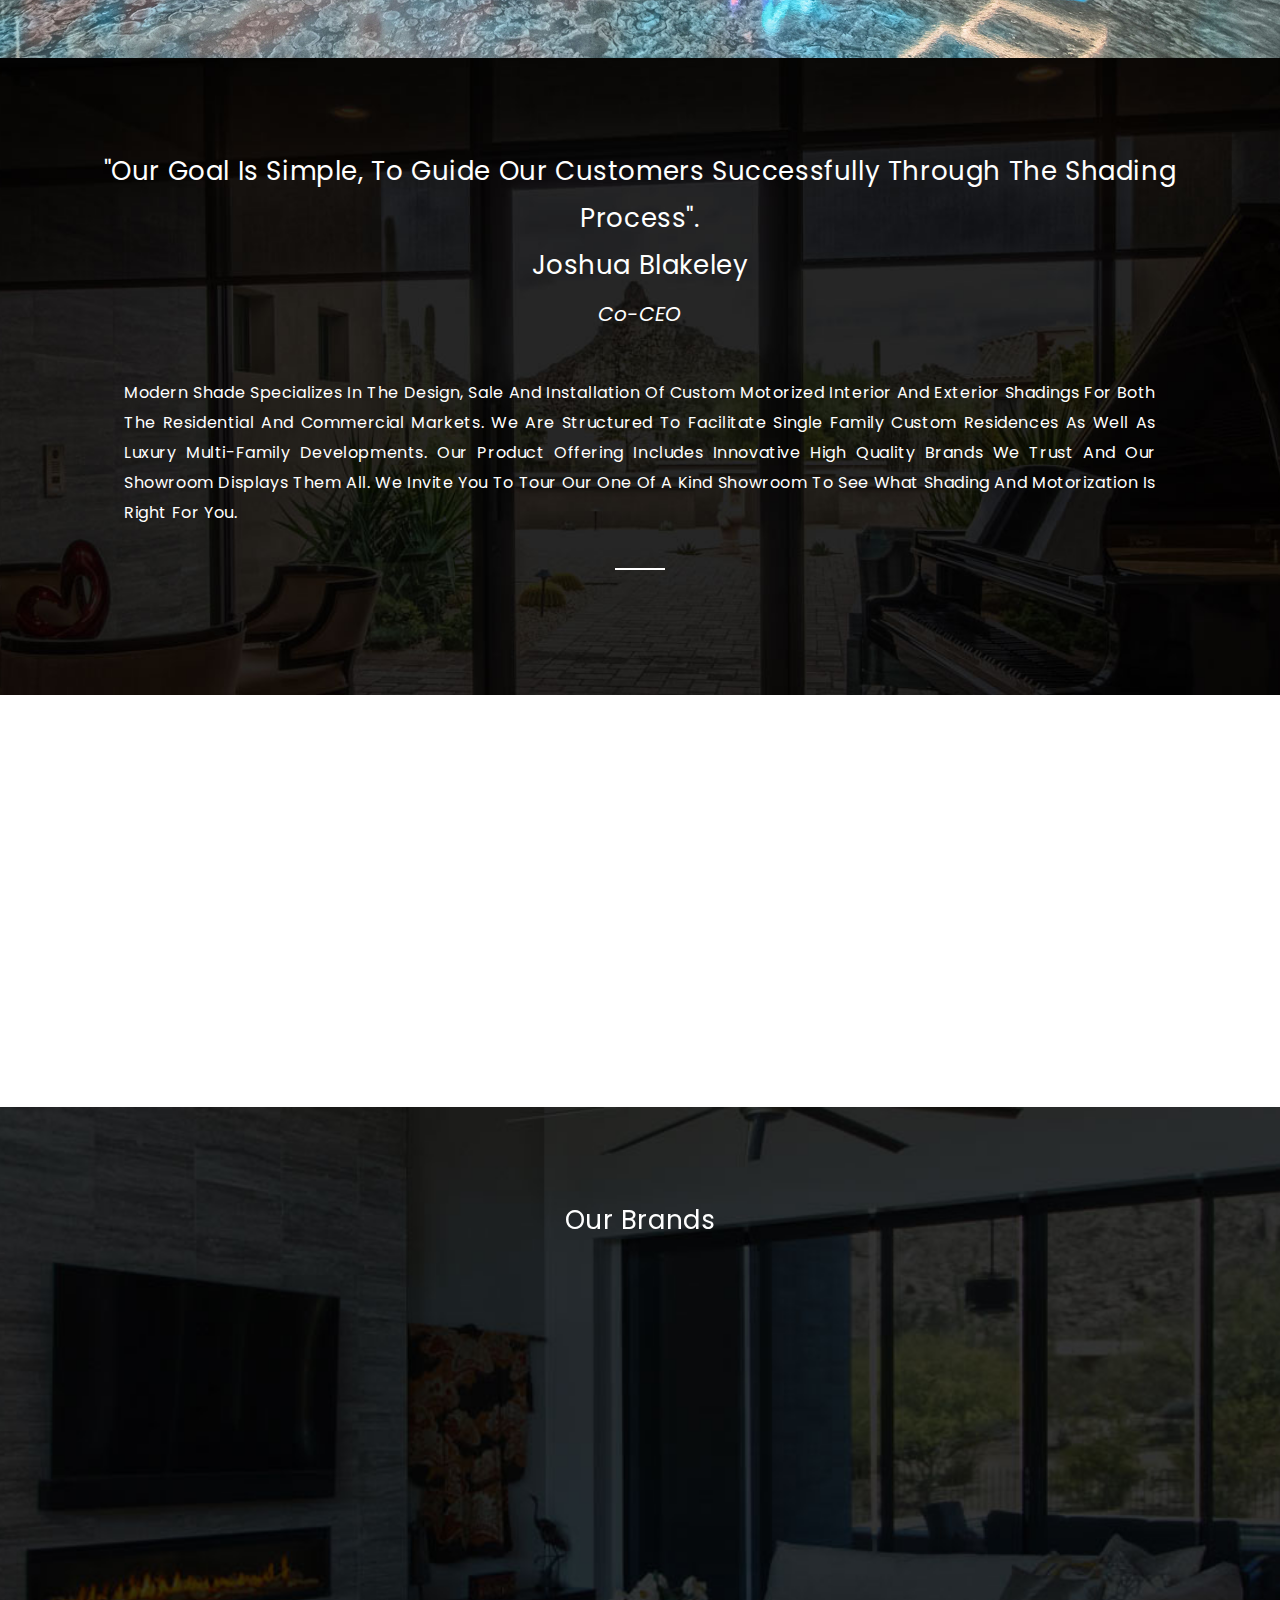
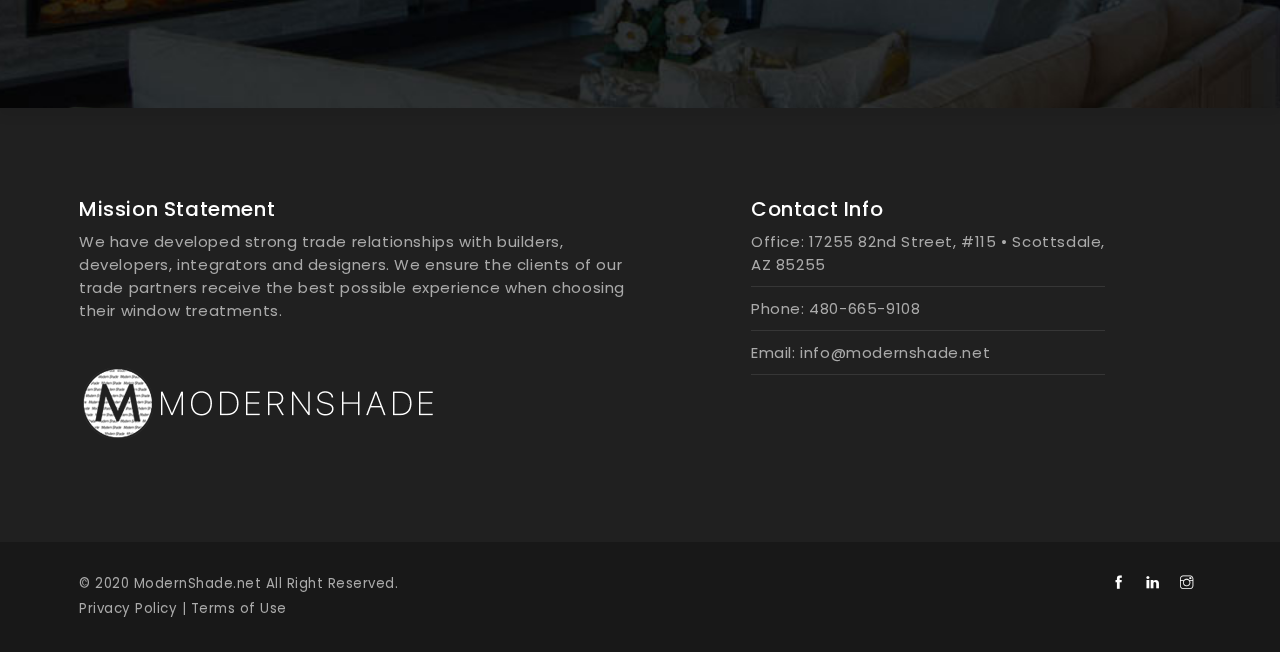
==== commit ab442c69: "add seo on index" ====
--- a/index.html
+++ b/index.html
@@ -3,10 +3,25 @@
 
 <head>
     <meta charset="utf-8">
-    <title>ModernShade.net</title>
-    <meta content="" name="description">
-    <meta content="" name="author">
-    <meta content="" name="keywords">
+    <title>Motorized &amp; Manual Shades in AZ | ModernShade</title>
+    
+    <meta name="description" content="Specializing in motorized window treatments, both interior and exterior, ModernShade has a combined 30 years experience, uses only the top brands and provides award winning customer service!"/>
+    <meta  name="author" content="modernshade.net">
+    <meta name="keywords" content="modern shade, motorized window treatment, blinds, window blinds, shade, window shade" >
+    
+
+    <link rel="canonical" href="https://modernshade.net/" />
+    <meta property="og:locale" content="en_US" />
+    <meta property="og:type" content="website" />
+    <meta property="og:title" content="Motorized &amp; Manual Shades in AZ | ModernShade" />
+    <meta property="og:description" content="Specializing in motorized window treatments, both interior and exterior, ModernShade has a combined 30 years experience, uses only the top brands and provides award winning customer service!" />
+    <meta property="og:url" content="https://modernshade.net/" />
+    <meta property="og:site_name" content="Modern Shade" />
+    <meta name="twitter:card" content="summary_large_image" />
+    <meta name="twitter:description" content="Specializing in motorized window treatments, both interior and exterior, ModernShade has a combined 30 years experience, uses only the top brands and provides award winning customer service!" />
+    <meta name="twitter:title" content="Motorized &amp; Manual Shades in AZ | ModernShade" />   
+    
+    
     <meta content="width=device-width, initial-scale=1, maximum-scale=1" name="viewport">
     <!-- favicon -->
     <link href="img/favicon.png" rel="icon" sizes="32x32" type="image/png">
--- a/css/on3step-style.css
+++ b/css/on3step-style.css
@@ -110,7 +110,7 @@
     transition: all 0.3s ease;
 }
 a:hover, a:active {
-    color: #78c7ea;
+    color: #b9b9b9;
     text-decoration: none;
     outline: 0;
     -moz-transition: all 0.3s ease;
@@ -553,7 +553,7 @@
     cursor: pointer;
 }
 .social-icons-subnav a:hover, .social-icons-subnav a:hover span{
-    color: #78c7ea;
+    color: #b9b9b9;
     border-color: #eceff3;
     -webkit-transition: all .3s ease-in-out;
     -moz-transition: all .3s ease-in-out;
@@ -710,7 +710,7 @@
     white-space: nowrap;
 }
 .white nav a.actived {
-    color: #78c7ea!important;
+    color: #b9b9b9!important;
 }
 .white nav ul ul {
     display: none;
@@ -2806,7 +2806,7 @@
 #totop {
     width: 35px;
     height: 35px;
-    background: #78c7ea;
+    background: #b9b9b9;
     line-height: 35px;
     position: fixed;
     right: 10px;
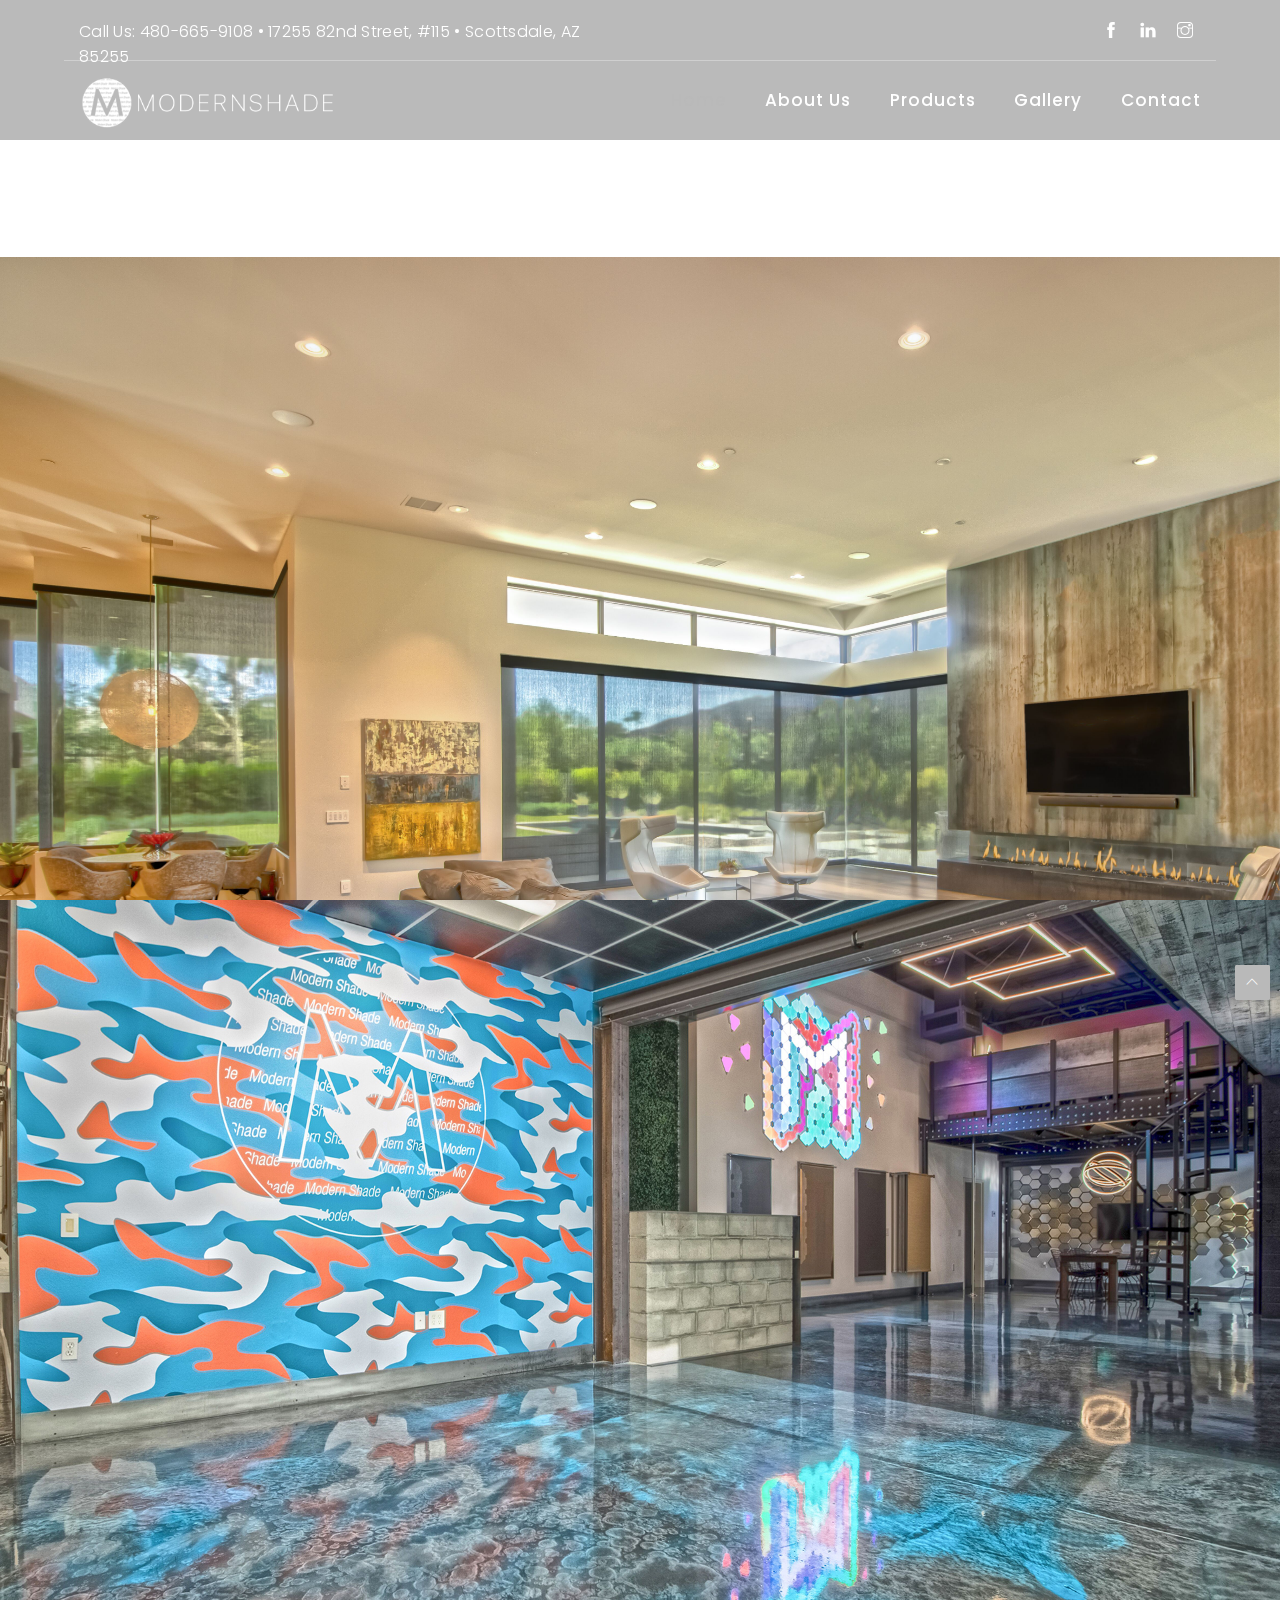
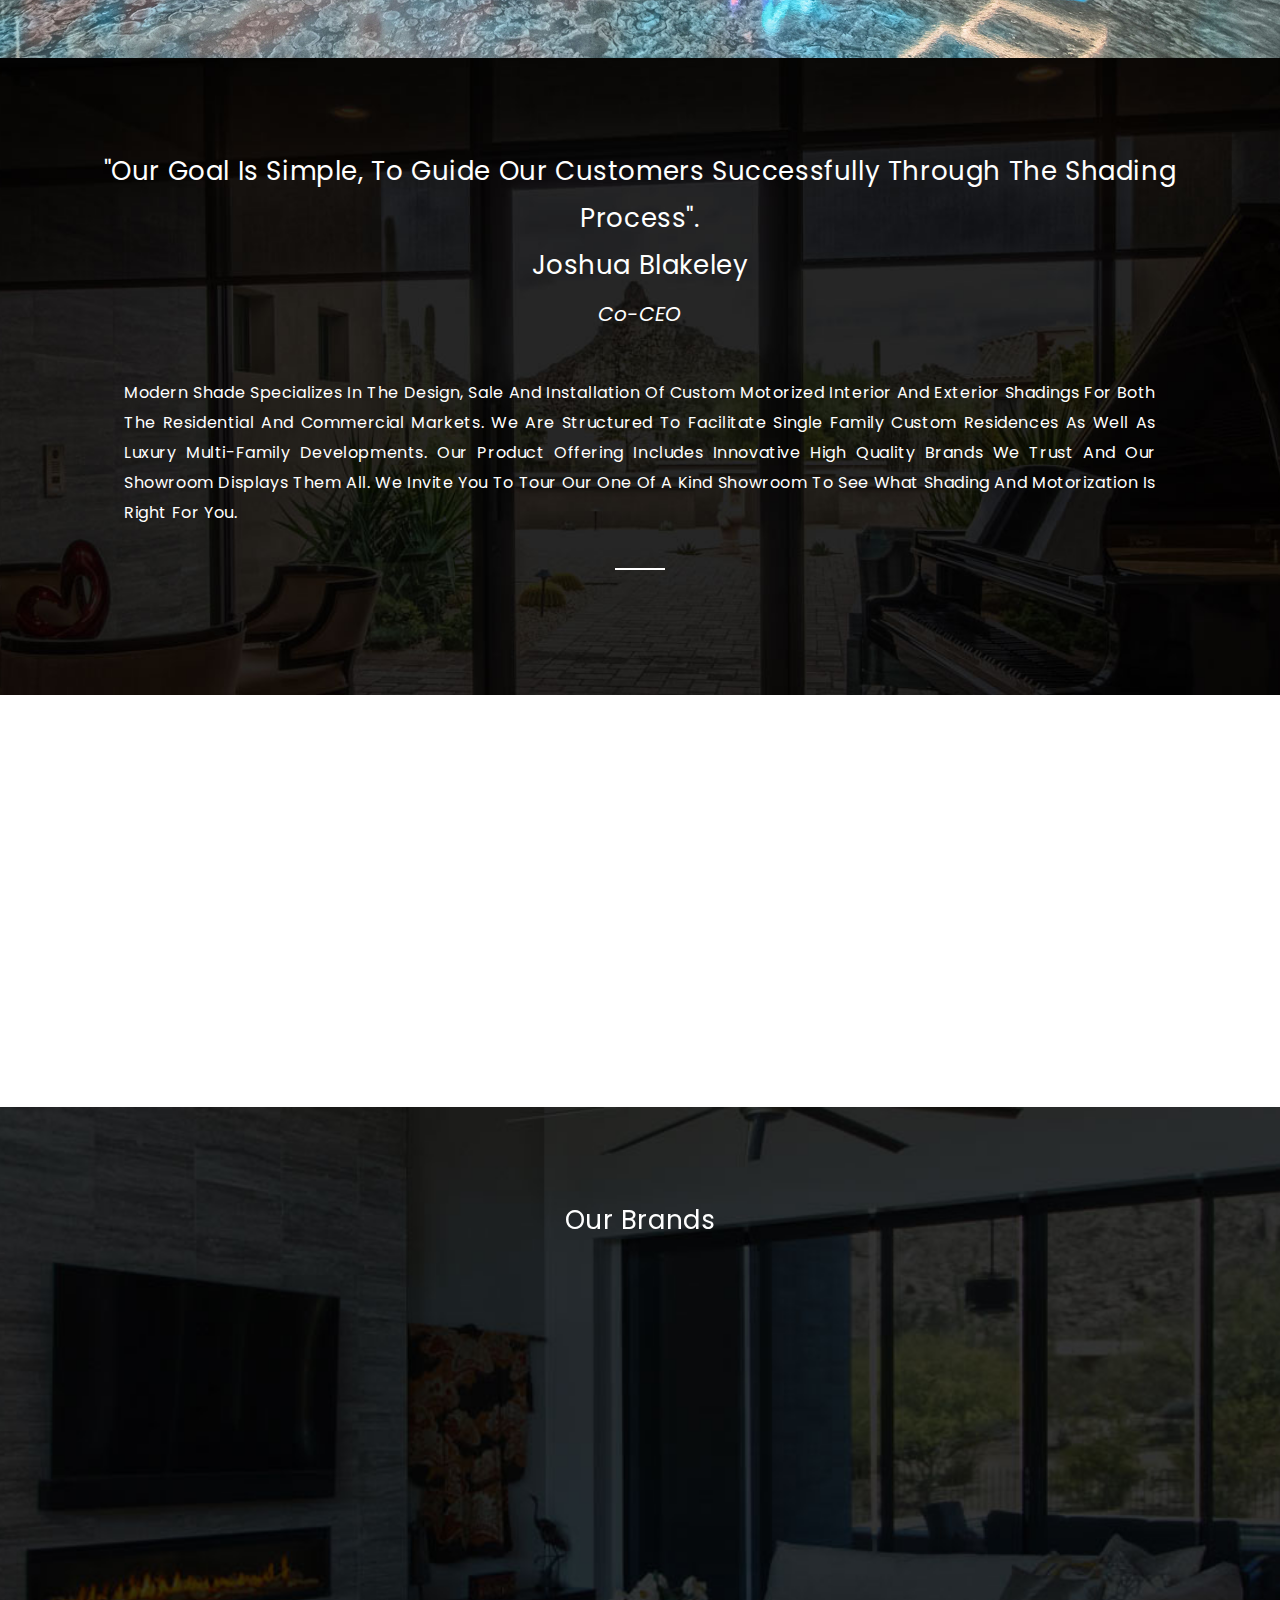
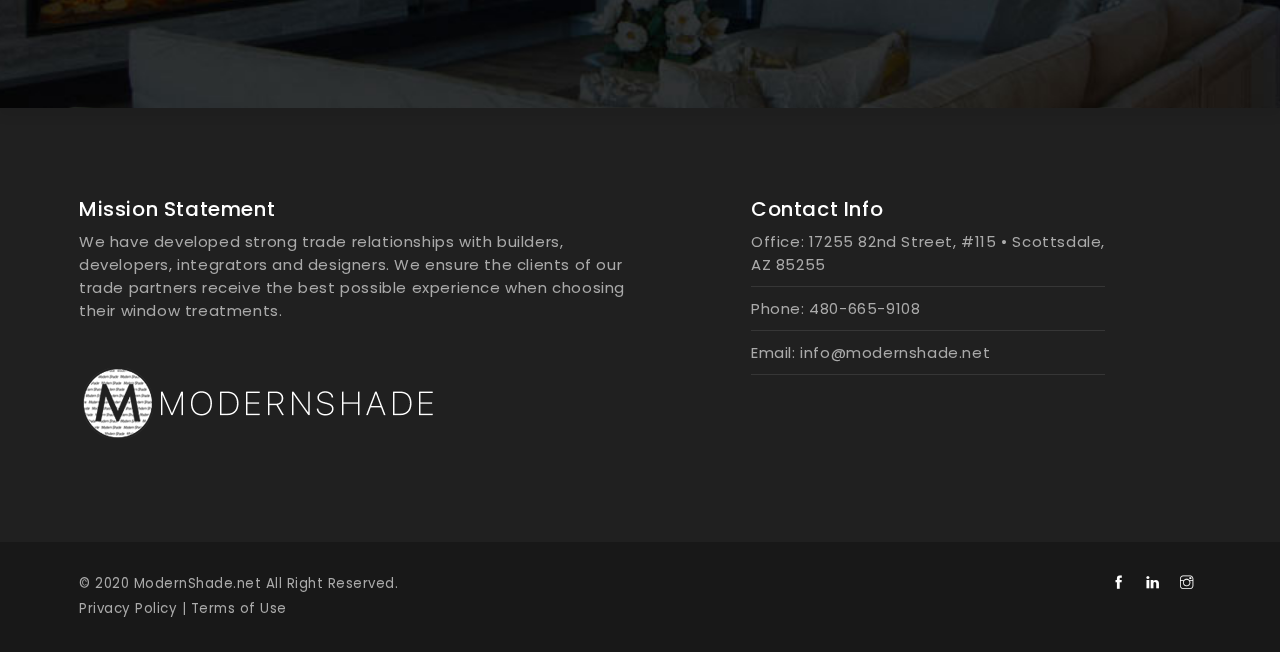
==== commit bc2244e5: "update mobile" ====
--- a/index.html
+++ b/index.html
@@ -69,7 +69,7 @@
 
                         <div class="col-md-6">
                             <div class="left">
-                                <div class="social-icons-subnav hidden-sm hidden-xs">
+                                <div class="social-icons-subnav hidden-sm hidden-xs hidden-md">
                                     <div>Call Us: 480-665-9108 &#8226; 17255 82nd Street, #115 • Scottsdale, AZ 85255</div>
                                 </div>
                             </div>
--- a/css/on3step-style.css
+++ b/css/on3step-style.css
@@ -202,9 +202,9 @@
     text-align: center;
     letter-spacing: 1px;
     color: #fff;
-    background: #fc9f1c;
+    background: #545454;;
     border-radius: 2px;
-    border: 3px solid #fc9f1c;
+    border: 3px solid #545454;;
     outline: none;
     text-shadow: none;
     margin-top: 17px;
@@ -265,7 +265,7 @@
 }
 .devider-left {
     display: block;
-    border-top: 4px solid #ff9219;
+    border-top: 4px solid #000;
     width: 45px;
     margin:20px 0 30px 0;
 }
@@ -2164,7 +2164,7 @@
     background: #f8f8f8;
     padding: 30px;
     margin: 30px 0 30px 0;
-    border-left: 5px solid #fc9f1c;
+    border-left: 5px solid #b9b9b9;
 }
 .blog-simple .blog-text .heading {
     margin-top: 15px;
--- a/css/queries-on3step.css
+++ b/css/queries-on3step.css
@@ -145,7 +145,7 @@
   .goldpage i { display:block; font-size:24pt; margin:0 60px 0 60px;}
   #subheader, #subheader-commerce {
     color: #fefefe;
-    padding: 120px 0 30px 0;
+    padding: 0px 0 30px 0;
   }
   .commerce-step a{
     font-size: 13px;
@@ -193,6 +193,9 @@
   section {
     padding: 90px 0 90px 0;
   }
+    .section-1 {
+    padding: 0px 0 90px 0!important;
+  }
   .navbar-default {
     border-bottom: 1px groove rgba(255, 255, 255, 0);
   }
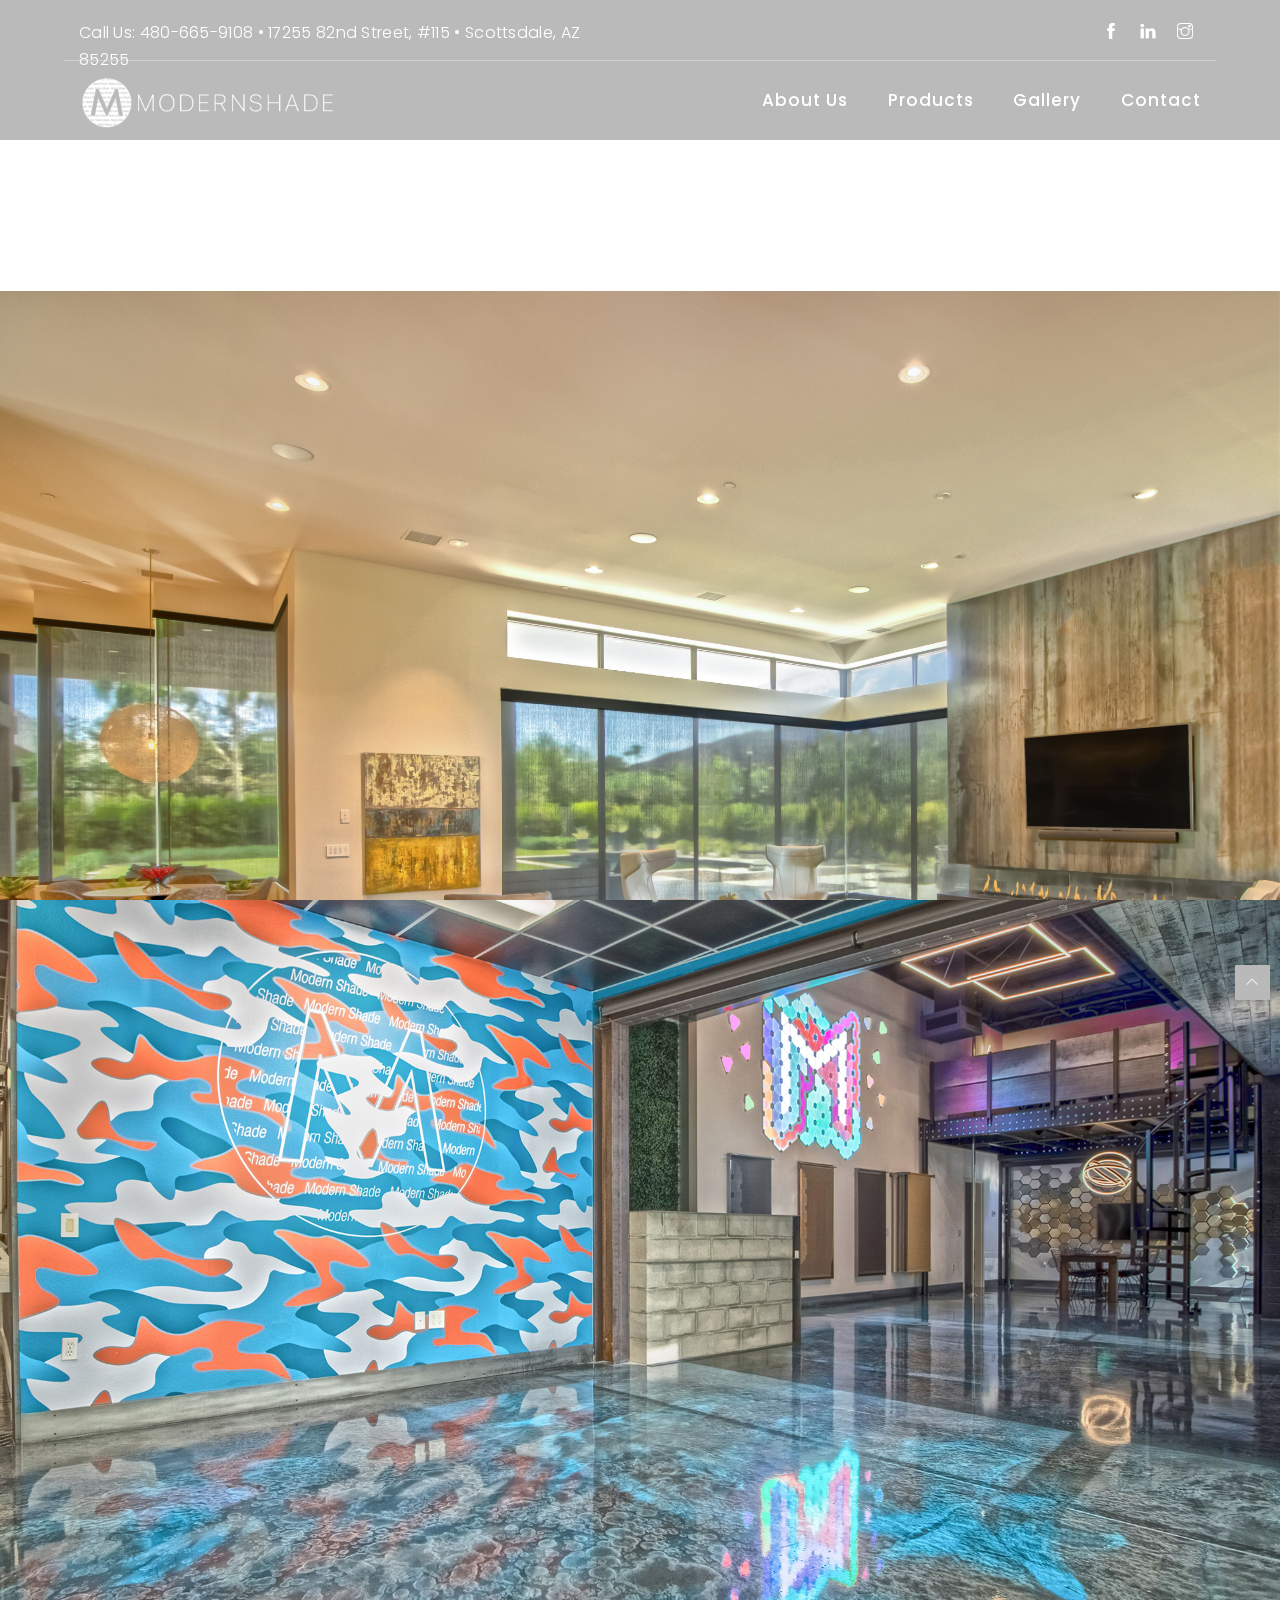
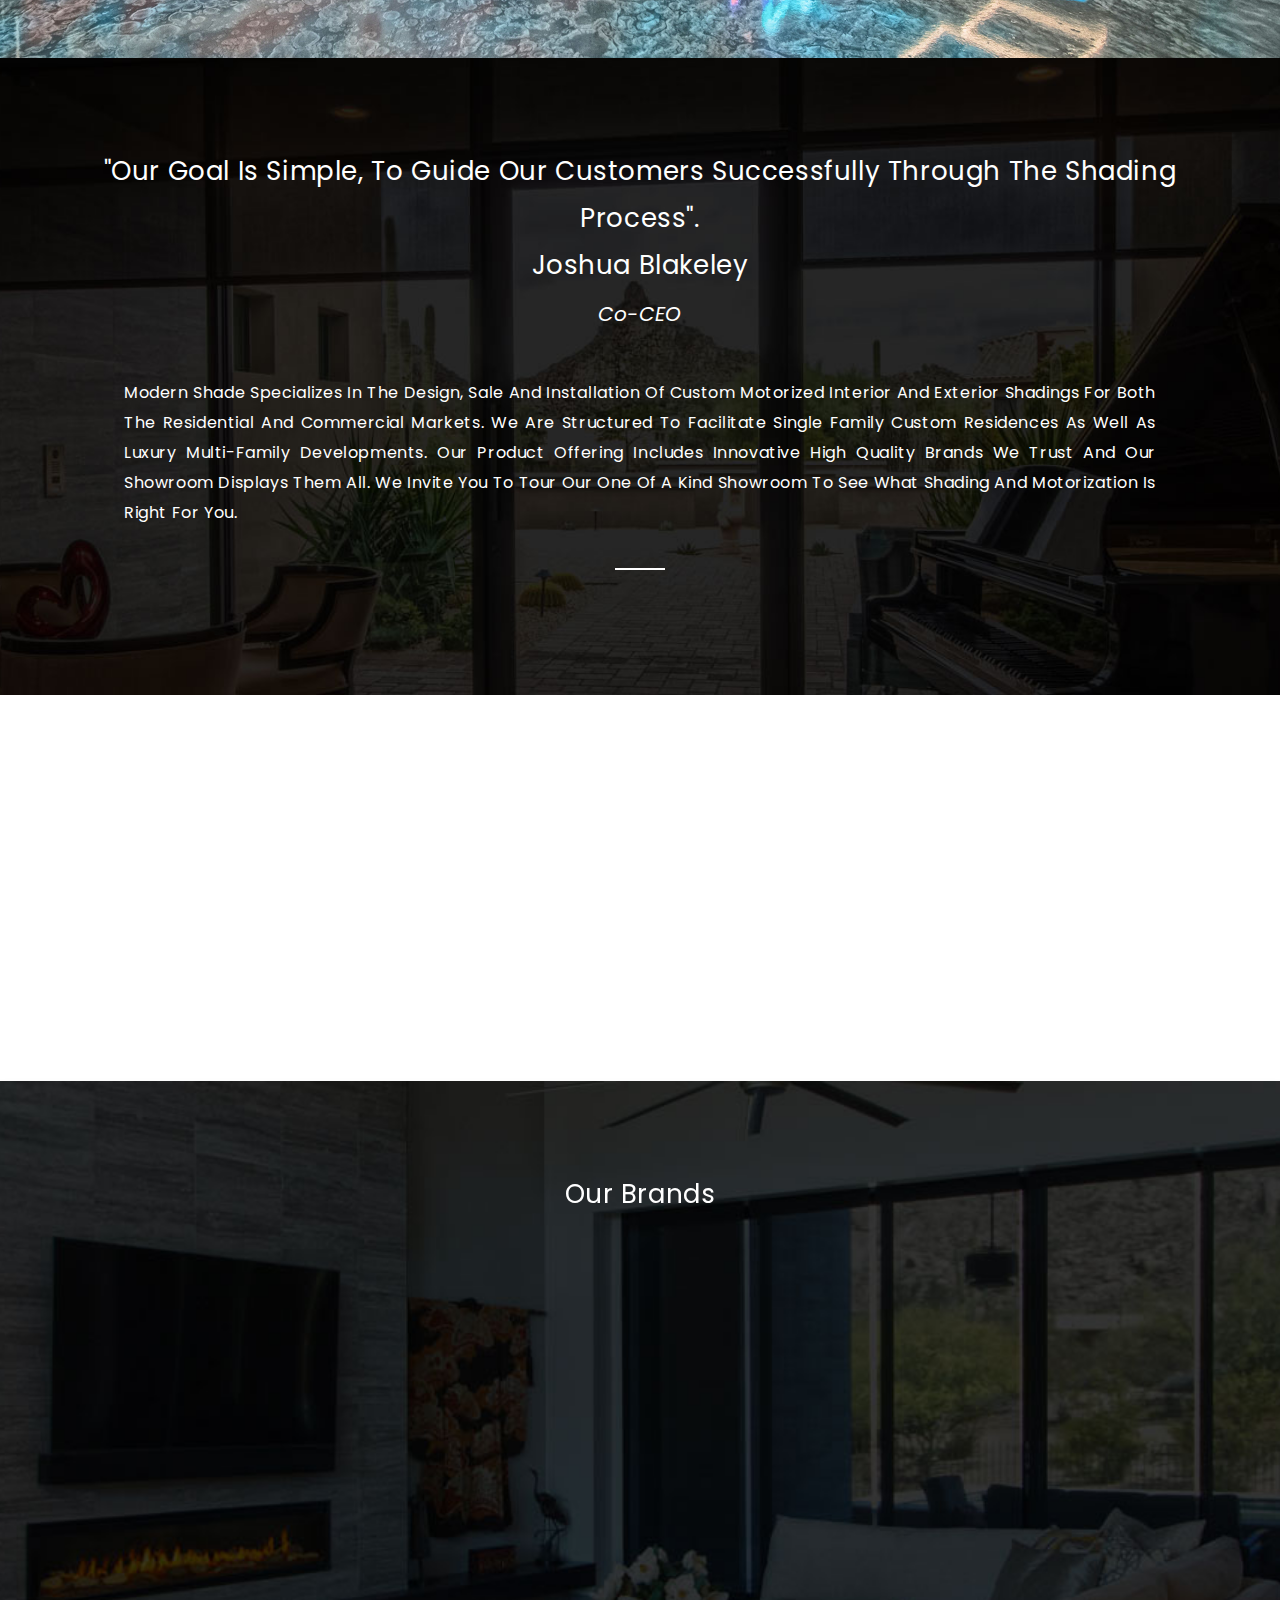
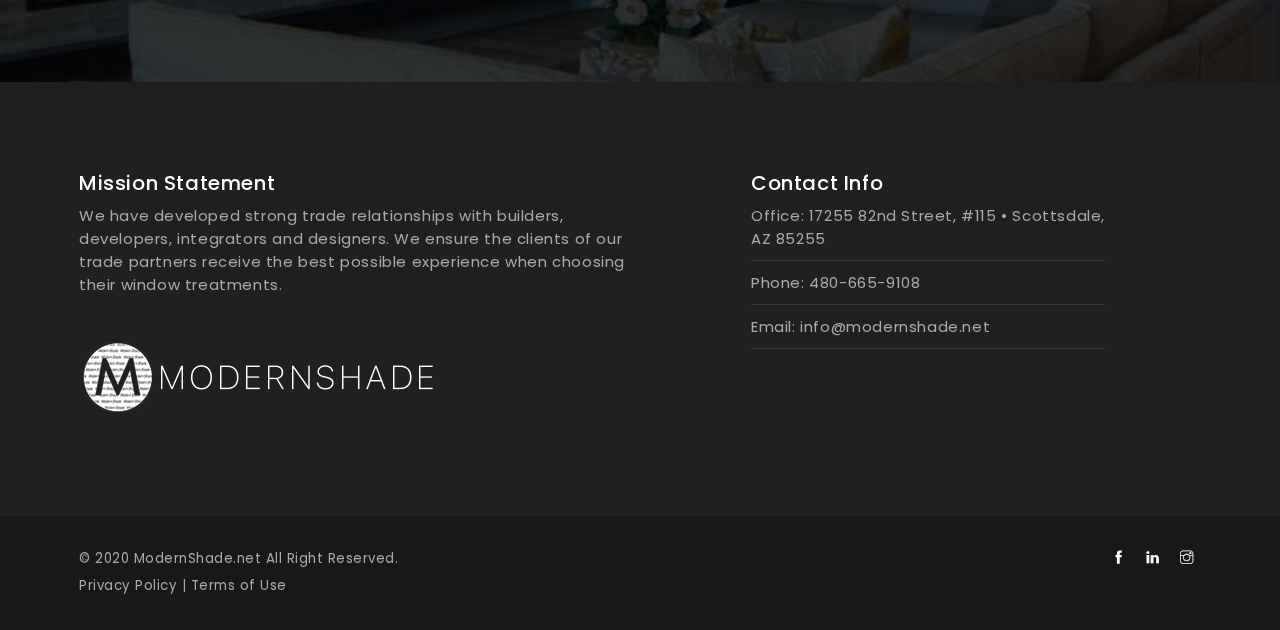
==== commit 5143063c: "add gallery" ====
--- a/index.html
+++ b/index.html
@@ -241,57 +241,57 @@
                         <div class="gal-home">
                             <a href="projects-detail.html">
                                 <div class="hovereffect">
-                                    <img alt="imageportofolio" class="img-responsive" src="img/gallery-home/gallery-home-img01.jpg">
-                                </div>
-                            </a>
-                        </div>
-                    </div>
-
-                    <div class="item">
-                        <div class="gal-home">
-                            <a href="projects-detail.html">
-                                <div class="hovereffect">
-                                    <img alt="imageportofolio" class="img-responsive" src="img/gallery-home/gallery-home-img02.jpg">
-                                </div>
-                            </a>
-                        </div>
-                    </div>
-
-                    <div class="item">
-                        <div class="gal-home">
-                            <a href="projects-detail.html">
-                                <div class="hovereffect">
-                                    <img alt="imageportofolio" class="img-responsive" src="img/gallery-home/gallery-home-img03.jpg">
-                                </div>
-                            </a>
-                        </div>
-                    </div>
-
-                    <div class="item">
-                        <div class="gal-home">
-                            <a href="projects-detail.html">
-                                <div class="hovereffect">
-                                    <img alt="imageportofolio" class="img-responsive" src="img/gallery-home/gallery-home-img04.jpg">
-                                </div>
-                            </a>
-                        </div>
-                    </div>
-
-                    <div class="item">
-                        <div class="gal-home">
-                            <a href="projects-detail.html">
-                                <div class="hovereffect">
-                                    <img alt="imageportofolio" class="img-responsive" src="img/gallery-home/gallery-home-img05.jpg">
-                                </div>
-                            </a>
-                        </div>
-                    </div>
-
-                    <div class="item">
-                        <div class="gal-home">
-                            <a href="projects-detail.html">
-                                <div class="hovereffect">
-                                    <img alt="imageportofolio" class="img-responsive" src="img/gallery-home/gallery-home-img06.jpg">
+                                    <img alt="imageportofolio" class="img-responsive" src="img/adler_project/thumb/01.jpg">
+                                </div>
+                            </a>
+                        </div>
+                    </div>
+
+                    <div class="item">
+                        <div class="gal-home">
+                            <a href="projects-detail.html">
+                                <div class="hovereffect">
+                                    <img alt="imageportofolio" class="img-responsive" src="img/magazine_project/thumb/01.jpg">
+                                </div>
+                            </a>
+                        </div>
+                    </div>
+
+                    <div class="item">
+                        <div class="gal-home">
+                            <a href="projects-detail.html">
+                                <div class="hovereffect">
+                                    <img alt="imageportofolio" class="img-responsive" src="img/adler_project/thumb/03.jpg">
+                                </div>
+                            </a>
+                        </div>
+                    </div>
+
+                    <div class="item">
+                        <div class="gal-home">
+                            <a href="projects-detail.html">
+                                <div class="hovereffect">
+                                    <img alt="imageportofolio" class="img-responsive" src="img/magazine_project/thumb/02.jpg">
+                                </div>
+                            </a>
+                        </div>
+                    </div>
+
+                    <div class="item">
+                        <div class="gal-home">
+                            <a href="projects-detail.html">
+                                <div class="hovereffect">
+                                    <img alt="imageportofolio" class="img-responsive" src="img/adler_project/thumb/05.jpg">
+                                </div>
+                            </a>
+                        </div>
+                    </div>
+
+                    <div class="item">
+                        <div class="gal-home">
+                            <a href="projects-detail.html">
+                                <div class="hovereffect">
+                                    <img alt="imageportofolio" class="img-responsive" src="img/magazine_project/thumb/03.jpg">
                                 </div>
                             </a>
                         </div>
--- a/css/on3step-style.css
+++ b/css/on3step-style.css
@@ -59,7 +59,7 @@
 /* general */
 body {
     font-family: 'Poppins', sans-serif;
-    font-size: 13px;
+    font-size: 14px;
     line-height: 1.9em;
     font-style: normal;
     font-weight: normal;
@@ -97,7 +97,7 @@
 h4              { font-size: 20px; }
 h5              { font-size: 18px; }
 h6              { font-size: 16px; }
-p               { font-size: 13px; }
+p               { font-size: 14px; }
 p.intro         { 
     font-size: 15px; 
     color: #8c8c8c;
@@ -1388,7 +1388,7 @@
     margin: 0 0 30px 0;
 }
 .gal-home a:hover{
-    color:#4e4e4e;
+    color:#fff;
 }
 .item .gal-home{
     margin-bottom: 0px;
@@ -1907,7 +1907,7 @@
     transition: all .3s ease-in-out;
 }
 #filter-porto li.filt-projects:hover, #filter-porto li.filt-projects-w:hover {
-    border: 1px solid #fc9f1c;
+    border: 1px solid #000;
     -webkit-transition: all .3s ease-in-out;
     -moz-transition: all .3s ease-in-out;
     transition: all .3s ease-in-out;
@@ -3932,15 +3932,17 @@
 
 }
 
-
-
-
-
-
-
-
-
-
-
-
-
+.clear {
+  clear: both;
+}
+
+
+
+
+
+
+
+
+
+
+
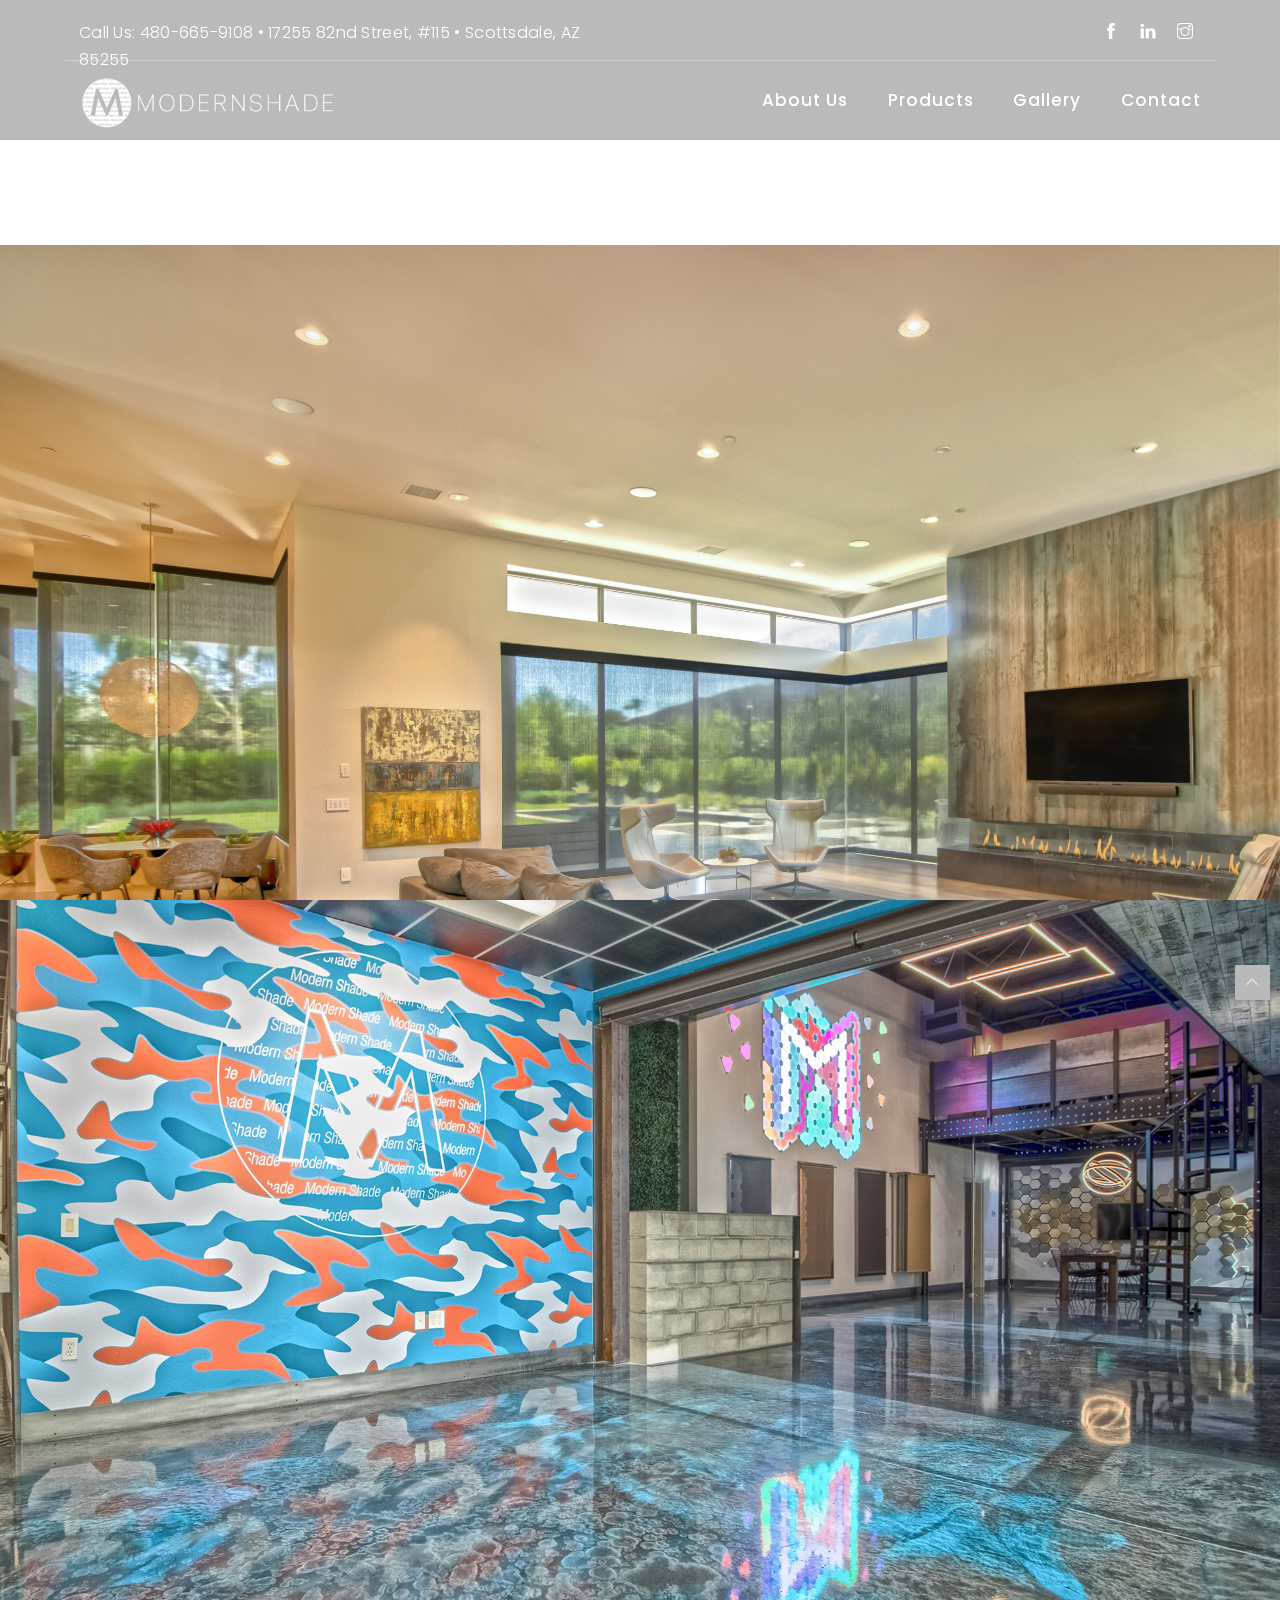
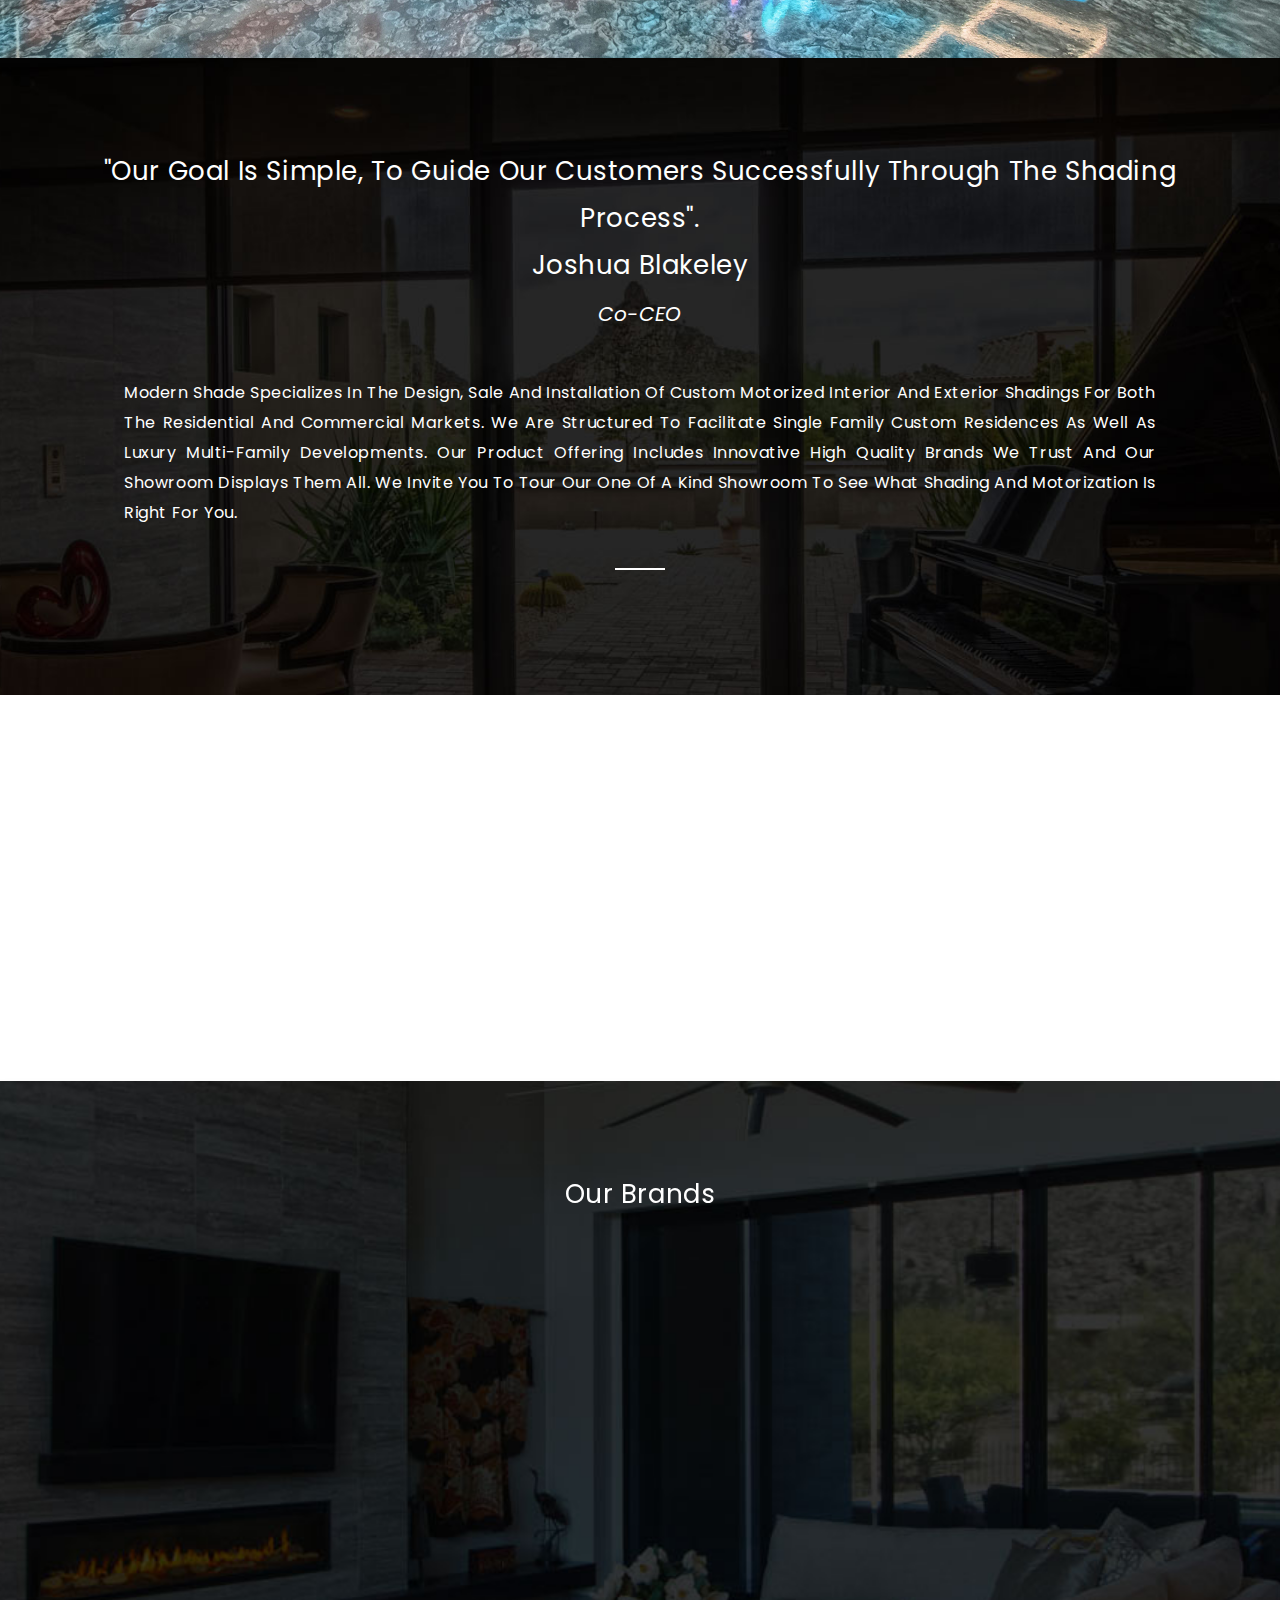
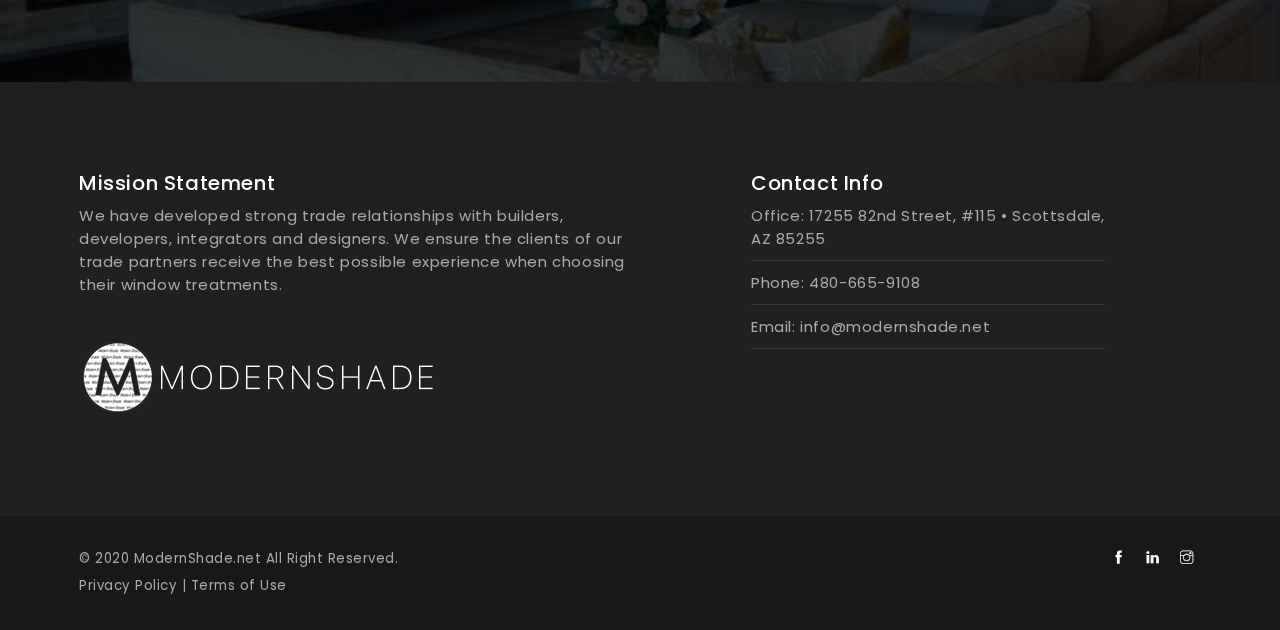
==== commit bf15c8d2: "add gallery detail" ====
--- a/index.html
+++ b/index.html
@@ -1,12 +1,12 @@
 <!DOCTYPE html>
-<html lang="zxx">
+<html lang="en-US">
 
 <head>
     <meta charset="utf-8">
-    <title>Motorized &amp; Manual Shades in AZ | ModernShade</title>
+    <title>ModernShade.net | Motorized &amp; Manual Shades in AZ</title>
     
     <meta name="description" content="Specializing in motorized window treatments, both interior and exterior, ModernShade has a combined 30 years experience, uses only the top brands and provides award winning customer service!"/>
-    <meta  name="author" content="modernshade.net">
+    <meta name="author" content="modernshade.net">
     <meta name="keywords" content="modern shade, motorized window treatment, blinds, window blinds, shade, window shade" >
     
 
--- a/css/on3step-style.css
+++ b/css/on3step-style.css
@@ -2043,12 +2043,12 @@
     margin-right:5px;
 }
 .service-hotel .price{
-    font-family: 'Playfair Display', serif;
+
     width:111%;
     font-size:44pt;
     text-align:left;
     font-weight:600;
-    color:#fc9f1c;
+    color:#5d5d5d;
     margin-top:10px;
     margin-bottom:30px;
 }
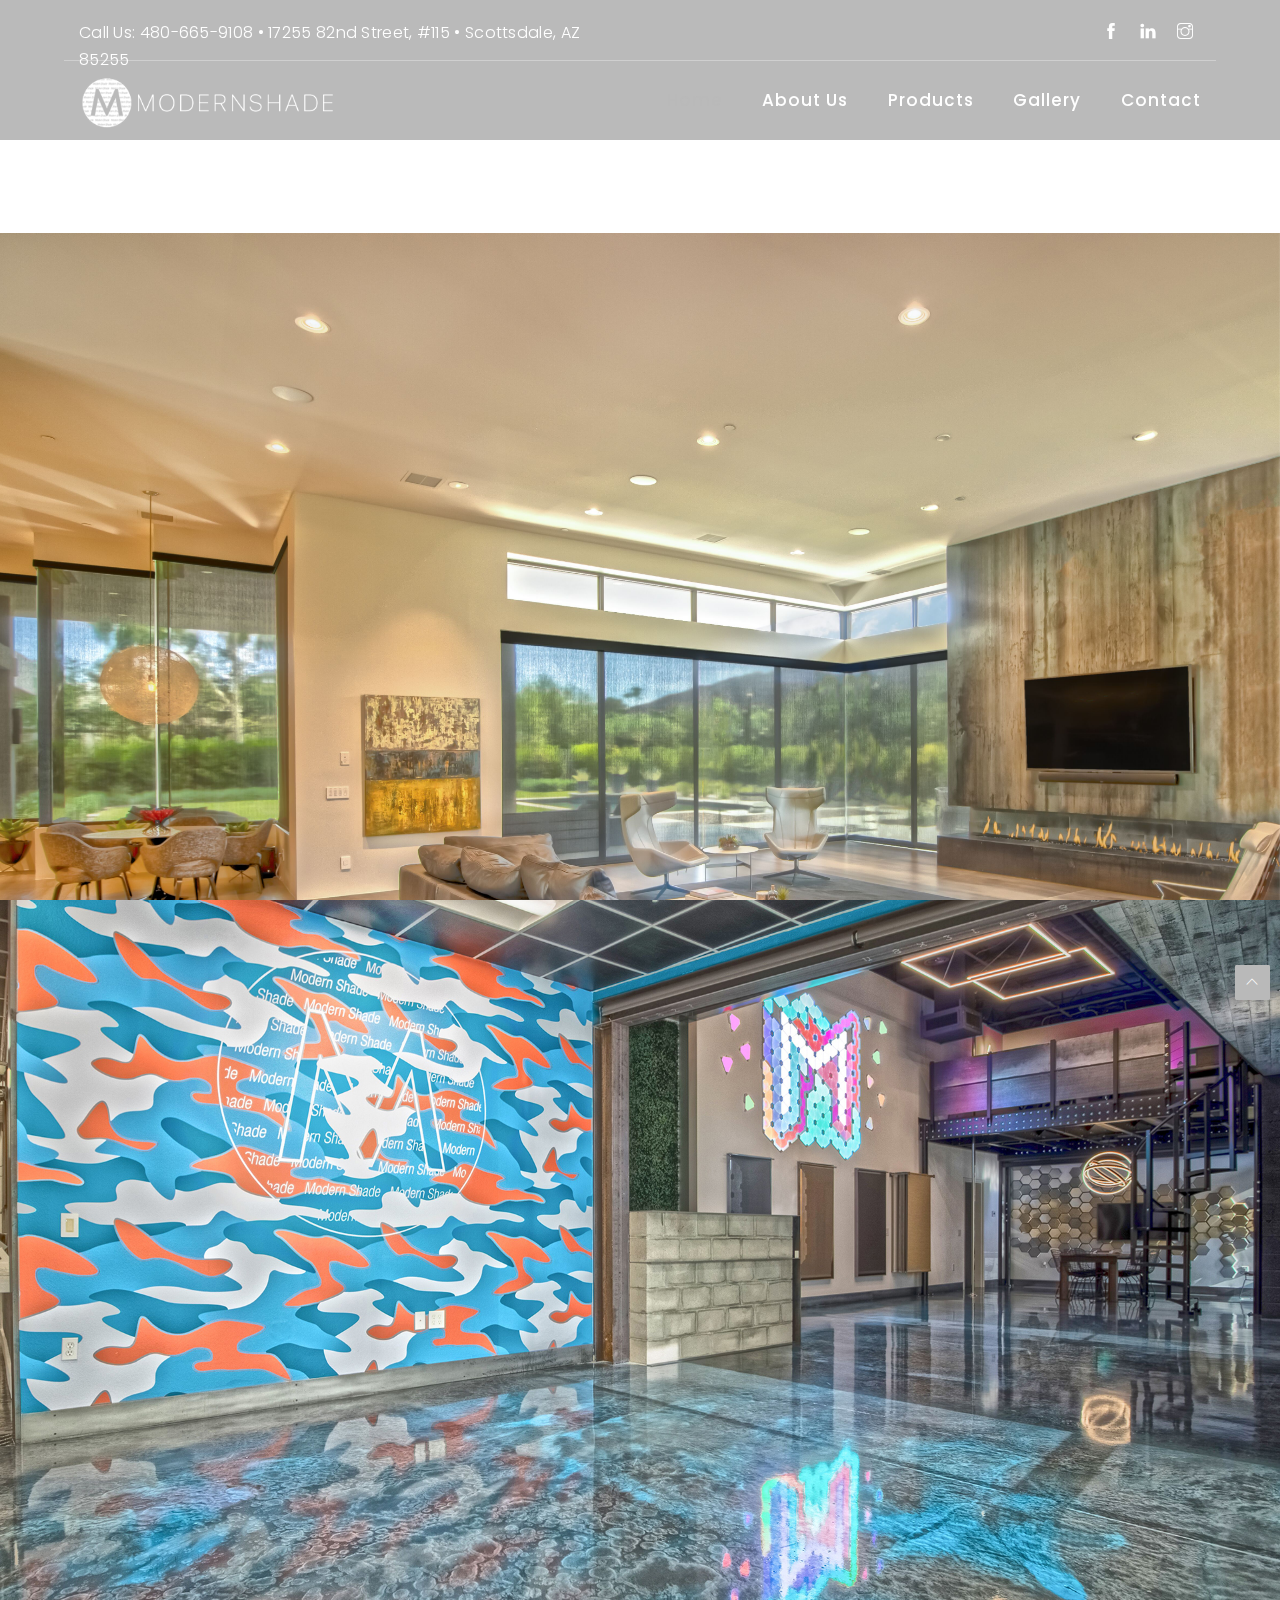
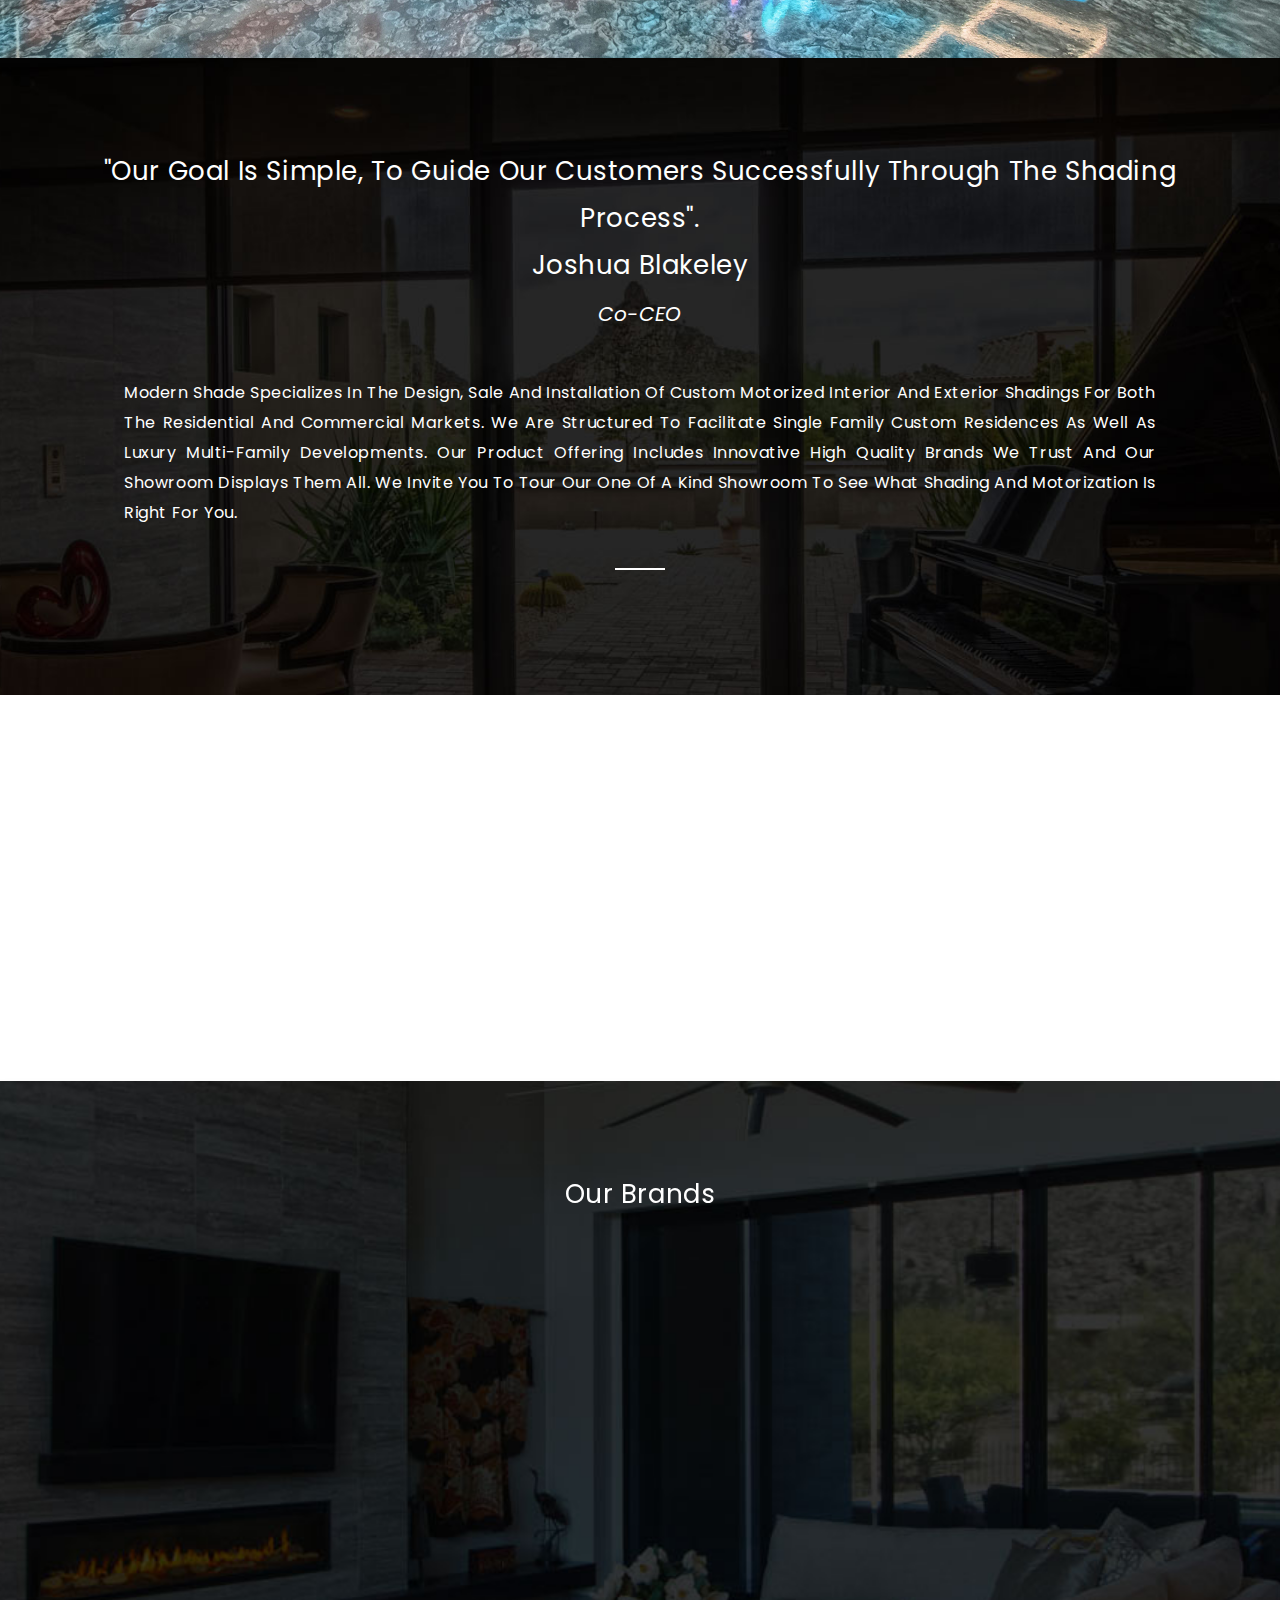
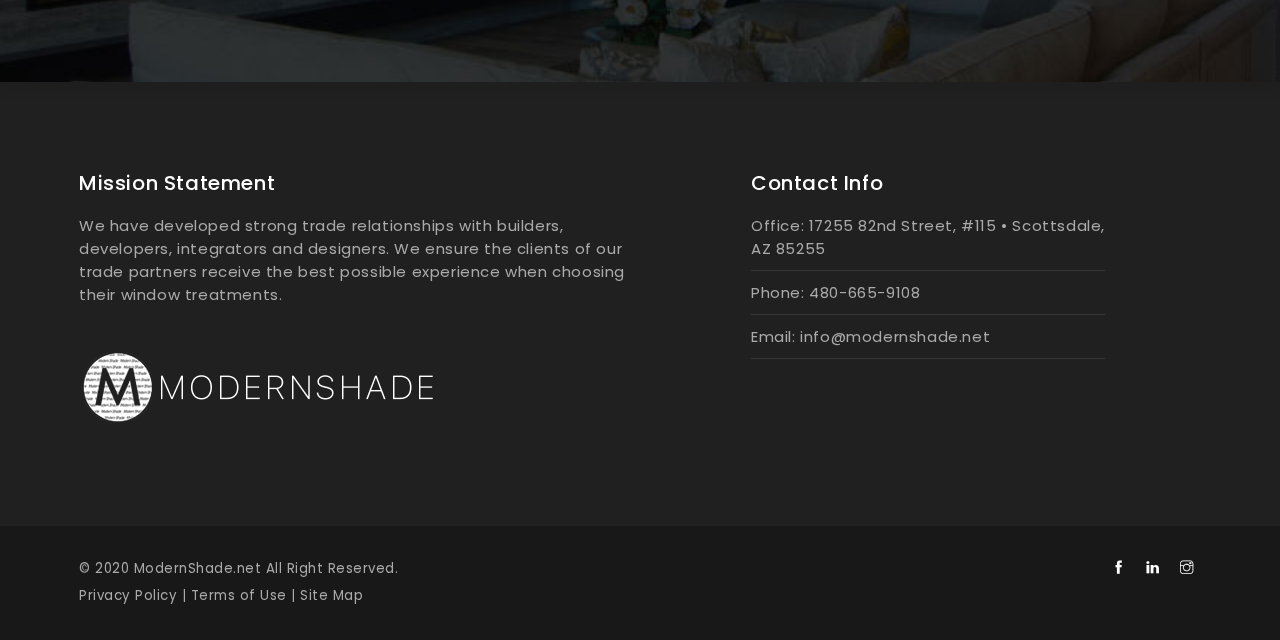
==== commit 788138dd: "updates" ====
--- a/index.html
+++ b/index.html
@@ -239,7 +239,7 @@
 
                     <div class="item">
                         <div class="gal-home">
-                            <a href="projects-detail.html">
+                            <a href="gallery-adler01.html">
                                 <div class="hovereffect">
                                     <img alt="imageportofolio" class="img-responsive" src="img/adler_project/thumb/01.jpg">
                                 </div>
@@ -249,7 +249,7 @@
 
                     <div class="item">
                         <div class="gal-home">
-                            <a href="projects-detail.html">
+                            <a href="gallery-magazine01.html">
                                 <div class="hovereffect">
                                     <img alt="imageportofolio" class="img-responsive" src="img/magazine_project/thumb/01.jpg">
                                 </div>
@@ -259,7 +259,7 @@
 
                     <div class="item">
                         <div class="gal-home">
-                            <a href="projects-detail.html">
+                            <a href="gallery-adler01.html">
                                 <div class="hovereffect">
                                     <img alt="imageportofolio" class="img-responsive" src="img/adler_project/thumb/03.jpg">
                                 </div>
@@ -269,7 +269,7 @@
 
                     <div class="item">
                         <div class="gal-home">
-                            <a href="projects-detail.html">
+                            <a href="gallery-magazine01.html">
                                 <div class="hovereffect">
                                     <img alt="imageportofolio" class="img-responsive" src="img/magazine_project/thumb/02.jpg">
                                 </div>
@@ -279,7 +279,7 @@
 
                     <div class="item">
                         <div class="gal-home">
-                            <a href="projects-detail.html">
+                            <a href="gallery-adler01.html">
                                 <div class="hovereffect">
                                     <img alt="imageportofolio" class="img-responsive" src="img/adler_project/thumb/05.jpg">
                                 </div>
@@ -289,7 +289,7 @@
 
                     <div class="item">
                         <div class="gal-home">
-                            <a href="projects-detail.html">
+                            <a href="gallery-magazine01.html">
                                 <div class="hovereffect">
                                     <img alt="imageportofolio" class="img-responsive" src="img/magazine_project/thumb/03.jpg">
                                 </div>
@@ -421,7 +421,7 @@
                 <div class="row">
 
                     <div class="col-md-6 text-left">
-                        <span>&copy; 2020 ModernShade.net All Right Reserved. <br> <a href="#">Privacy Policy</a> | <a href="#">Terms of Use</a></span>
+                        <span>&copy; 2020 ModernShade.net All Right Reserved. <br> <a href="privacy.html">Privacy Policy</a> | <a href="terms.html">Terms of Use</a> | <a href="site-map.html">Site Map</a></span>
                     </div>
 
                     <div class="col-md-6 text-right">
--- a/css/on3step-style.css
+++ b/css/on3step-style.css
@@ -2045,7 +2045,7 @@
 .service-hotel .price{
 
     width:111%;
-    font-size:44pt;
+    font-size: 28pt;
     text-align:left;
     font-weight:600;
     color:#5d5d5d;
@@ -3929,6 +3929,12 @@
     .bouncing-logo {
         bottom: 148px;
     }
+    .service-hotel .price {
+        font-size: 25pt;
+    }
+    aside .widget, .widget {
+        padding: 20px;
+    }
 
 }
 
@@ -3936,13 +3942,16 @@
   clear: both;
 }
 
-
-
-
-
-
-
-
-
-
-
+.terms p, h4 {
+    margin-bottom: 20px
+}
+
+
+
+
+
+
+
+
+
+
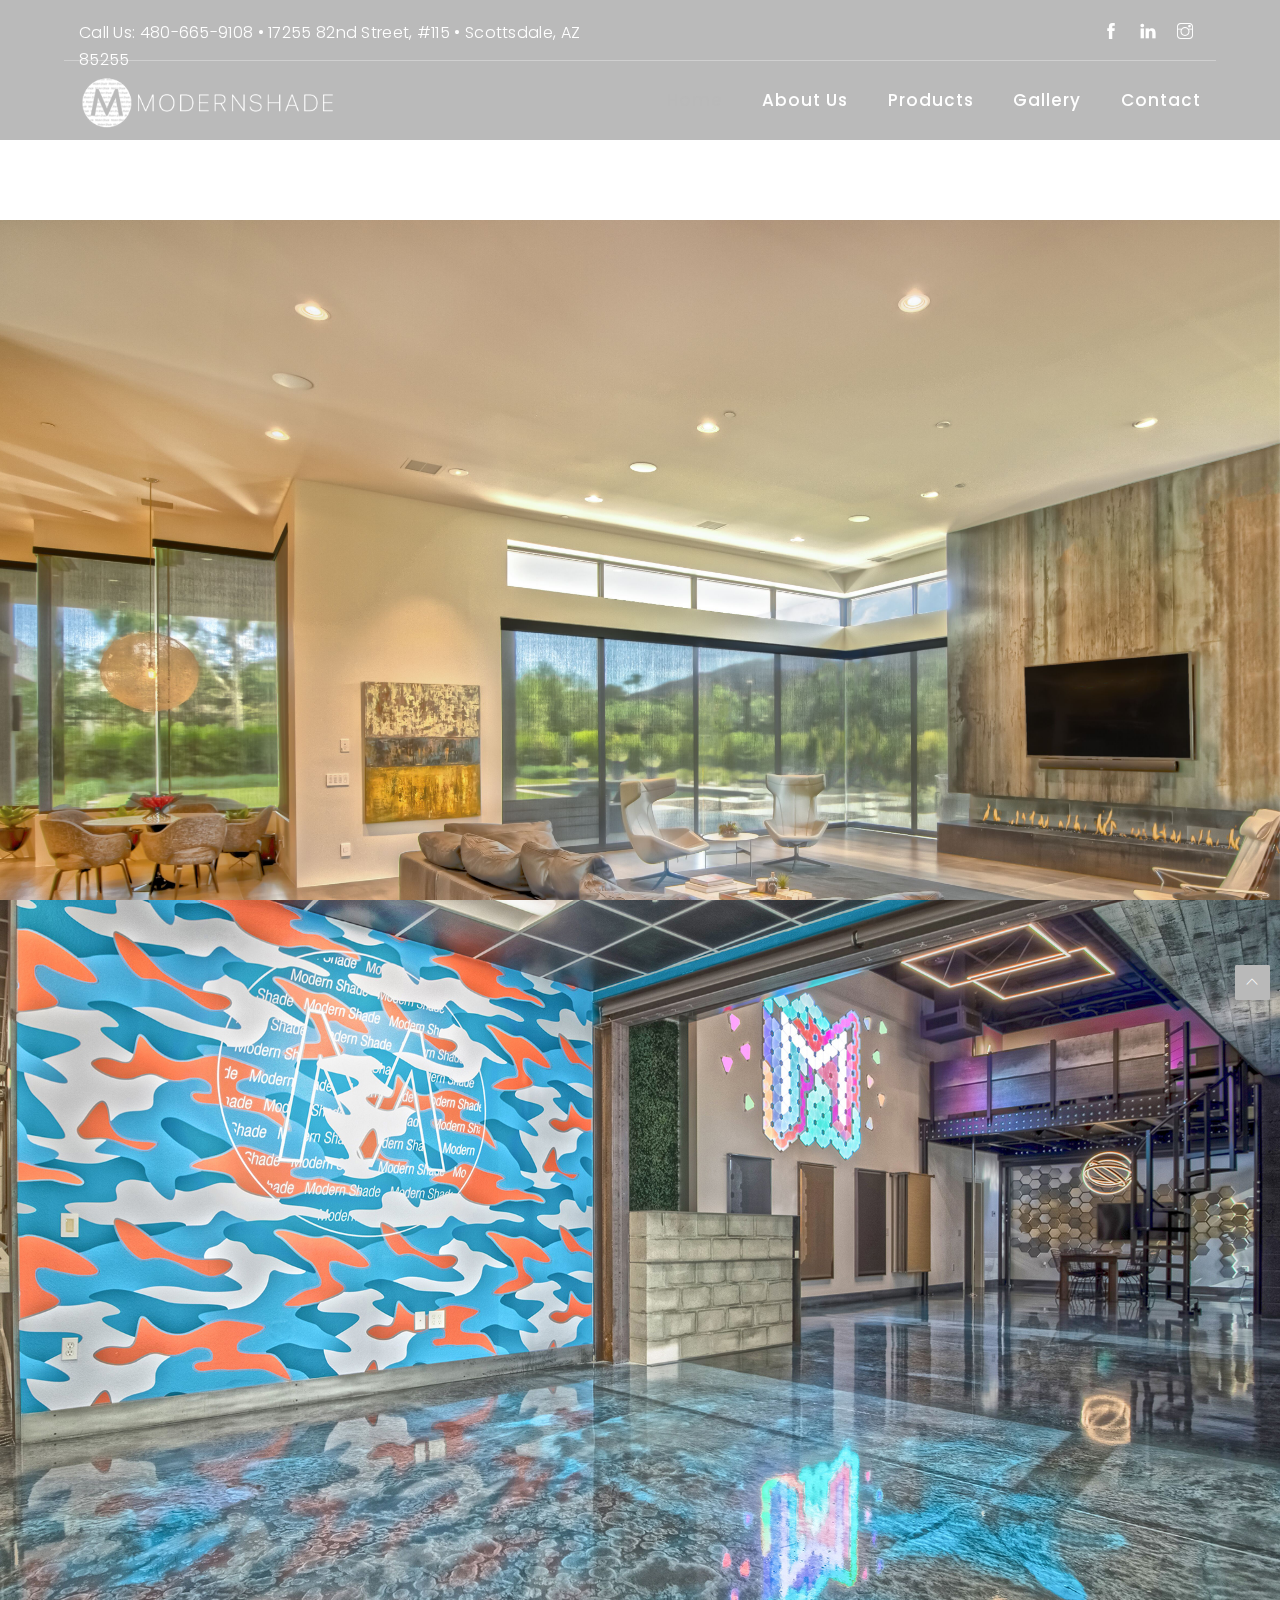
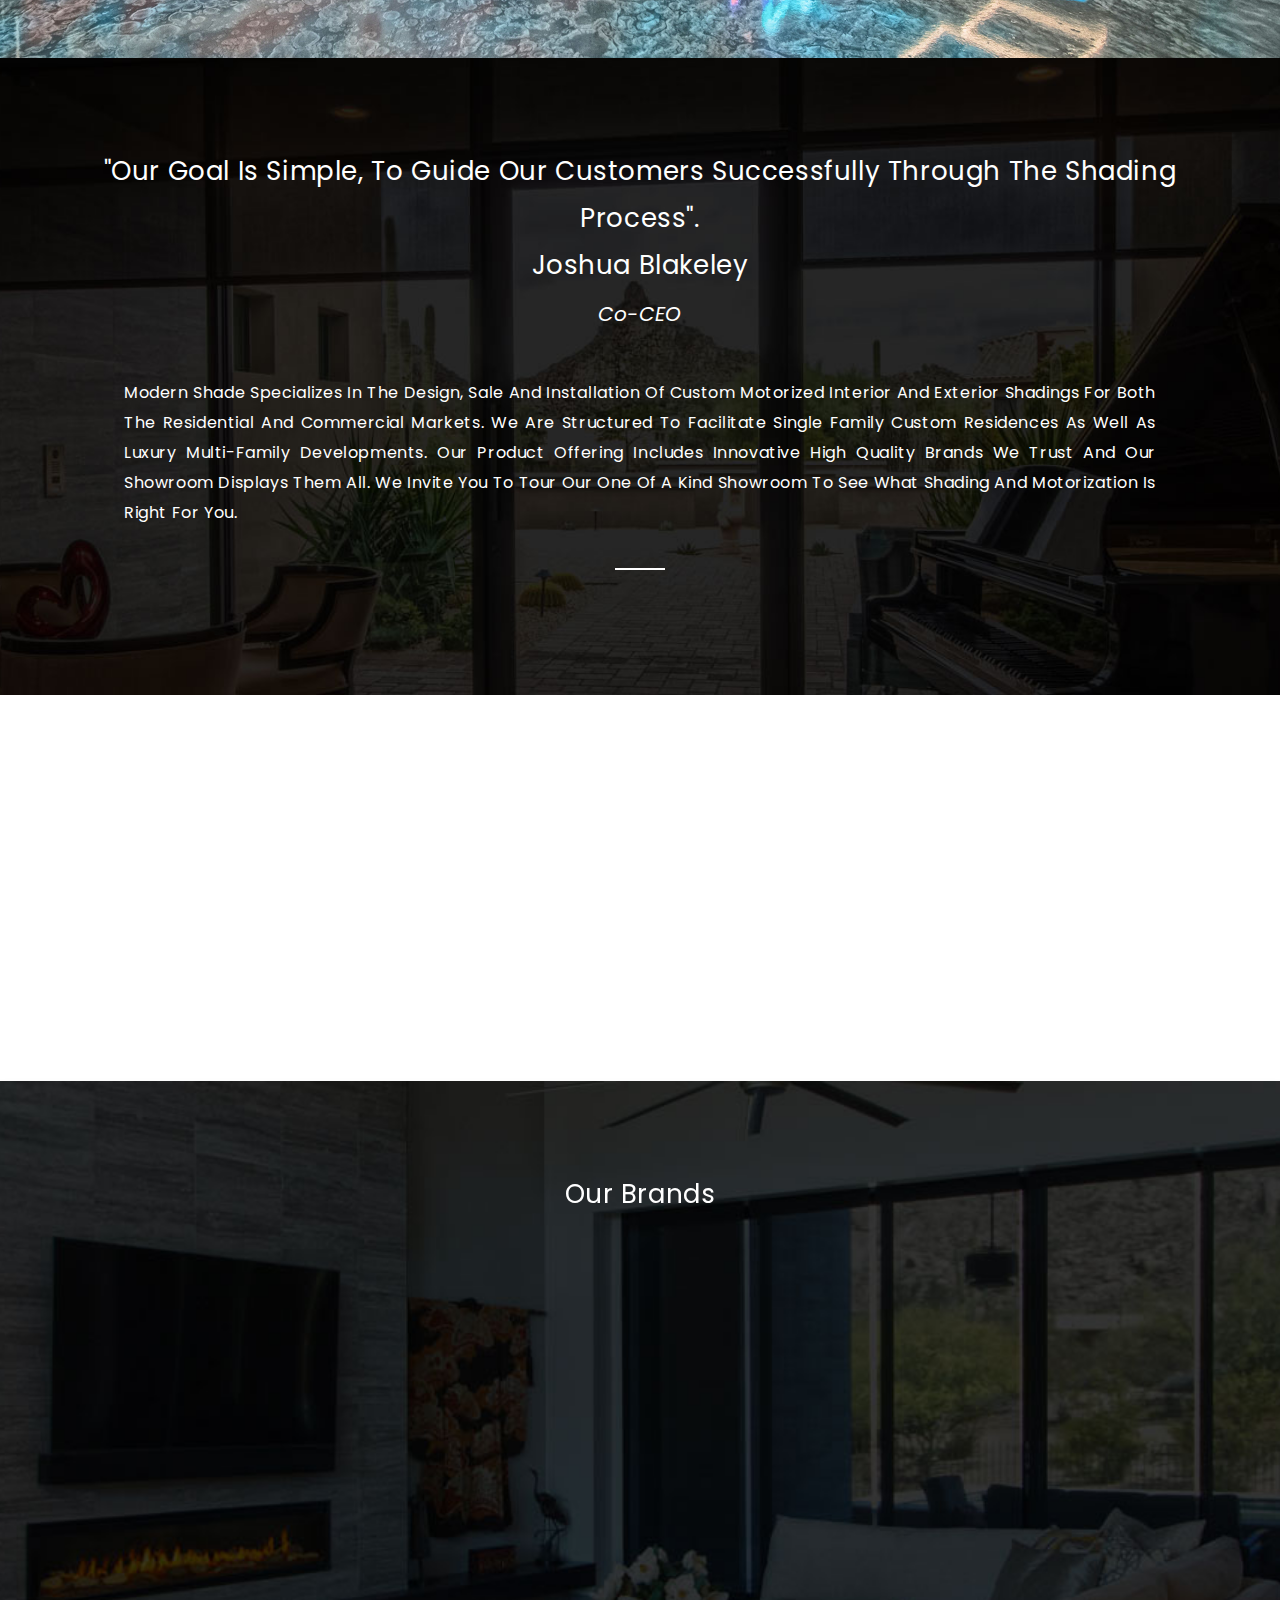
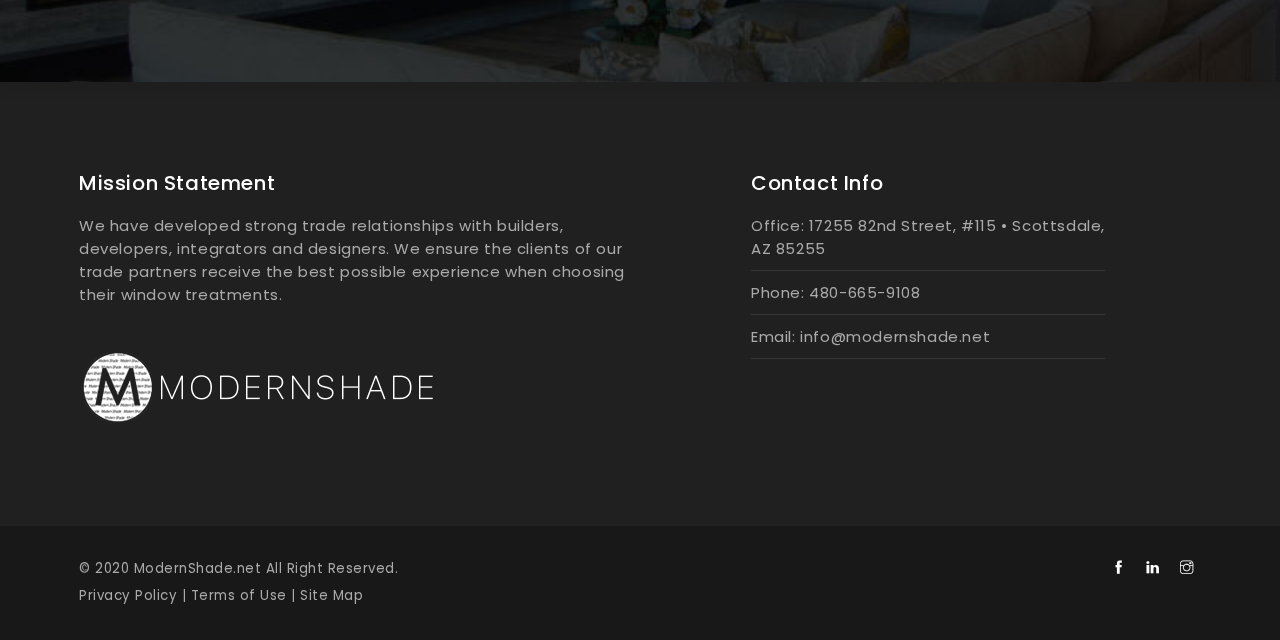
==== commit 5bcad6a9: "updates" ====
--- a/index.html
+++ b/index.html
@@ -236,6 +236,26 @@
 
             <div class="onStep" data-animation="fadeInUp" data-time="0">
                 <div id="owl-gal" class="owl-carousel">
+                    
+                    <div class="item">
+                        <div class="gal-home">
+                            <a href="gallery-rummel01.html">
+                                <div class="hovereffect">
+                                    <img alt="imageportofolio" class="img-responsive" src="img/rummel_project/thumb/01.jpg">
+                                </div>
+                            </a>
+                        </div>
+                    </div>
+                    
+                    <div class="item">
+                        <div class="gal-home">
+                            <a href="gallery-magazine01.html">
+                                <div class="hovereffect">
+                                    <img alt="imageportofolio" class="img-responsive" src="img/magazine_project/thumb/01.jpg">
+                                </div>
+                            </a>
+                        </div>
+                    </div>
 
                     <div class="item">
                         <div class="gal-home">
@@ -251,7 +271,7 @@
                         <div class="gal-home">
                             <a href="gallery-magazine01.html">
                                 <div class="hovereffect">
-                                    <img alt="imageportofolio" class="img-responsive" src="img/magazine_project/thumb/01.jpg">
+                                    <img alt="imageportofolio" class="img-responsive" src="img/magazine_project/thumb/02.jpg">
                                 </div>
                             </a>
                         </div>
@@ -266,22 +286,32 @@
                             </a>
                         </div>
                     </div>
-
-                    <div class="item">
-                        <div class="gal-home">
-                            <a href="gallery-magazine01.html">
-                                <div class="hovereffect">
-                                    <img alt="imageportofolio" class="img-responsive" src="img/magazine_project/thumb/02.jpg">
-                                </div>
-                            </a>
-                        </div>
-                    </div>
+                    
+                    <div class="item">
+                        <div class="gal-home">
+                            <a href="gallery-rummel01.html">
+                                <div class="hovereffect">
+                                    <img alt="imageportofolio" class="img-responsive" src="img/rummel_project/thumb/02.jpg">
+                                </div>
+                            </a>
+                        </div>
+                    </div>     
 
                     <div class="item">
                         <div class="gal-home">
                             <a href="gallery-adler01.html">
                                 <div class="hovereffect">
                                     <img alt="imageportofolio" class="img-responsive" src="img/adler_project/thumb/05.jpg">
+                                </div>
+                            </a>
+                        </div>
+                    </div>
+                    
+                    <div class="item">
+                        <div class="gal-home">
+                            <a href="gallery-rummel01.html">
+                                <div class="hovereffect">
+                                    <img alt="imageportofolio" class="img-responsive" src="img/rummel_project/thumb/03.jpg">
                                 </div>
                             </a>
                         </div>
@@ -313,7 +343,7 @@
 
                     <div class="col-md-3 onStep" data-animation="fadeInUp" data-time="0">
                         <div class="box-icon">
-                            <a href="#">
+                            <a href="http://www.lutron.com/en-US/pages/default.aspx" target="_blank">
                                 <img alt="top-rated" class="img-responsive" src="img/logos/logo-1.png">
                             </a>
                         </div>
@@ -321,7 +351,7 @@
 
                     <div class="col-md-3 onStep" data-animation="fadeInUp" data-time="150">
                         <div class="box-icon">
-                            <a href="#">
+                            <a href="https://www.hunterdouglas.com/" target="_blank">
                                 <img alt="top-rated" class="img-responsive" src="img/logos/logo-2.png">
                             </a>
                         </div>
@@ -329,7 +359,7 @@
 
                     <div class="col-md-3 onStep" data-animation="fadeInUp" data-time="300">
                         <div class="box-icon">
-                            <a href="#">
+                            <a href="https://www.crestron.com/" target="_blank">
                                 <img alt="top-rated" class="img-responsive" src="img/logos/logo-3.png">
                             </a>
                         </div>
@@ -337,7 +367,7 @@
 
                     <div class="col-md-3 onStep" data-animation="fadeInUp" data-time="450">
                         <div class="box-icon">
-                            <a href="#">
+                            <a href="https://www.rainier.com/shade/" target="_blank">
                                 <img alt="top-rated" class="img-responsive" src="img/logos/logo-4.png">
                             </a>
                         </div>
@@ -349,34 +379,34 @@
             <div class="container-fluid m-5-hor">
                 <div class="row">
 
-                    <div class="col-md-3 onStep" data-animation="fadeInUp" data-time="0">
-                        <div class="box-icon">
-                            <a href="#">
+                    <div class="col-md-3 onStep" data-animation="fadeInUp" data-time="600">
+                        <div class="box-icon">
+                            <a href="https://www.jgeigershading.com/" target="_blank">
                                 <img alt="top-rated" class="img-responsive" src="img/logos/logo-5.png">
                             </a>
                         </div>
                     </div>
 
-                    <div class="col-md-3 onStep" data-animation="fadeInUp" data-time="150">
-                        <div class="box-icon">
-                            <a href="#">
-                                <img alt="top-rated" class="img-responsive" src="img/logos/logo-4.png">
-                            </a>
-                        </div>
-                    </div>
-
-                    <div class="col-md-3 onStep" data-animation="fadeInUp" data-time="300">
-                        <div class="box-icon">
-                            <a href="#">
-                                <img alt="top-rated" class="img-responsive" src="img/logos/logo-3.png">
-                            </a>
-                        </div>
-                    </div>
-
-                    <div class="col-md-3 onStep" data-animation="fadeInUp" data-time="450">
-                        <div class="box-icon">
-                            <a href="#">
-                                <img alt="top-rated" class="img-responsive" src="img/logos/logo-2.png">
+                    <div class="col-md-3 onStep" data-animation="fadeInUp" data-time="750">
+                        <div class="box-icon">
+                            <a href="#" target="_blank">
+                                <img alt="top-rated" class="img-responsive" src="img/logos/logo-0.png">
+                            </a>
+                        </div>
+                    </div>
+
+                    <div class="col-md-3 onStep" data-animation="fadeInUp" data-time="900">
+                        <div class="box-icon">
+                            <a href="#" target="_blank">
+                                <img alt="top-rated" class="img-responsive" src="img/logos/logo-0.png">
+                            </a>
+                        </div>
+                    </div>
+
+                    <div class="col-md-3 onStep" data-animation="fadeInUp" data-time="1050">
+                        <div class="box-icon">
+                            <a href="#" target="_blank">
+                                <img alt="top-rated" class="img-responsive" src="img/logos/logo-0.png">
                             </a>
                         </div>
                     </div>
--- a/css/on3step-style.css
+++ b/css/on3step-style.css
@@ -240,6 +240,11 @@
 section {
     padding: 90px 0 90px 0;
 }
+
+.section-1 {
+    padding: 50px 0 90px 0;
+}
+
 .no-bottom {
     padding-bottom: 0 !important;
 }
